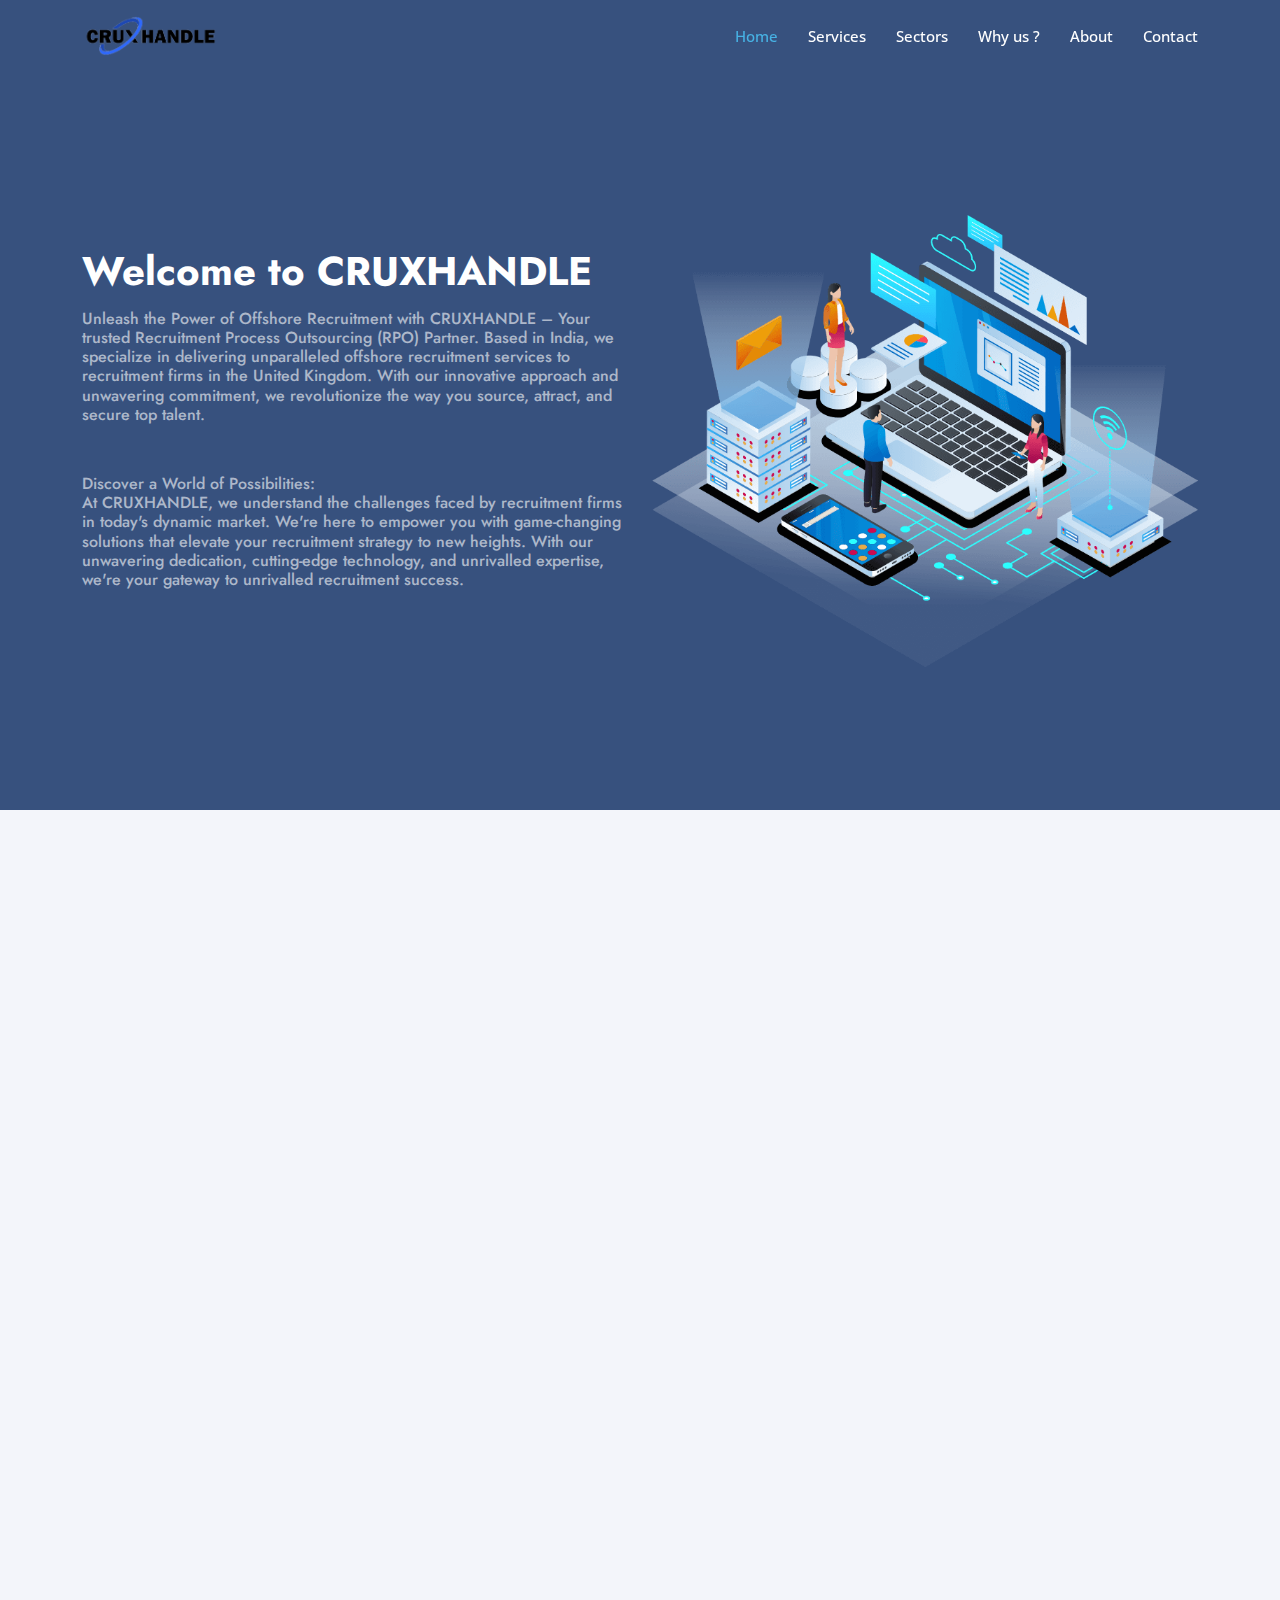
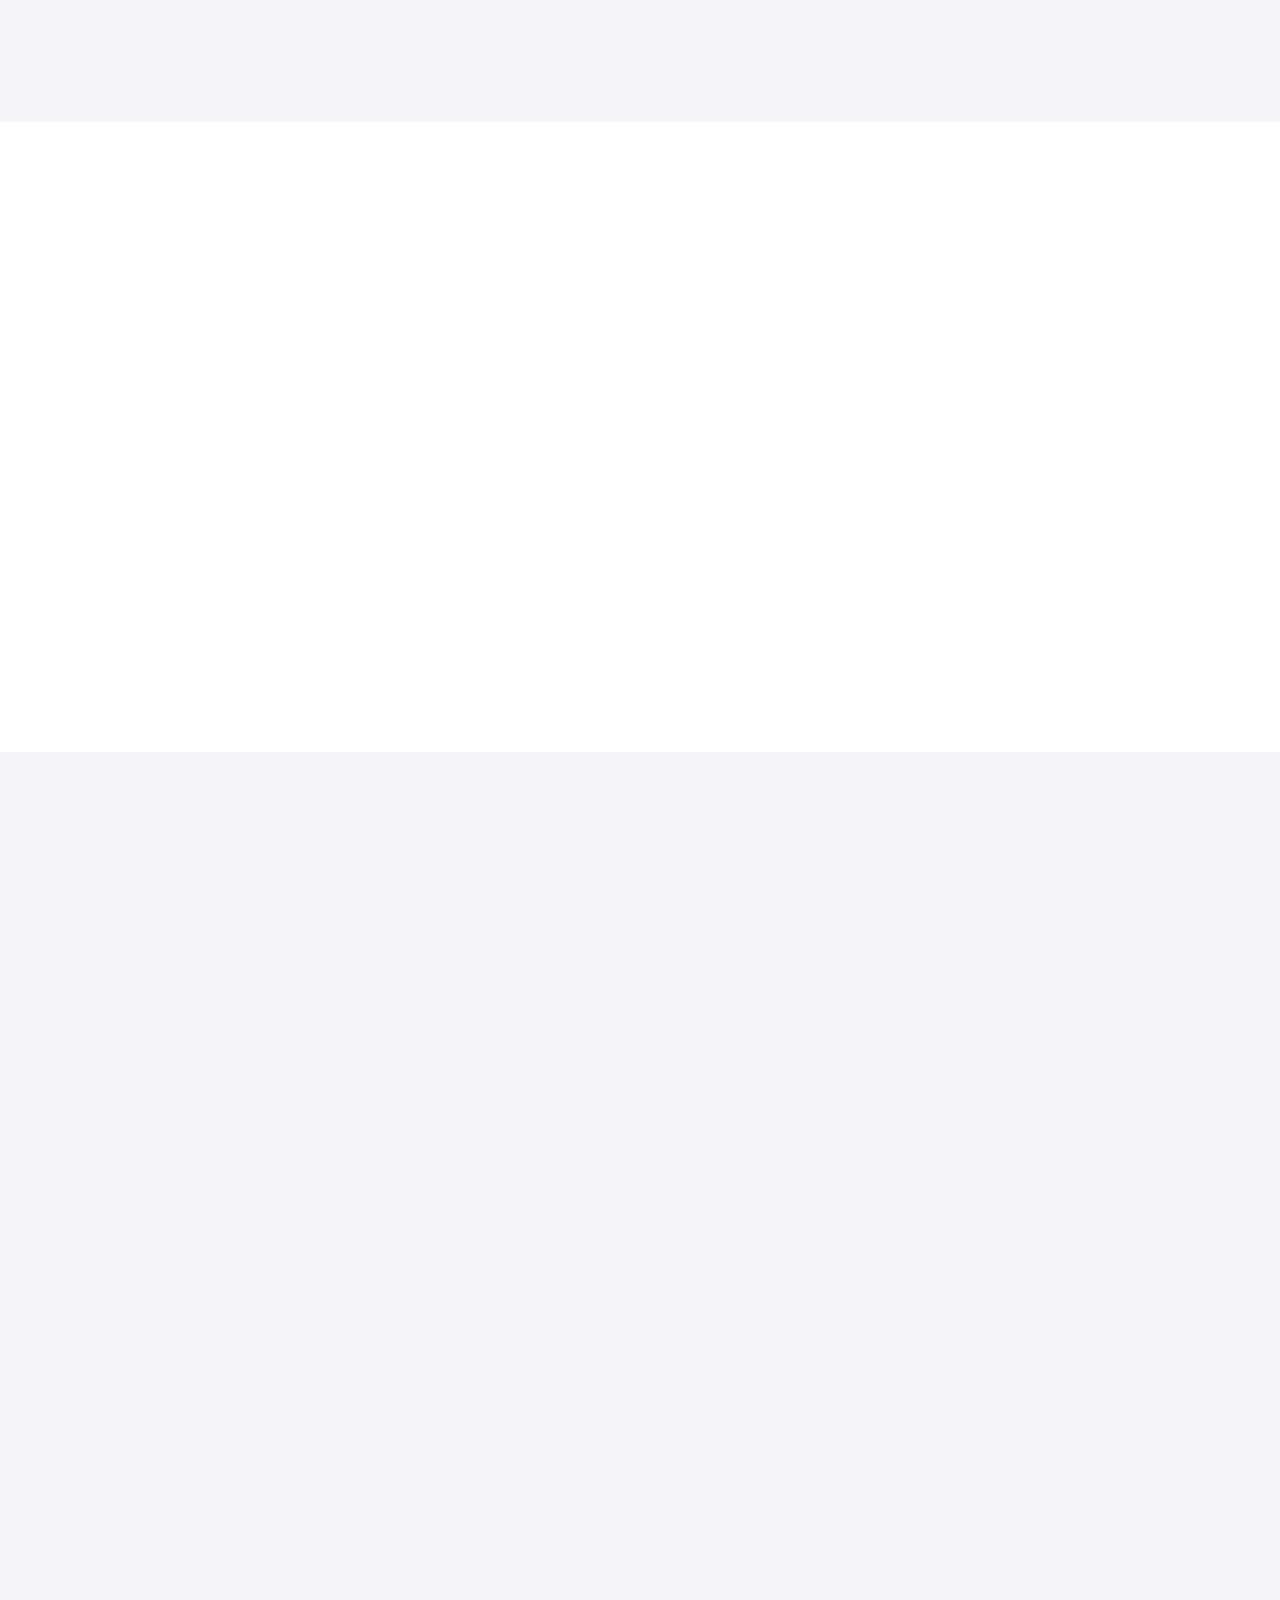
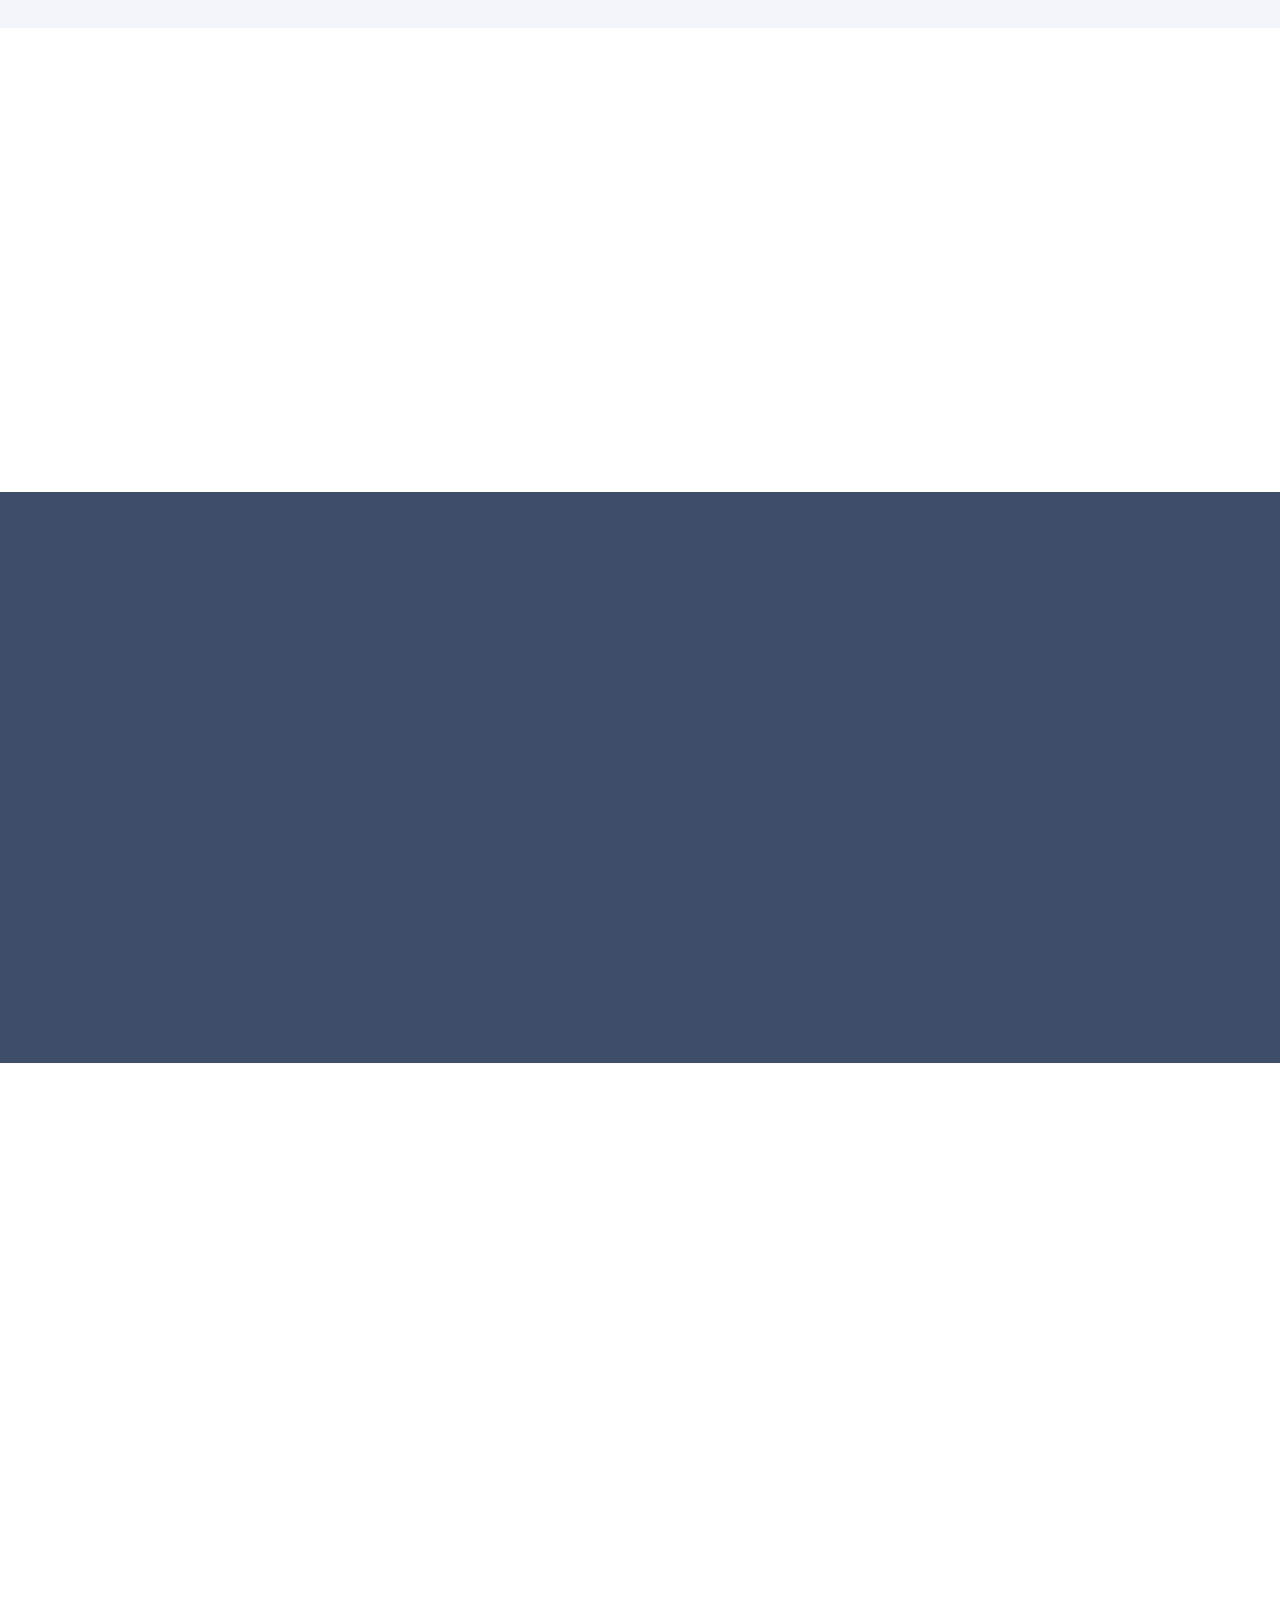
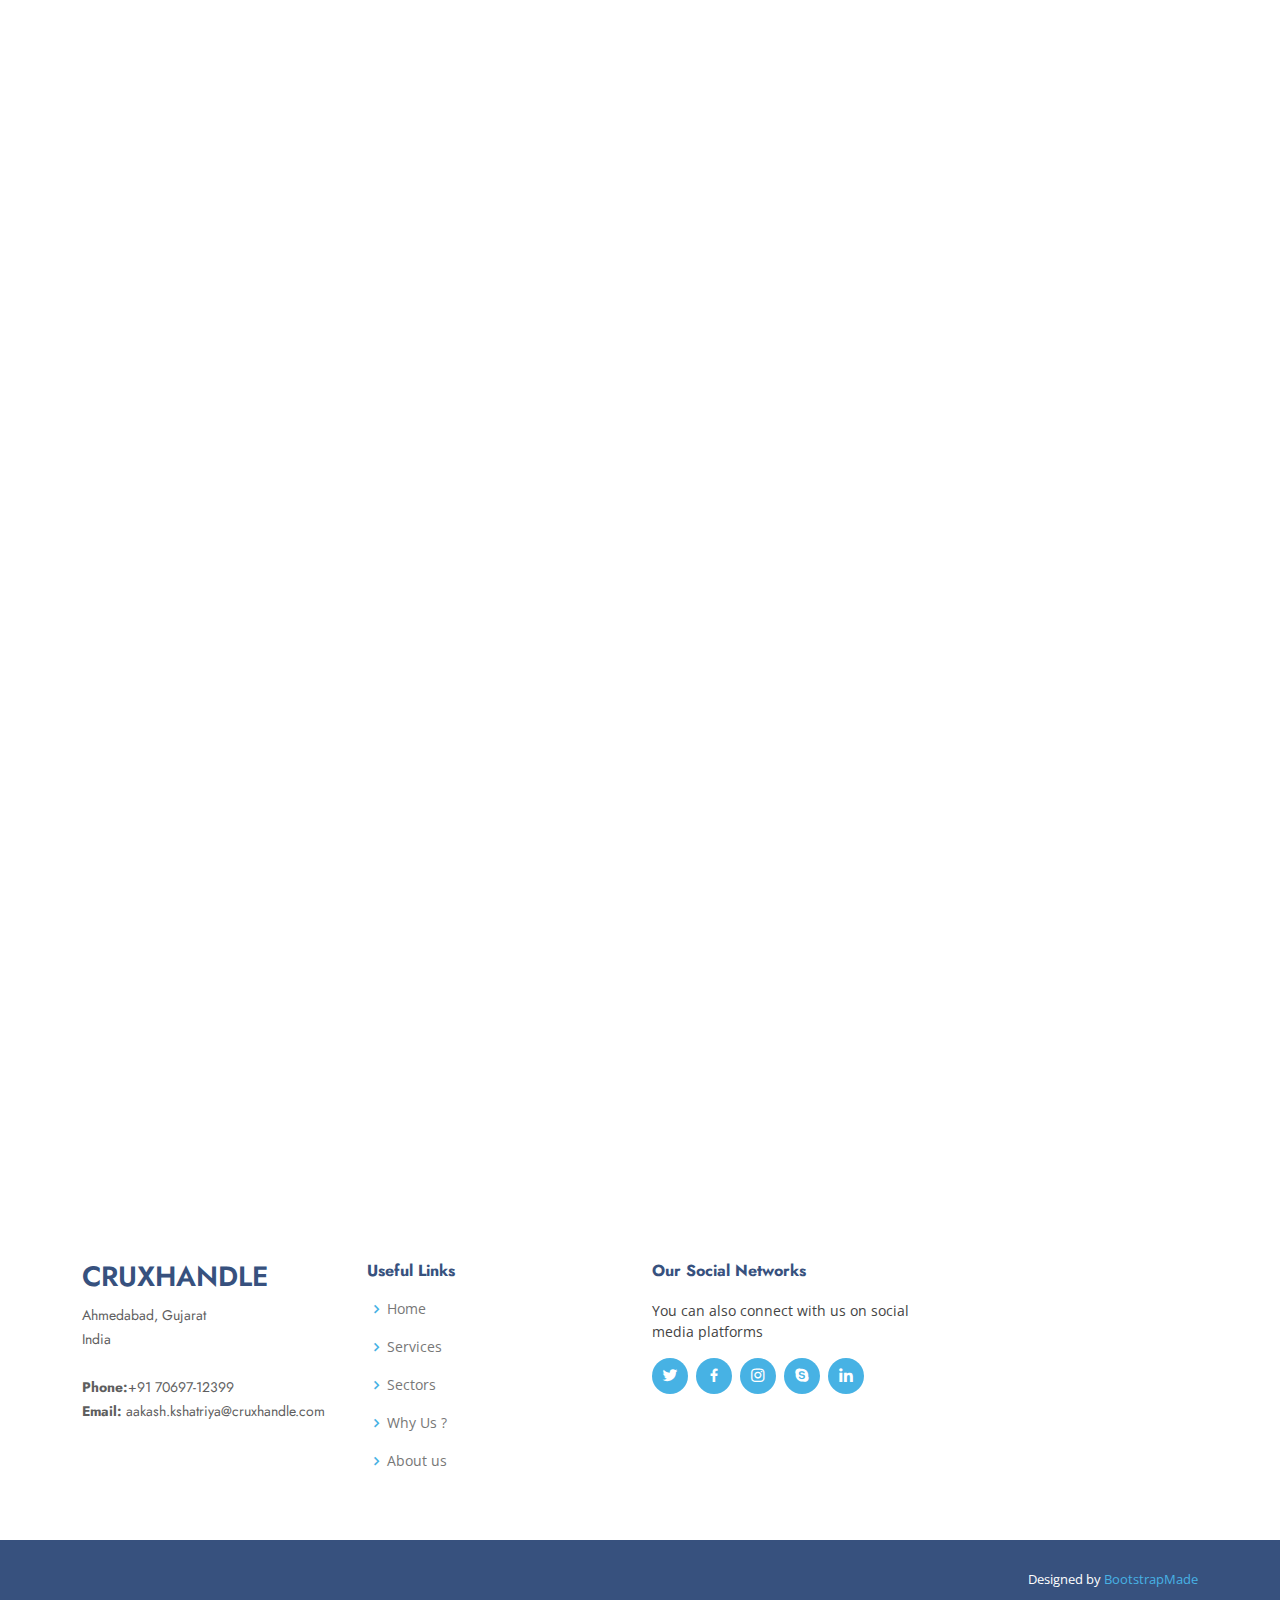
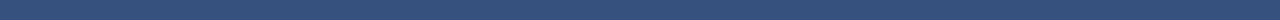
==== index.html @ e8531441 "Update index.html" ====
<!DOCTYPE html>
<html lang="en">

<head>
  <meta charset="utf-8">
  <meta content="width=device-width, initial-scale=1.0" name="viewport">

  <title>CRUXHANDLE</title>
  <meta content="" name="description">
  <meta content="" name="keywords">

  <!-- Favicons -->
  <link href="assets/img/favicon.ico" rel="icon">
  <link href="assets/img/apple-touch-icon.png" rel="apple-touch-icon">

  <!-- Google Fonts -->
  <link
    href="https://fonts.googleapis.com/css?family=Open+Sans:300,300i,400,400i,600,600i,700,700i|Jost:300,300i,400,400i,500,500i,600,600i,700,700i|Poppins:300,300i,400,400i,500,500i,600,600i,700,700i"
    rel="stylesheet">

  <!-- Vendor CSS Files -->
  <link href="assets/vendor/aos/aos.css" rel="stylesheet">
  <link href="assets/vendor/bootstrap/css/bootstrap.min.css" rel="stylesheet">
  <link href="assets/vendor/bootstrap-icons/bootstrap-icons.css" rel="stylesheet">
  <link href="assets/vendor/boxicons/css/boxicons.min.css" rel="stylesheet">
  <link href="assets/vendor/glightbox/css/glightbox.min.css" rel="stylesheet">
  <link href="assets/vendor/remixicon/remixicon.css" rel="stylesheet">
  <link href="assets/vendor/swiper/swiper-bundle.min.css" rel="stylesheet">

  <!-- Template Main CSS File -->
  <link href="assets/css/style.css" rel="stylesheet">

  <!-- =======================================================
  * Template Name: Arsha
  * Updated: May 30 2023 with Bootstrap v5.3.0
  * Template URL: https://bootstrapmade.com/arsha-free-bootstrap-html-template-corporate/
  * Author: BootstrapMade.com
  * License: https://bootstrapmade.com/license/
  ======================================================== -->
</head>

<body>

  <!-- ======= Header ======= -->
  <header id="header" class="fixed-top ">
    <div class="container d-flex align-items-center">

      <!-- <h1 class="logo me-auto"><a href="index.html">CRUXHANDLE</a></h1> -->
      <!-- Uncomment below if you prefer to use an image logo -->
      <a href="index.html" class="logo me-auto"><img src="assets/img/logo.png" class="img-fluid"></a>

      <nav id="navbar" class="navbar">
        <ul>
          <li><a class="nav-link scrollto active" href="#hero">Home</a></li>
          <li><a class="nav-link scrollto" href="#services">Services</a></li>
          <li><a class="nav-link scrollto" href="#sectors">Sectors</a></li>
          <li><a class="nav-link scrollto" href="#why-us">Why us ?</a></li>
          <li><a class="nav-link scrollto" href="#about">About</a></li>
          <!-- <li class="dropdown"><a href="#"><span>Drop Down</span> <i class="bi bi-chevron-down"></i></a>
            <ul>
              <li><a href="#">Drop Down 1</a></li>
              <li class="dropdown"><a href="#"><span>Deep Drop Down</span> <i class="bi bi-chevron-right"></i></a>
                <ul>
                  <li><a href="#">Deep Drop Down 1</a></li>
                  <li><a href="#">Deep Drop Down 2</a></li>
                  <li><a href="#">Deep Drop Down 3</a></li>
                  <li><a href="#">Deep Drop Down 4</a></li>
                  <li><a href="#">Deep Drop Down 5</a></li>
                </ul>
              </li>
              <li><a href="#">Drop Down 2</a></li>
              <li><a href="#">Drop Down 3</a></li>
              <li><a href="#">Drop Down 4</a></li>
            </ul>
          </li> -->
          <li><a class="nav-link scrollto" href="#contact">Contact</a></li>
        </ul>
        <i class="bi bi-list mobile-nav-toggle"></i>
      </nav><!-- .navbar -->

    </div>
  </header><!-- End Header -->

  <!-- ======= Hero Section ======= -->
  <section id="hero" class="d-flex align-items-center">

    <div class="container">
      <div class="row">
        <div class="col-lg-6 d-flex flex-column justify-content-center pt-4 pt-lg-0 order-2 order-lg-1"
          data-aos="fade-up" data-aos-delay="200">
          <h1>Welcome to CRUXHANDLE</h1>
          <h2>Unleash the Power of Offshore Recruitment with CRUXHANDLE – Your trusted Recruitment Process
            Outsourcing (RPO) Partner. Based in India, we specialize in delivering unparalleled offshore
            recruitment services to recruitment firms in the United Kingdom. With our innovative approach and
            unwavering commitment, we revolutionize the way you source, attract, and secure top talent.</h2>
          <h2>Discover a World of Possibilities:
            <br>
            At CRUXHANDLE, we understand the challenges faced by recruitment firms in today&#39;s dynamic
            market. We&#39;re here to empower you with game-changing solutions that elevate your recruitment
            strategy to new heights. With our unwavering dedication, cutting-edge technology, and unrivalled
            expertise, we&#39;re your gateway to unrivalled recruitment success.
          </h2>
        </div>
        <div class="col-lg-6 order-1 order-lg-2 hero-img" data-aos="zoom-in" data-aos-delay="200">
          <img src="assets/img/hero-img.png" class="img-fluid animated" alt="">
        </div>
      </div>
    </div>

  </section><!-- End Hero -->

  <main id="main">

    <!-- ======= Services Section ======= -->
    <section id="services" class="services section-bg">
      <div class="container" data-aos="fade-up">

        <div class="section-title">
          <h2>Services</h2>
          <p>Our services encompass the entire recruitment process, providing end-to-end solutions to optimize
            your talent acquisition efforts. Here are the types of services we provide:</p>
        </div>

        <div class="row">
          <div class="col-xl-3 col-md-6 d-flex align-items-stretch" data-aos="zoom-in" data-aos-delay="100">
            <div class="icon-box">
              <div class="icon"><i class="bx bxl-dribbble"></i></div>
              <h4><a href="">Sourcing and Candidate Identification</a></h4>
              <p>We employ various sourcing strategies to identify and attract top-quality candidates for your open
                positions.<br>
                We conduct thorough candidate screening, including resume review, phone or video interviews, and
                skills assessments, ensuring a qualified talent pool.</p>
            </div>
          </div>

          <div class="col-xl-3 col-md-6 d-flex align-items-stretch mt-4 mt-md-0" data-aos="zoom-in"
            data-aos-delay="200">
            <div class="icon-box">
              <div class="icon"><i class="bx bx-file"></i></div>
              <h4><a href="">Screening and Selection</a></h4>
              <p>We streamline the screening and selection process by conducting in-depth candidate assessments
                and evaluations.
                <br>
                Our team utilizes a combination of behavioural interviews, technical assessments, and reference
                checks to identify the best-fit candidates.
                <br>
                We present you with a shortlist of highly qualified candidates, saving you time and effort in the
                initial stages of the selection process.
              </p>
            </div>
          </div>

          <div class="col-xl-3 col-md-6 d-flex align-items-stretch mt-4 mt-xl-0" data-aos="zoom-in"
            data-aos-delay="300">
            <div class="icon-box">
              <div class="icon"><i class="bx bx-tachometer"></i></div>
              <h4><a href="">Interview Coordination and Support</a></h4>
              <p>
                We manage the logistics of scheduling and coordinating interviews between your organization and
                the candidates.
                <br>
                Our team ensures seamless communication and timely coordination, allowing for a smooth
                interview experience for both parties.
                <br>
                We provide guidance and support to candidates throughout the interview process, ensuring they
                have the necessary information and preparation.
              </p>
            </div>
          </div>

          <div class="col-xl-3 col-md-6 d-flex align-items-stretch mt-4 mt-xl-0" data-aos="zoom-in"
            data-aos-delay="400">
            <div class="icon-box">
              <div class="icon"><i class="bx bx-layer"></i></div>
              <h4><a href="">Employer Branding and Candidate Experience</a></h4>
              <p>We assist in enhancing your employer brand and creating a positive candidate experience.
                <br>
                We help you showcase your organization&#39;s values, culture, and unique selling points, attracting top
                talent to your brand.
                <br>
                We ensure effective communication and timely feedback to candidates, nurturing a positive
                employer brand reputation.
              </p>
            </div>
          </div>

        </div>

      </div>
    </section><!-- End Services Section -->

    <!-- ======= Skills Section ======= -->
    <section id="sectors" class="skills">
      <div class="container" data-aos="fade-up">

        <div class="row">
          <div class="col-lg-6 d-flex align-items-center" data-aos="fade-right" data-aos-delay="100">
            <img src="assets/img/skills.png" class="img-fluid" alt="">
          </div>
          <div class="col-lg-6 pt-4 pt-lg-0 content" data-aos="fade-left" data-aos-delay="100">
            <h3>Sectors</h3>
            <p class="fst-italic">
              We understand the diverse needs of staffing firms in different industries and strive to provide
              tailored recruitment services to meet their specific requirements. Here are the sectors where we
              specialize in offering our recruitment services:
            </p>

            <div class="col-lg-6">
              <ul>
                <li><i class="ri-check-double-line"></i> Information Technology (IT)</li>
                <li><i class="ri-check-double-line"></i> Finance and Accounting</li>
                <li><i class="ri-check-double-line"></i> Engineering</li>
                <li><i class="ri-check-double-line"></i> Sales and Marketing</li>
                <li><i class="ri-check-double-line"></i> Retail and Hospitality</li>
                <li><i class="ri-check-double-line"></i> Construction and Property</li>
              </ul>
            </div>

            <p class="fst-italic">
              These are the primary sectors where we operate within the recruitment industry in the United
              Kingdom. We understand the unique demands and challenges of each sector and strive to provide
              effective recruitment solutions that help our clients find the best talent for their organizations.
            </p>

          </div>
        </div>

      </div>
    </section><!-- End Skills Section -->

    <!-- ======= Why Us Section ======= -->
    <section id="why-us" class="why-us section-bg">
      <div class="container-fluid" data-aos="fade-up">

        <div class="row">

          <div class="col-lg-7 d-flex flex-column justify-content-center align-items-stretch  order-2 order-lg-1">

            <div class="content">
              <h3>Why Choose <strong>CRUXHANDLE?</strong></h3>
            </div>

            <div class="accordion-list">
              <ul>
                <li>
                  <a data-bs-toggle="collapse" class="collapse" data-bs-target="#accordion-list-1"><span>01</span>
                    Seamless Offshore Recruitment Solutions <i class="bx bx-chevron-down icon-show"></i><i
                      class="bx bx-chevron-up icon-close"></i></a>
                  <div id="accordion-list-1" class="collapse show" data-bs-parent=".accordion-list">
                    <p>
                      At CRUXHANDLE, we seamlessly integrate our offshore
                      recruitment services with your existing processes, enabling you to access a vast talent pool while
                      maintaining control and efficiency.
                    </p>
                  </div>
                </li>

                <li>
                  <a data-bs-toggle="collapse" data-bs-target="#accordion-list-2" class="collapsed"><span>02</span>
                    Strategic Offshore Partnership <i class="bx bx-chevron-down icon-show"></i><i
                      class="bx bx-chevron-up icon-close"></i></a>
                  <div id="accordion-list-2" class="collapse" data-bs-parent=".accordion-list">
                    <p>
                      Experience the power of offshore recruitment without compromising
                      on quality. Our strategic location in India, combined with our deep understanding of the United
                      Kingdom job market, allows us to deliver exceptional results while optimizing your cost-
                      effectiveness.
                    </p>
                  </div>
                </li>

                <li>
                  <a data-bs-toggle="collapse" data-bs-target="#accordion-list-3" class="collapsed"><span>03</span>
                    Strategic Advantage in the United Kingdom Market <i class="bx bx-chevron-down icon-show"></i><i
                      class="bx bx-chevron-up icon-close"></i></a>
                  <div id="accordion-list-3" class="collapse" data-bs-parent=".accordion-list">
                    <p>
                      We possesses an in-depth understanding of the
                      United Kingdom job market. We leverage this knowledge to help you overcome recruitment
                      challenges and gain a competitive edge.
                    </p>
                  </div>
                </li>

                <li>
                  <a data-bs-toggle="collapse" data-bs-target="#accordion-list-4" class="collapsed"><span>04</span>
                    Tailored Solutions for Your Success <i class="bx bx-chevron-down icon-show"></i><i
                      class="bx bx-chevron-up icon-close"></i></a>
                  <div id="accordion-list-4" class="collapse" data-bs-parent=".accordion-list">
                    <p>
                      We believe in the power of customization. We work closely with
                      you to understand your unique requirements and deliver personalized solutions that align with your
                      business objectives.
                    </p>
                  </div>
                </li>

                <li>
                  <a data-bs-toggle="collapse" data-bs-target="#accordion-list-5" class="collapsed"><span>05</span>
                    Cost-Effective Excellence<i class="bx bx-chevron-down icon-show"></i><i
                      class="bx bx-chevron-up icon-close"></i></a>
                  <div id="accordion-list-5" class="collapse" data-bs-parent=".accordion-list">
                    <p>
                      By partnering with CRUXHANDLE, you can significantly reduce recruitment
                      costs without compromising on quality. Our streamlined processes and optimized resources ensure
                      maximum return on investment.
                    </p>
                  </div>
                </li>

                <li>
                  <a data-bs-toggle="collapse" data-bs-target="#accordion-list-6" class="collapsed"><span>06</span>
                    Accelerate Growth and Productivity<i class="bx bx-chevron-down icon-show"></i><i
                      class="bx bx-chevron-up icon-close"></i></a>
                  <div id="accordion-list-6" class="collapse" data-bs-parent=".accordion-list">
                    <p>
                      With our comprehensive recruitment outsourcing services, you
                      can focus on your core business while we handle the intricate aspects of talent acquisition. Boost
                      productivity, expand your client base, and achieve sustainable growth.
                    </p>
                  </div>
                </li>

              </ul>
            </div>

          </div>

          <div class="col-lg-5 align-items-stretch order-1 order-lg-2 img"
            style='background-image: url("assets/img/why-us.png");' data-aos="zoom-in" data-aos-delay="150">&nbsp;</div>
        </div>

      </div>
    </section><!-- End Why Us Section -->

    <!-- ======= About Us Section ======= -->
    <section id="about" class="about">
      <div class="container" data-aos="fade-up">

        <div class="section-title">
          <h2>About Us</h2>
        </div>

        <div class="row content">
          <div class="col-lg-6">
            <p>
            <h6>Our Company</h6>

            CRUXHANDLE, founded in 2023, is a dynamic Recruitment Process Outsourcing (RPO) firm based in
            India. Our mission is to empower small-scale staffing firms based in the United Kingdom by providing
            comprehensive offshore recruitment services. With a deep understanding of the industry and a
            commitment to excellence, we aim to revolutionize the recruitment landscape, enabling our clients
            to thrive and grow.
            </p>

          </div>
          <div class="col-lg-6 pt-4 pt-lg-0">
            <p>
            <h6>Our Team </h6>

            Meet Aakash Kshatriya: Empowering Small-Scale Staffing Firms to Reach New Heights

            Aakash Kshatriya, a seasoned recruiter with a specialization in the Information and Technology
            sector, brings a wealth of experience and a fresh perspective to the world of recruitment. With a
            passion for helping small-scale staffing firms in the United Kingdom achieve remarkable growth,
            Aakash is the driving force behind CRUXHANDLE, a pioneering Recruitment Process Outsourcing
            (RPO) firm based in India.
            </p>
          </div>
        </div>

      </div>
    </section><!-- End About Us Section -->

    <!-- ======= Cta Section ======= -->
    <section id="cta" class="cta">
      <div class="container" data-aos="zoom-in">

        <div class="row">
          <div class="col-lg-9 text-center text-lg-start">
            <h3>A Journey of Experience and Expertise</h3>
            <p>With a successful track record in the recruitment industry, Aakash has honed his skills over the years,
              garnering invaluable experience in both the Indian and UK markets. As an IT recruiter in prominent
              outsourcing firms, he worked closely with UK and European firms, gaining insight into the intricacies
              of offshore operations. His time as a freelance contract recruiter further deepened his
              understanding of the industry, enhancing his ability to deliver exceptional results.</p>

            <h3>Seizing the Opportunity for Small-Scale Staffing Firms</h3>
            <p>
              It was during his journey as a recruiter that Aakash recognized the immense potential to support
              small-scale staffing firms in the United Kingdom. Motivated by a clear vision, he set out to create a
              business that would revolutionize their recruitment processes, save costs, and propel their growth.
              This led to the inception of CRUXHANDLE in 2023.</p>

          </div>
        </div>

      </div>
    </section><!-- End Cta Section -->

    <!-- ======= Skills Section ======= -->
    <section id="skills" class="skills">
      <div class="container" data-aos="fade-up">

        <div class="row">
          <div class="col-lg-6 d-flex align-items-center" data-aos="fade-right" data-aos-delay="100">
            <figure>
            <img src="assets/img/ak.jpg" class="img-fluid" alt="">
            <figcaption style="text-align: center;"><b>Aakash Kshatriya</b><br>Managing Director</figcaption>
            </figure>
          </div>
          <div class="col-lg-6 pt-4 pt-lg-0 content" data-aos="fade-left" data-aos-delay="100">
            <h3>A Vision for Growth and Productivity</h3>
            <p>
              Aakash&#39;s goal is simple yet powerful: to empower small-scale staffing firms by providing cost-
              effective solutions that optimize their operations. By leveraging the advantages of offshore
              recruitment services, including access to affordable labour and comprehensive recruitment support,
              he aims to enable these firms to focus on their core competencies while CRUXHANDLE takes care of
              their talent acquisition needs.
            </p>

          </div>
        </div>

      </div>
    </section><!-- End Skills Section -->


    <!-- ======= About Us Section ======= -->
    <section class="about">
      <div class="container" data-aos="fade-up">

        <div class="row content">
          <div class="col-lg-6">
            <p>
            <h3>Partnering for Success</h3>

            At CRUXHANDLE, Aakash and his dedicated team are committed to building strong and enduring
            partnerships with their clients. By fostering open communication, transparency, and trust, they
            create an environment that allows small-scale staffing firms to thrive. Aakash&#39;s hands-on experience
            and deep understanding of the outsourcing industry in India and the dynamics of UK-based
            recruitment firms make him the ideal partner for those seeking accelerated growth.
            </p>

          </div>
          <div class="col-lg-6 pt-4 pt-lg-0">
            <p>
            <h3>Driving Recruitment Excellence</h3>

            With Aakash&#39;s unwavering dedication and a relentless pursuit of excellence, CRUXHANDLE aims to
            set new standards in the RPO industry. Aakash&#39;s passion for recruitment, combined with his
            commitment to saving clients&#39; time, increasing their productivity, and facilitating business expansion,
            ensures that CRUXHANDLE delivers nothing short of exceptional results.
            </p>
          </div>
        </div>

      </div>
    </section><!-- End About Us Section -->






    <!-- ======= Portfolio Section ======= -->
    <!-- <section id="portfolio" class="portfolio">
      <div class="container" data-aos="fade-up">

        <div class="section-title">
          <h2>Portfolio</h2>
          <p>Magnam dolores commodi suscipit. Necessitatibus eius consequatur ex aliquid fuga eum quidem. Sit sint
            consectetur velit. Quisquam quos quisquam cupiditate. Et nemo qui impedit suscipit alias ea. Quia fugiat sit
            in iste officiis commodi quidem hic quas.</p>
        </div>

        <ul id="portfolio-flters" class="d-flex justify-content-center" data-aos="fade-up" data-aos-delay="100">
          <li data-filter="*" class="filter-active">All</li>
          <li data-filter=".filter-app">App</li>
          <li data-filter=".filter-card">Card</li>
          <li data-filter=".filter-web">Web</li>
        </ul>

        <div class="row portfolio-container" data-aos="fade-up" data-aos-delay="200">

          <div class="col-lg-4 col-md-6 portfolio-item filter-app">
            <div class="portfolio-img"><img src="assets/img/portfolio/portfolio-1.jpg" class="img-fluid" alt=""></div>
            <div class="portfolio-info">
              <h4>App 1</h4>
              <p>App</p>
              <a href="assets/img/portfolio/portfolio-1.jpg" data-gallery="portfolioGallery"
                class="portfolio-lightbox preview-link" title="App 1"><i class="bx bx-plus"></i></a>
              <a href="portfolio-details.html" class="details-link" title="More Details"><i class="bx bx-link"></i></a>
            </div>
          </div>

          <div class="col-lg-4 col-md-6 portfolio-item filter-web">
            <div class="portfolio-img"><img src="assets/img/portfolio/portfolio-2.jpg" class="img-fluid" alt=""></div>
            <div class="portfolio-info">
              <h4>Web 3</h4>
              <p>Web</p>
              <a href="assets/img/portfolio/portfolio-2.jpg" data-gallery="portfolioGallery"
                class="portfolio-lightbox preview-link" title="Web 3"><i class="bx bx-plus"></i></a>
              <a href="portfolio-details.html" class="details-link" title="More Details"><i class="bx bx-link"></i></a>
            </div>
          </div>

          <div class="col-lg-4 col-md-6 portfolio-item filter-app">
            <div class="portfolio-img"><img src="assets/img/portfolio/portfolio-3.jpg" class="img-fluid" alt=""></div>
            <div class="portfolio-info">
              <h4>App 2</h4>
              <p>App</p>
              <a href="assets/img/portfolio/portfolio-3.jpg" data-gallery="portfolioGallery"
                class="portfolio-lightbox preview-link" title="App 2"><i class="bx bx-plus"></i></a>
              <a href="portfolio-details.html" class="details-link" title="More Details"><i class="bx bx-link"></i></a>
            </div>
          </div>

          <div class="col-lg-4 col-md-6 portfolio-item filter-card">
            <div class="portfolio-img"><img src="assets/img/portfolio/portfolio-4.jpg" class="img-fluid" alt=""></div>
            <div class="portfolio-info">
              <h4>Card 2</h4>
              <p>Card</p>
              <a href="assets/img/portfolio/portfolio-4.jpg" data-gallery="portfolioGallery"
                class="portfolio-lightbox preview-link" title="Card 2"><i class="bx bx-plus"></i></a>
              <a href="portfolio-details.html" class="details-link" title="More Details"><i class="bx bx-link"></i></a>
            </div>
          </div>

          <div class="col-lg-4 col-md-6 portfolio-item filter-web">
            <div class="portfolio-img"><img src="assets/img/portfolio/portfolio-5.jpg" class="img-fluid" alt=""></div>
            <div class="portfolio-info">
              <h4>Web 2</h4>
              <p>Web</p>
              <a href="assets/img/portfolio/portfolio-5.jpg" data-gallery="portfolioGallery"
                class="portfolio-lightbox preview-link" title="Web 2"><i class="bx bx-plus"></i></a>
              <a href="portfolio-details.html" class="details-link" title="More Details"><i class="bx bx-link"></i></a>
            </div>
          </div>

          <div class="col-lg-4 col-md-6 portfolio-item filter-app">
            <div class="portfolio-img"><img src="assets/img/portfolio/portfolio-6.jpg" class="img-fluid" alt=""></div>
            <div class="portfolio-info">
              <h4>App 3</h4>
              <p>App</p>
              <a href="assets/img/portfolio/portfolio-6.jpg" data-gallery="portfolioGallery"
                class="portfolio-lightbox preview-link" title="App 3"><i class="bx bx-plus"></i></a>
              <a href="portfolio-details.html" class="details-link" title="More Details"><i class="bx bx-link"></i></a>
            </div>
          </div>

          <div class="col-lg-4 col-md-6 portfolio-item filter-card">
            <div class="portfolio-img"><img src="assets/img/portfolio/portfolio-7.jpg" class="img-fluid" alt=""></div>
            <div class="portfolio-info">
              <h4>Card 1</h4>
              <p>Card</p>
              <a href="assets/img/portfolio/portfolio-7.jpg" data-gallery="portfolioGallery"
                class="portfolio-lightbox preview-link" title="Card 1"><i class="bx bx-plus"></i></a>
              <a href="portfolio-details.html" class="details-link" title="More Details"><i class="bx bx-link"></i></a>
            </div>
          </div>

          <div class="col-lg-4 col-md-6 portfolio-item filter-card">
            <div class="portfolio-img"><img src="assets/img/portfolio/portfolio-8.jpg" class="img-fluid" alt=""></div>
            <div class="portfolio-info">
              <h4>Card 3</h4>
              <p>Card</p>
              <a href="assets/img/portfolio/portfolio-8.jpg" data-gallery="portfolioGallery"
                class="portfolio-lightbox preview-link" title="Card 3"><i class="bx bx-plus"></i></a>
              <a href="portfolio-details.html" class="details-link" title="More Details"><i class="bx bx-link"></i></a>
            </div>
          </div>

          <div class="col-lg-4 col-md-6 portfolio-item filter-web">
            <div class="portfolio-img"><img src="assets/img/portfolio/portfolio-9.jpg" class="img-fluid" alt=""></div>
            <div class="portfolio-info">
              <h4>Web 3</h4>
              <p>Web</p>
              <a href="assets/img/portfolio/portfolio-9.jpg" data-gallery="portfolioGallery"
                class="portfolio-lightbox preview-link" title="Web 3"><i class="bx bx-plus"></i></a>
              <a href="portfolio-details.html" class="details-link" title="More Details"><i class="bx bx-link"></i></a>
            </div>
          </div>

        </div>

      </div>
    </section> -->
    <!-- End Portfolio Section -->

    <!-- ======= Team Section ======= -->
    <!-- <section id="team" class="team section-bg">
      <div class="container" data-aos="fade-up">

        <div class="section-title">
          <h2>Team</h2>
          <p>Magnam dolores commodi suscipit. Necessitatibus eius consequatur ex aliquid fuga eum quidem. Sit sint
            consectetur velit. Quisquam quos quisquam cupiditate. Et nemo qui impedit suscipit alias ea. Quia fugiat sit
            in iste officiis commodi quidem hic quas.</p>
        </div>

        <div class="row">

          <div class="col-lg-6" data-aos="zoom-in" data-aos-delay="100">
            <div class="member d-flex align-items-start">
              <div class="pic"><img src="assets/img/team/team-1.jpg" class="img-fluid" alt=""></div>
              <div class="member-info">
                <h4>Walter White</h4>
                <span>Chief Executive Officer</span>
                <p>Explicabo voluptatem mollitia et repellat qui dolorum quasi</p>
                <div class="social">
                  <a href=""><i class="ri-twitter-fill"></i></a>
                  <a href=""><i class="ri-facebook-fill"></i></a>
                  <a href=""><i class="ri-instagram-fill"></i></a>
                  <a href=""> <i class="ri-linkedin-box-fill"></i> </a>
                </div>
              </div>
            </div>
          </div>

          <div class="col-lg-6 mt-4 mt-lg-0" data-aos="zoom-in" data-aos-delay="200">
            <div class="member d-flex align-items-start">
              <div class="pic"><img src="assets/img/team/team-2.jpg" class="img-fluid" alt=""></div>
              <div class="member-info">
                <h4>Sarah Jhonson</h4>
                <span>Product Manager</span>
                <p>Aut maiores voluptates amet et quis praesentium qui senda para</p>
                <div class="social">
                  <a href=""><i class="ri-twitter-fill"></i></a>
                  <a href=""><i class="ri-facebook-fill"></i></a>
                  <a href=""><i class="ri-instagram-fill"></i></a>
                  <a href=""> <i class="ri-linkedin-box-fill"></i> </a>
                </div>
              </div>
            </div>
          </div>

          <div class="col-lg-6 mt-4" data-aos="zoom-in" data-aos-delay="300">
            <div class="member d-flex align-items-start">
              <div class="pic"><img src="assets/img/team/team-3.jpg" class="img-fluid" alt=""></div>
              <div class="member-info">
                <h4>William Anderson</h4>
                <span>CTO</span>
                <p>Quisquam facilis cum velit laborum corrupti fuga rerum quia</p>
                <div class="social">
                  <a href=""><i class="ri-twitter-fill"></i></a>
                  <a href=""><i class="ri-facebook-fill"></i></a>
                  <a href=""><i class="ri-instagram-fill"></i></a>
                  <a href=""> <i class="ri-linkedin-box-fill"></i> </a>
                </div>
              </div>
            </div>
          </div>

          <div class="col-lg-6 mt-4" data-aos="zoom-in" data-aos-delay="400">
            <div class="member d-flex align-items-start">
              <div class="pic"><img src="assets/img/team/team-4.jpg" class="img-fluid" alt=""></div>
              <div class="member-info">
                <h4>Amanda Jepson</h4>
                <span>Accountant</span>
                <p>Dolorum tempora officiis odit laborum officiis et et accusamus</p>
                <div class="social">
                  <a href=""><i class="ri-twitter-fill"></i></a>
                  <a href=""><i class="ri-facebook-fill"></i></a>
                  <a href=""><i class="ri-instagram-fill"></i></a>
                  <a href=""> <i class="ri-linkedin-box-fill"></i> </a>
                </div>
              </div>
            </div>
          </div>

        </div>

      </div>
    </section> -->
    <!-- End Team Section -->

    <!-- ======= Pricing Section ======= -->
    <!-- <section id="pricing" class="pricing">
      <div class="container" data-aos="fade-up">

        <div class="section-title">
          <h2>Pricing</h2>
          <p>Magnam dolores commodi suscipit. Necessitatibus eius consequatur ex aliquid fuga eum quidem. Sit sint
            consectetur velit. Quisquam quos quisquam cupiditate. Et nemo qui impedit suscipit alias ea. Quia fugiat sit
            in iste officiis commodi quidem hic quas.</p>
        </div>

        <div class="row">

          <div class="col-lg-4" data-aos="fade-up" data-aos-delay="100">
            <div class="box">
              <h3>Free Plan</h3>
              <h4><sup>$</sup>0<span>per month</span></h4>
              <ul>
                <li><i class="bx bx-check"></i> Quam adipiscing vitae proin</li>
                <li><i class="bx bx-check"></i> Nec feugiat nisl pretium</li>
                <li><i class="bx bx-check"></i> Nulla at volutpat diam uteera</li>
                <li class="na"><i class="bx bx-x"></i> <span>Pharetra massa massa ultricies</span></li>
                <li class="na"><i class="bx bx-x"></i> <span>Massa ultricies mi quis hendrerit</span></li>
              </ul>
              <a href="#" class="buy-btn">Get Started</a>
            </div>
          </div>

          <div class="col-lg-4 mt-4 mt-lg-0" data-aos="fade-up" data-aos-delay="200">
            <div class="box featured">
              <h3>Business Plan</h3>
              <h4><sup>$</sup>29<span>per month</span></h4>
              <ul>
                <li><i class="bx bx-check"></i> Quam adipiscing vitae proin</li>
                <li><i class="bx bx-check"></i> Nec feugiat nisl pretium</li>
                <li><i class="bx bx-check"></i> Nulla at volutpat diam uteera</li>
                <li><i class="bx bx-check"></i> Pharetra massa massa ultricies</li>
                <li><i class="bx bx-check"></i> Massa ultricies mi quis hendrerit</li>
              </ul>
              <a href="#" class="buy-btn">Get Started</a>
            </div>
          </div>

          <div class="col-lg-4 mt-4 mt-lg-0" data-aos="fade-up" data-aos-delay="300">
            <div class="box">
              <h3>Developer Plan</h3>
              <h4><sup>$</sup>49<span>per month</span></h4>
              <ul>
                <li><i class="bx bx-check"></i> Quam adipiscing vitae proin</li>
                <li><i class="bx bx-check"></i> Nec feugiat nisl pretium</li>
                <li><i class="bx bx-check"></i> Nulla at volutpat diam uteera</li>
                <li><i class="bx bx-check"></i> Pharetra massa massa ultricies</li>
                <li><i class="bx bx-check"></i> Massa ultricies mi quis hendrerit</li>
              </ul>
              <a href="#" class="buy-btn">Get Started</a>
            </div>
          </div>

        </div>

      </div>
    </section> -->
    <!-- End Pricing Section -->

    <!-- ======= Frequently Asked Questions Section ======= -->
    <!-- <section id="faq" class="faq section-bg">
      <div class="container" data-aos="fade-up">

        <div class="section-title">
          <h2>Frequently Asked Questions</h2>
          <p>Magnam dolores commodi suscipit. Necessitatibus eius consequatur ex aliquid fuga eum quidem. Sit sint
            consectetur velit. Quisquam quos quisquam cupiditate. Et nemo qui impedit suscipit alias ea. Quia fugiat sit
            in iste officiis commodi quidem hic quas.</p>
        </div>

        <div class="faq-list">
          <ul>
            <li data-aos="fade-up" data-aos-delay="100">
              <i class="bx bx-help-circle icon-help"></i> <a data-bs-toggle="collapse" class="collapse"
                data-bs-target="#faq-list-1">Non consectetur a erat nam at lectus urna duis? <i
                  class="bx bx-chevron-down icon-show"></i><i class="bx bx-chevron-up icon-close"></i></a>
              <div id="faq-list-1" class="collapse show" data-bs-parent=".faq-list">
                <p>
                  Feugiat pretium nibh ipsum consequat. Tempus iaculis urna id volutpat lacus laoreet non curabitur
                  gravida. Venenatis lectus magna fringilla urna porttitor rhoncus dolor purus non.
                </p>
              </div>
            </li>

            <li data-aos="fade-up" data-aos-delay="200">
              <i class="bx bx-help-circle icon-help"></i> <a data-bs-toggle="collapse" data-bs-target="#faq-list-2"
                class="collapsed">Feugiat scelerisque varius morbi enim nunc? <i
                  class="bx bx-chevron-down icon-show"></i><i class="bx bx-chevron-up icon-close"></i></a>
              <div id="faq-list-2" class="collapse" data-bs-parent=".faq-list">
                <p>
                  Dolor sit amet consectetur adipiscing elit pellentesque habitant morbi. Id interdum velit laoreet id
                  donec ultrices. Fringilla phasellus faucibus scelerisque eleifend donec pretium. Est pellentesque elit
                  ullamcorper dignissim. Mauris ultrices eros in cursus turpis massa tincidunt dui.
                </p>
              </div>
            </li>

            <li data-aos="fade-up" data-aos-delay="300">
              <i class="bx bx-help-circle icon-help"></i> <a data-bs-toggle="collapse" data-bs-target="#faq-list-3"
                class="collapsed">Dolor sit amet consectetur adipiscing elit? <i
                  class="bx bx-chevron-down icon-show"></i><i class="bx bx-chevron-up icon-close"></i></a>
              <div id="faq-list-3" class="collapse" data-bs-parent=".faq-list">
                <p>
                  Eleifend mi in nulla posuere sollicitudin aliquam ultrices sagittis orci. Faucibus pulvinar elementum
                  integer enim. Sem nulla pharetra diam sit amet nisl suscipit. Rutrum tellus pellentesque eu tincidunt.
                  Lectus urna duis convallis convallis tellus. Urna molestie at elementum eu facilisis sed odio morbi
                  quis
                </p>
              </div>
            </li>

            <li data-aos="fade-up" data-aos-delay="400">
              <i class="bx bx-help-circle icon-help"></i> <a data-bs-toggle="collapse" data-bs-target="#faq-list-4"
                class="collapsed">Tempus quam pellentesque nec nam aliquam sem et tortor consequat? <i
                  class="bx bx-chevron-down icon-show"></i><i class="bx bx-chevron-up icon-close"></i></a>
              <div id="faq-list-4" class="collapse" data-bs-parent=".faq-list">
                <p>
                  Molestie a iaculis at erat pellentesque adipiscing commodo. Dignissim suspendisse in est ante in. Nunc
                  vel risus commodo viverra maecenas accumsan. Sit amet nisl suscipit adipiscing bibendum est. Purus
                  gravida quis blandit turpis cursus in.
                </p>
              </div>
            </li>

            <li data-aos="fade-up" data-aos-delay="500">
              <i class="bx bx-help-circle icon-help"></i> <a data-bs-toggle="collapse" data-bs-target="#faq-list-5"
                class="collapsed">Tortor vitae purus faucibus ornare. Varius vel pharetra vel turpis nunc eget lorem
                dolor? <i class="bx bx-chevron-down icon-show"></i><i class="bx bx-chevron-up icon-close"></i></a>
              <div id="faq-list-5" class="collapse" data-bs-parent=".faq-list">
                <p>
                  Laoreet sit amet cursus sit amet dictum sit amet justo. Mauris vitae ultricies leo integer malesuada
                  nunc vel. Tincidunt eget nullam non nisi est sit amet. Turpis nunc eget lorem dolor sed. Ut venenatis
                  tellus in metus vulputate eu scelerisque.
                </p>
              </div>
            </li>

          </ul>
        </div>

      </div>
    </section> -->
    <!-- End Frequently Asked Questions Section -->

    <!-- ======= Contact Section ======= -->
    <section id="contact" class="contact">
      <div class="container" data-aos="fade-up">

        <div class="section-title">
          <h2>Contact</h2>
          <!--<p>Magnam dolores commodi suscipit. Necessitatibus eius consequatur ex aliquid fuga eum quidem. Sit sint
            consectetur velit. Quisquam quos quisquam cupiditate. Et nemo qui impedit suscipit alias ea. Quia fugiat sit
            in iste officiis commodi quidem hic quas.</p> -->
        </div>

        <div class="row">

          <div class="col-lg-5 d-flex align-items-stretch">
            <div class="info">
              <div class="address">
                <i class="bi bi-geo-alt"></i>
                <h4>Location:</h4>
                <p>Ahmedabad, India</p>
              </div>

              <div class="email">
                <i class="bi bi-envelope"></i>
                <h4>Email:</h4>
                <p> aakash.kshatriya@cruxhandle.com</p>
              </div>

              <div class="phone">
                <i class="bi bi-phone"></i>
                <h4>Call:</h4>
                <p>+91 70697-12399</p>
              </div>

              <iframe src="https://maps.google.com/maps?q=Ahmedabad&t=&z=13&ie=UTF8&iwloc=&output=embed" frameborder="0"
                style="border:0; width: 100%; height: 290px;" allowfullscreen></iframe>
            </div>

          </div>

          <div class="col-lg-7 mt-5 mt-lg-0 d-flex align-items-stretch">
            <form id="contact-mail-form" class="php-email-form">
              <div class="row">
                <div class="form-group col-md-6">
                  <label for="name">Your Name</label>
                  <input type="text" name="name" class="form-control" id="name" required>
                </div>
                <div class="form-group col-md-6">
                  <label for="name">Your Email</label>
                  <input type="email" class="form-control" name="email" id="email" required>
                </div>
              </div>
              <div class="form-group">
                <label for="name">Subject</label>
                <input type="text" class="form-control" name="subject" id="subject" required>
              </div>
              <div class="form-group">
                <label for="name">Message</label>
                <textarea class="form-control" name="message" rows="10" required></textarea>
              </div>
              <div class="my-3">
                <div class="loading">Loading</div>
                <div class="error-message"></div>
                <div class="sent-message">Your message has been sent. Thank you!</div>
              </div>
              <div class="text-center"><button type="submit">Send Message</button></div>
            </form>
          </div>

        </div>

      </div>
    </section><!-- End Contact Section -->

  </main><!-- End #main -->

  <!-- ======= Footer ======= -->
  <footer id="footer">

    <div class="footer-top">
      <div class="container">
        <div class="row">

          <div class="col-lg-3 col-md-6 footer-contact">
            <h3>CRUXHANDLE</h3>
            <p>Ahmedabad, Gujarat
              <br>
              India <br><br>
              <strong>Phone:</strong>+91 70697-12399<br>
              <strong>Email:</strong> aakash.kshatriya@cruxhandle.com<br>
            </p>
          </div>

          <div class="col-lg-3 col-md-6 footer-links">
            <h4>Useful Links</h4>
            <ul>
              <li><i class="bx bx-chevron-right"></i> <a href="#">Home</a></li>
              <li><i class="bx bx-chevron-right"></i> <a href="#services">Services</a></li>
              <li><i class="bx bx-chevron-right"></i> <a href="#sectors">Sectors</a></li>
              <li><i class="bx bx-chevron-right"></i> <a href="#why-us">Why Us ?</a></li>
              <li><i class="bx bx-chevron-right"></i> <a href="#about">About us</a></li>
            </ul>
          </div>

          <div class="col-lg-3 col-md-6 footer-links">
            <h4>Our Social Networks</h4>
            <p>You can also connect with us on social media platforms</p>
            <div class="social-links mt-3">
              <a href="#" class="twitter"><i class="bx bxl-twitter"></i></a>
              <a href="#" class="facebook"><i class="bx bxl-facebook"></i></a>
              <a href="#" class="instagram"><i class="bx bxl-instagram"></i></a>
              <a href="#" class="google-plus"><i class="bx bxl-skype"></i></a>
              <a href="#" class="linkedin"><i class="bx bxl-linkedin"></i></a>
            </div>
          </div>

        </div>
      </div>
    </div>

    <div class="container footer-bottom clearfix">
      <div class="credits">
        <!-- All the links in the footer should remain intact. -->
        <!-- You can delete the links only if you purchased the pro version. -->
        <!-- Licensing information: https://bootstrapmade.com/license/ -->
        <!-- Purchase the pro version with working PHP/AJAX contact form: https://bootstrapmade.com/arsha-free-bootstrap-html-template-corporate/ -->
        Designed by <a href="https://bootstrapmade.com/">BootstrapMade</a>
      </div>
    </div>
  </footer><!-- End Footer -->

  <div id="preloader"></div>
  <a href="#" class="back-to-top d-flex align-items-center justify-content-center"><i
      class="bi bi-arrow-up-short"></i></a>

  <!-- Vendor JS Files -->
  <script src="assets/vendor/aos/aos.js"></script>
  <script src="assets/vendor/bootstrap/js/bootstrap.bundle.min.js"></script>
  <script src="assets/vendor/glightbox/js/glightbox.min.js"></script>
  <script src="assets/vendor/isotope-layout/isotope.pkgd.min.js"></script>
  <script src="assets/vendor/swiper/swiper-bundle.min.js"></script>
  <script src="assets/vendor/waypoints/noframework.waypoints.js"></script>

  <!-- Template Main JS File -->
  <script src="assets/js/main.js"></script>

  <script>
    document.getElementById("contact-mail-form").addEventListener("submit", send_mail)

    function send_mail(e) {
      e.preventDefault()
      console.log("submit")

      let thisForm = this;

      thisForm.querySelector('.loading').classList.add('d-block')
      thisForm.querySelector('.error-message').classList.remove('d-block')
      thisForm.querySelector('.sent-message').classList.remove('d-block')

      let formData = new FormData(thisForm)
      let object = {};
      formData.forEach((value, key) => object[key] = value);

      console.log(object)

      let myHeaders = new Headers()
      myHeaders.append("Content-Type", "application/json")

      var raw = JSON.stringify(object)

      var requestOptions = {
        method: 'POST',
        headers: myHeaders,
        body: raw,
        redirect: 'follow'
      };

      fetch("https://blush-gecko-veil.cyclic.app/send_mail", requestOptions)
        .then(response => {
          if (response.ok) {
            return response.text();
          } else {
            throw new Error(`${response.status} ${response.statusText} ${response.url}`);
          }
        })
        .then(data => {
          thisForm.querySelector('.loading').classList.remove('d-block');
          if (data.trim() == 'OK') {
            thisForm.querySelector('.sent-message').classList.add('d-block');
            thisForm.reset();
          } else {
            throw new Error(data ? data : 'Form submission failed and no error message returned from: ' + action);
          }
        })
        .catch((error) => {
          displayError(thisForm, error);
        });

      function displayError(thisForm, error) {
        thisForm.querySelector('.loading').classList.remove('d-block');
        thisForm.querySelector('.error-message').innerHTML = error;
        thisForm.querySelector('.error-message').classList.add('d-block');
      }
    }
  </script>

</body>

</html>
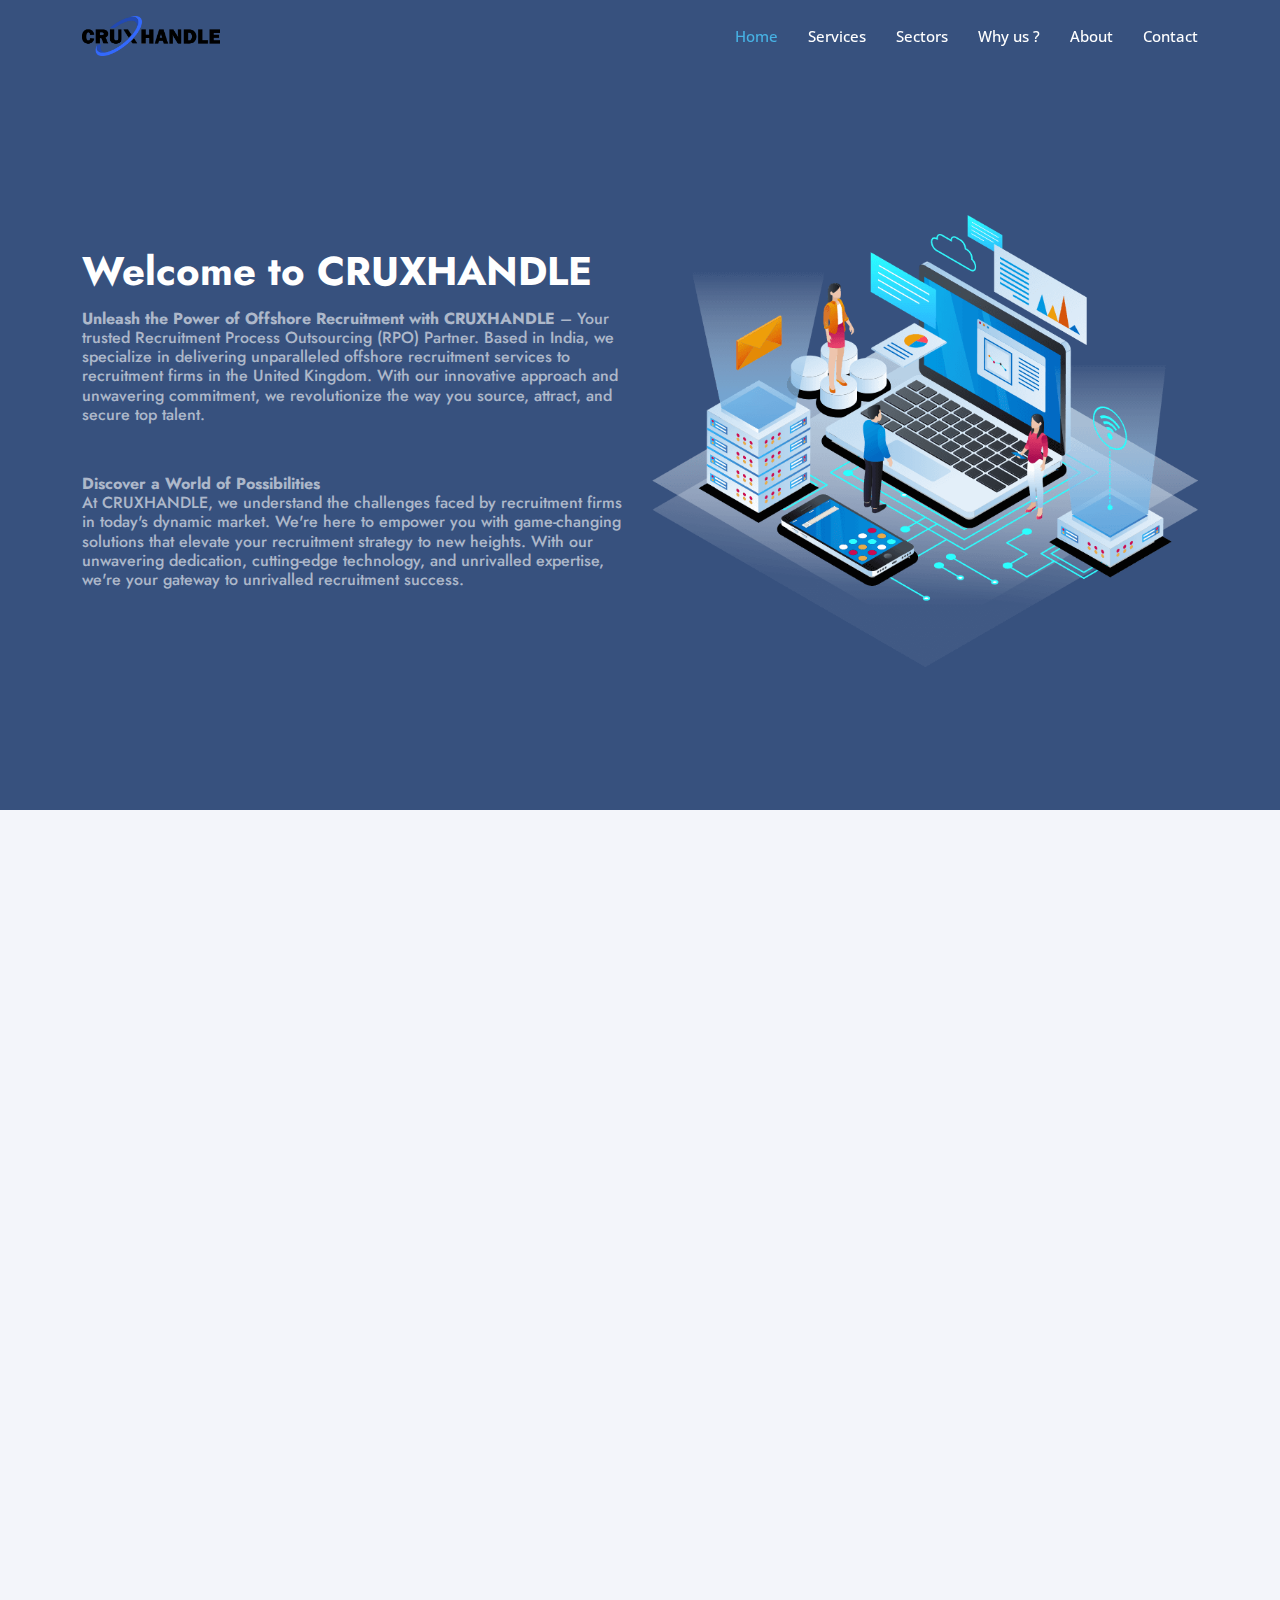
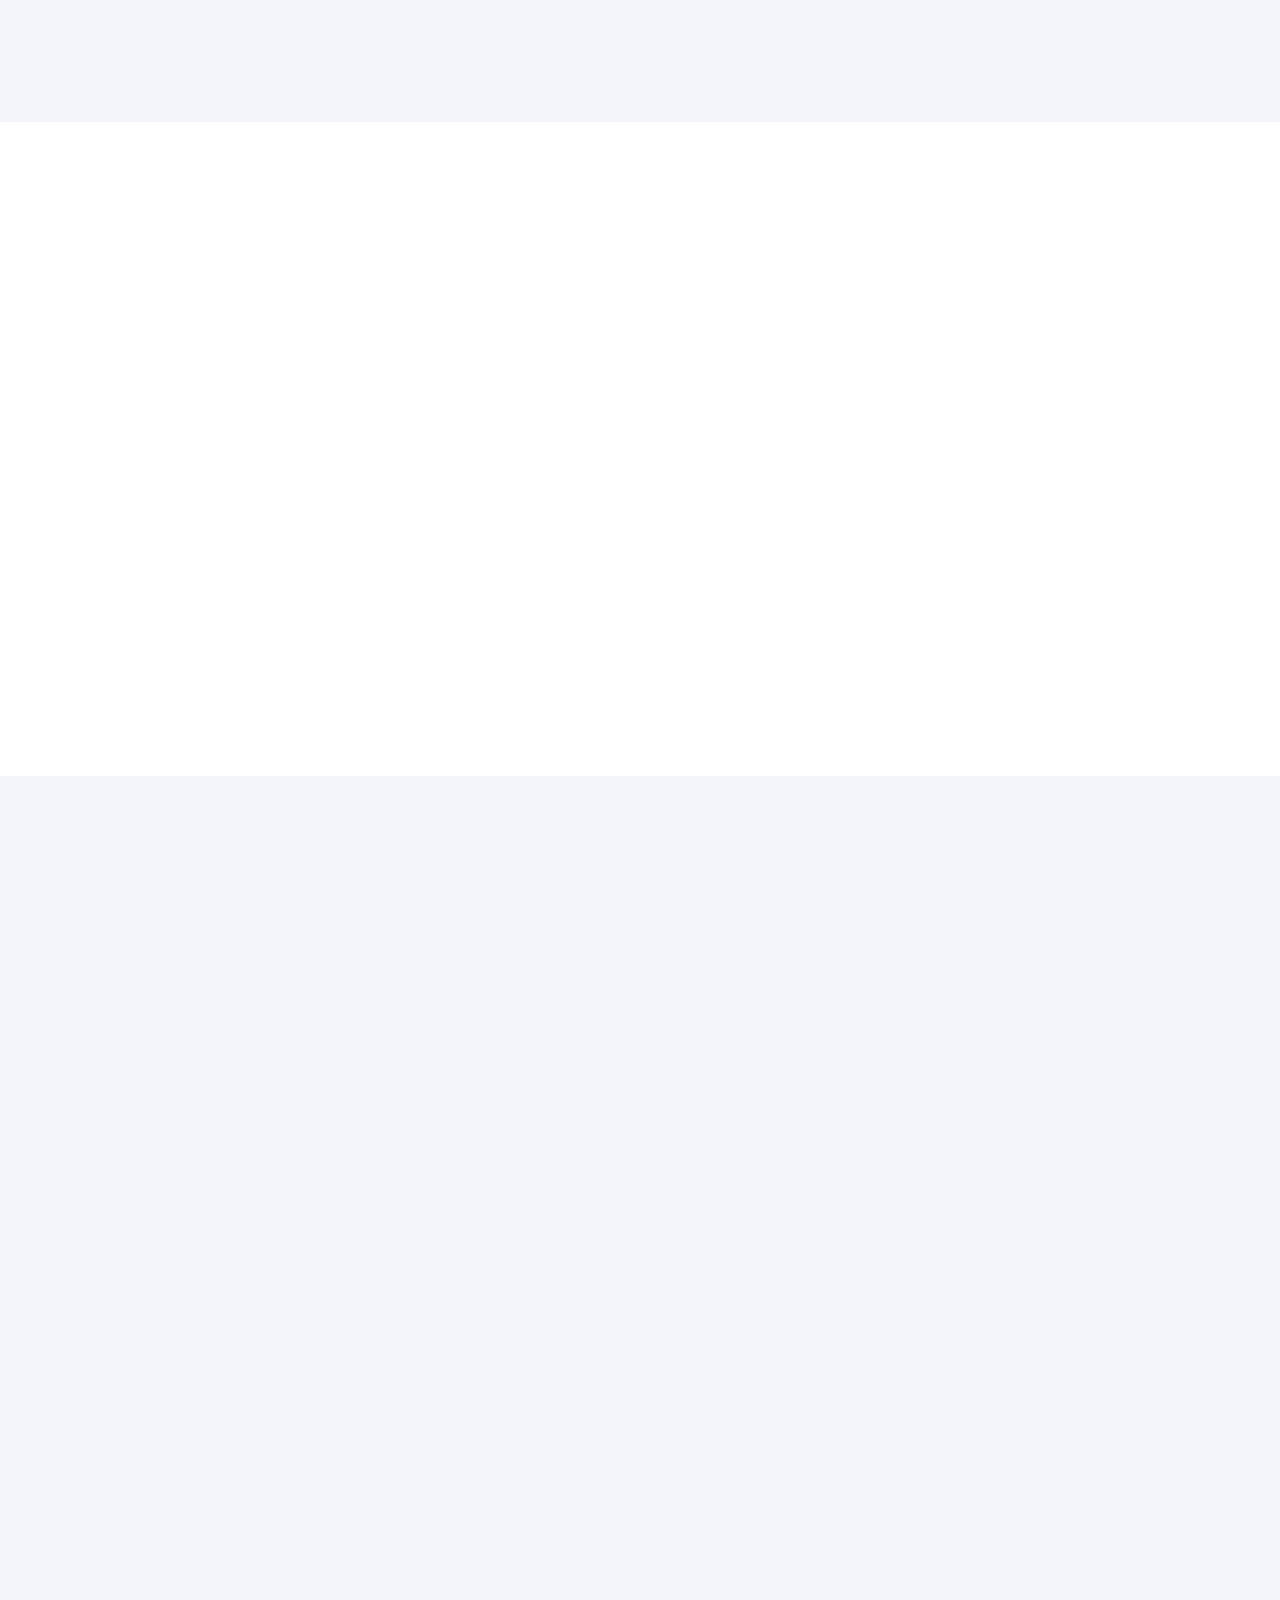
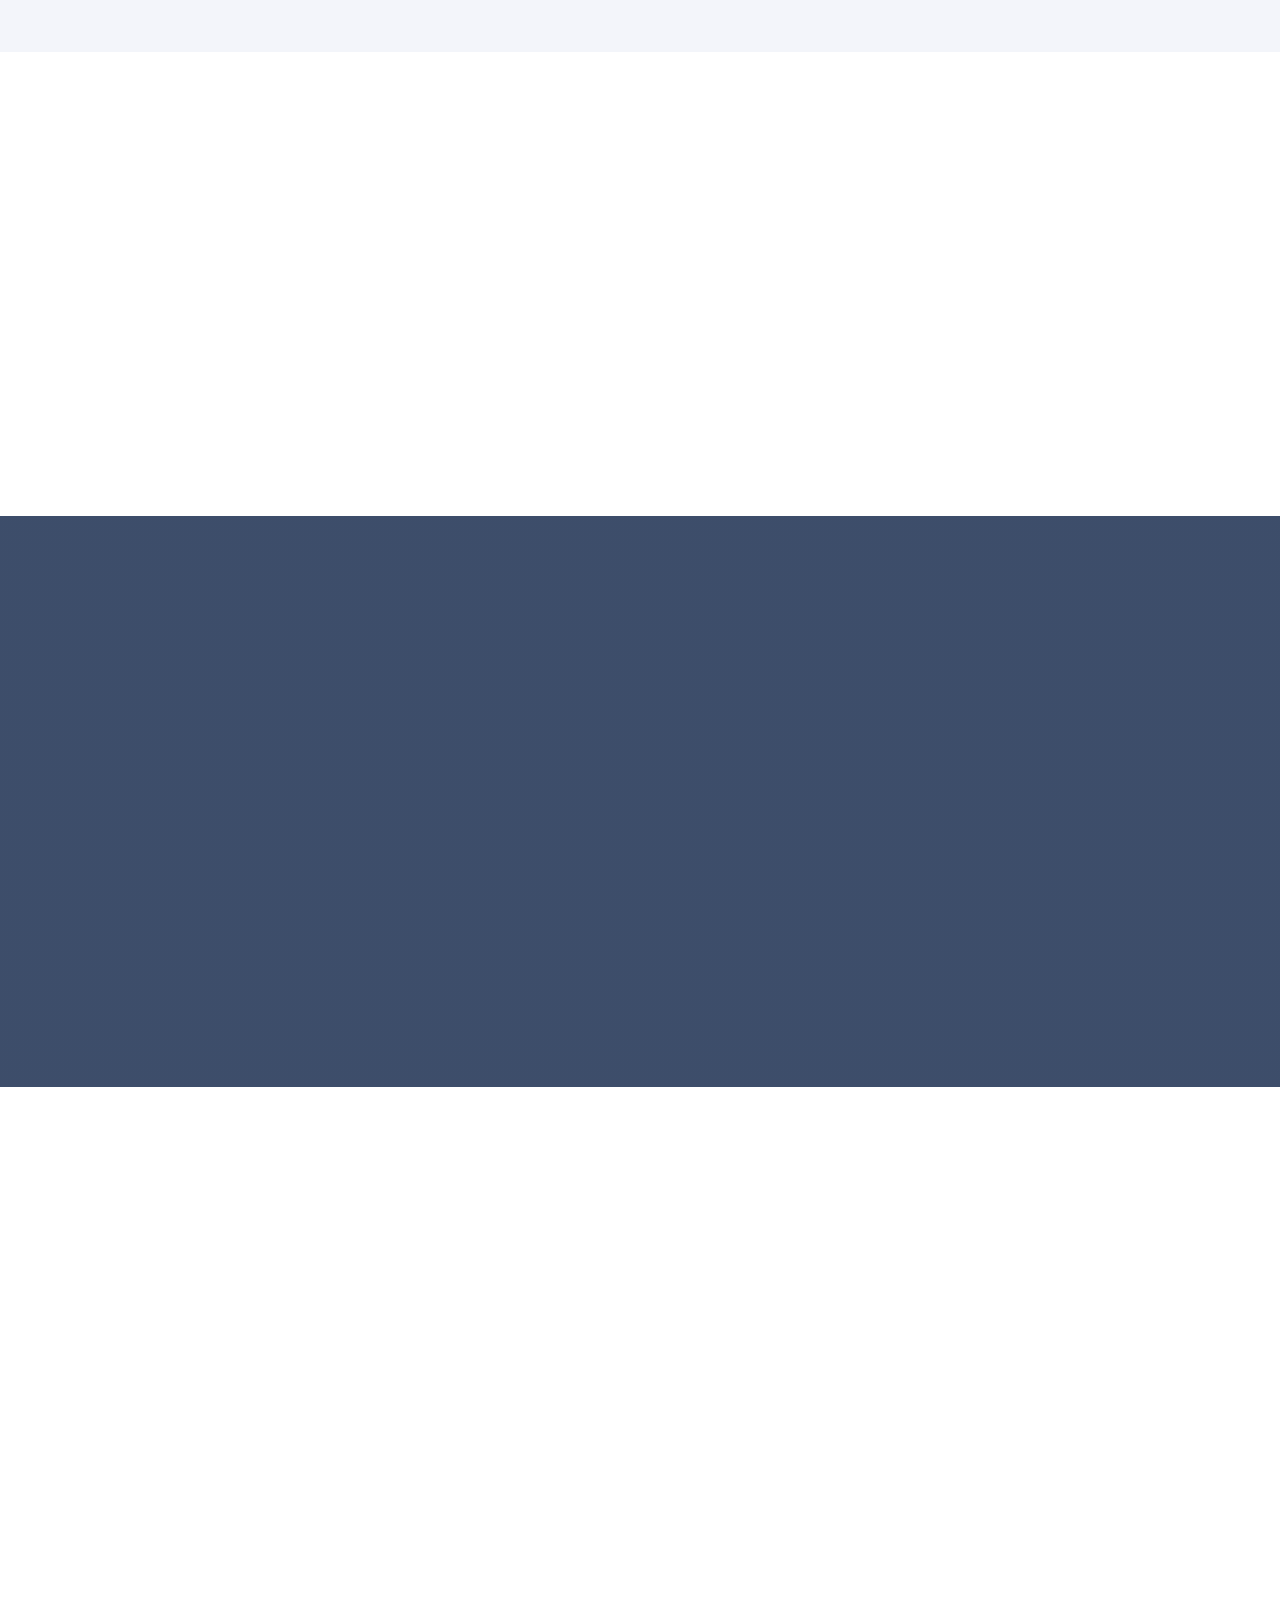
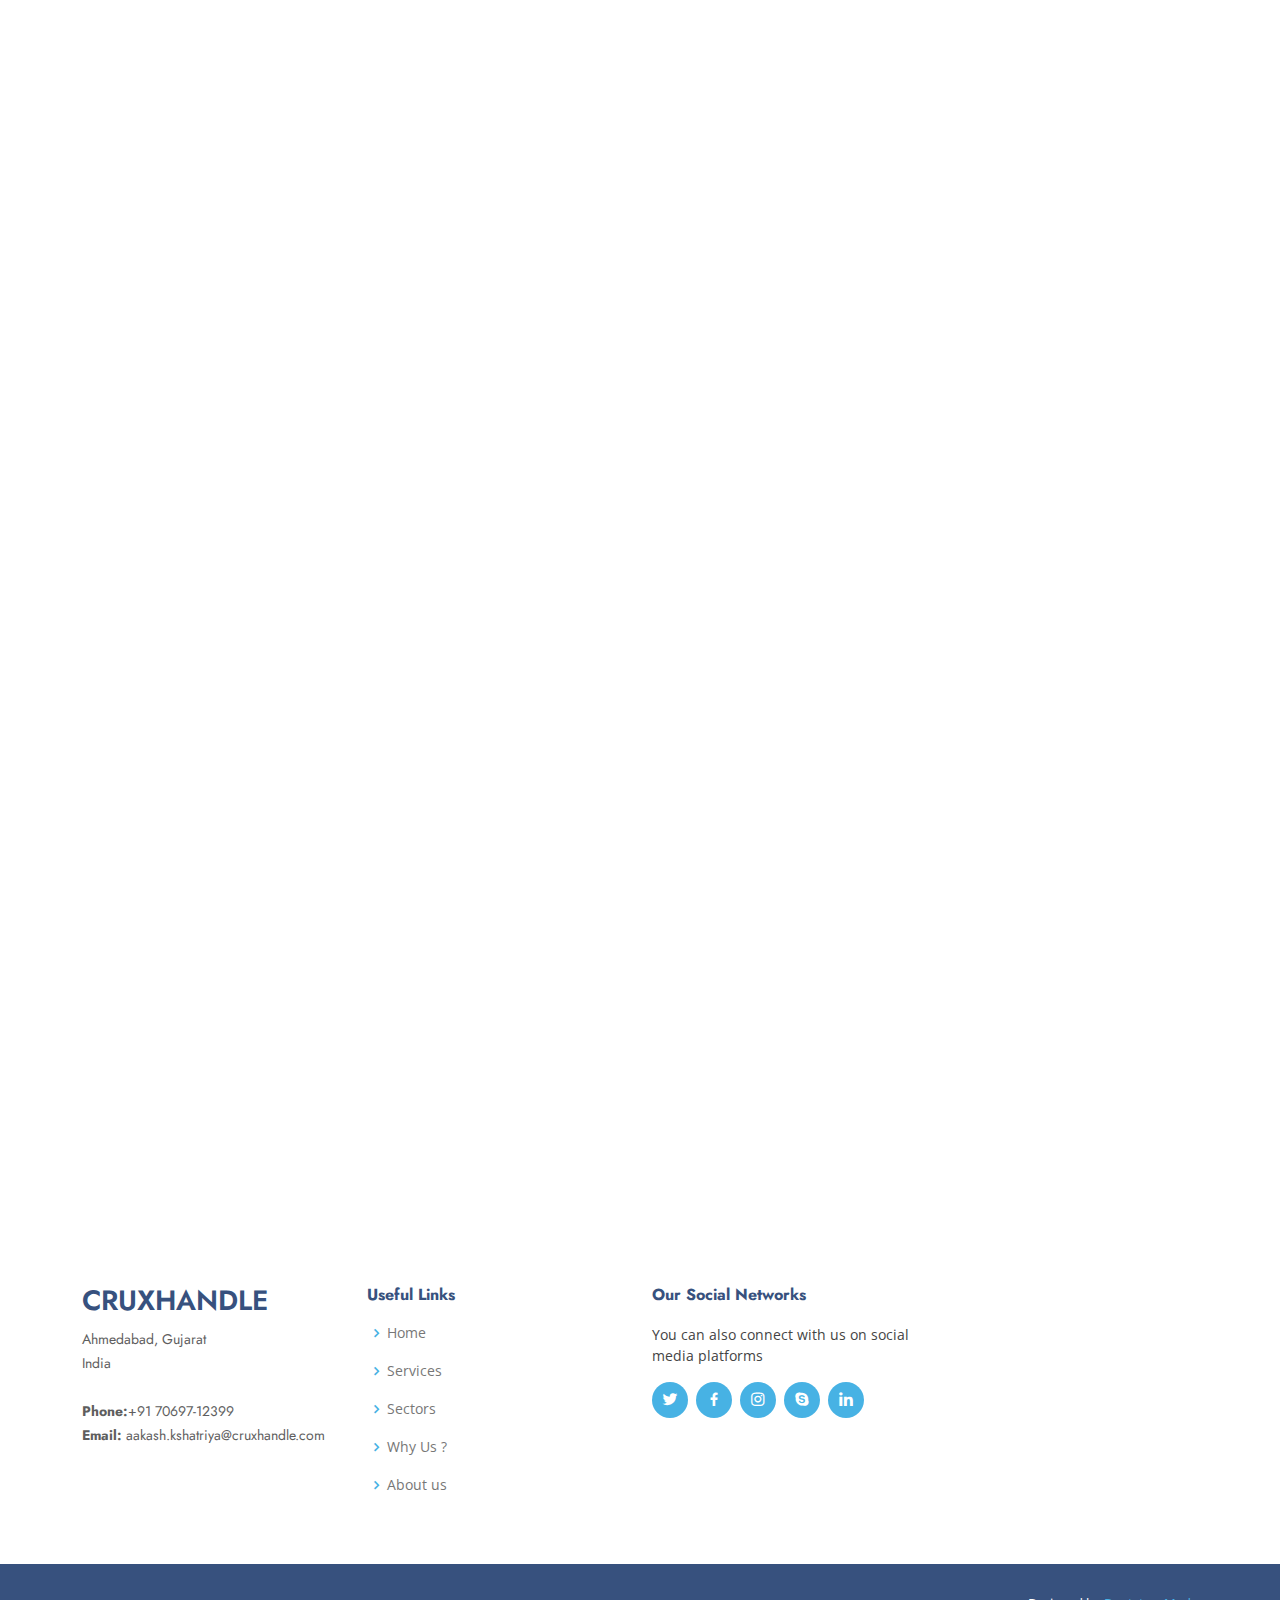
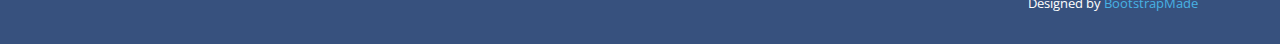
==== commit 759e4172: "Update index.html" ====
--- a/index.html
+++ b/index.html
@@ -89,11 +89,11 @@
         <div class="col-lg-6 d-flex flex-column justify-content-center pt-4 pt-lg-0 order-2 order-lg-1"
           data-aos="fade-up" data-aos-delay="200">
           <h1>Welcome to CRUXHANDLE</h1>
-          <h2>Unleash the Power of Offshore Recruitment with CRUXHANDLE – Your trusted Recruitment Process
+          <h2><b>Unleash the Power of Offshore Recruitment with CRUXHANDLE</b> – Your trusted Recruitment Process
             Outsourcing (RPO) Partner. Based in India, we specialize in delivering unparalleled offshore
             recruitment services to recruitment firms in the United Kingdom. With our innovative approach and
             unwavering commitment, we revolutionize the way you source, attract, and secure top talent.</h2>
-          <h2>Discover a World of Possibilities:
+          <h2><b>Discover a World of Possibilities</b>
             <br>
             At CRUXHANDLE, we understand the challenges faced by recruitment firms in today&#39;s dynamic
             market. We&#39;re here to empower you with game-changing solutions that elevate your recruitment
@@ -199,7 +199,7 @@
           </div>
           <div class="col-lg-6 pt-4 pt-lg-0 content" data-aos="fade-left" data-aos-delay="100">
             <h3>Sectors</h3>
-            <p class="fst-italic">
+            <p>
               We understand the diverse needs of staffing firms in different industries and strive to provide
               tailored recruitment services to meet their specific requirements. Here are the sectors where we
               specialize in offering our recruitment services:
@@ -207,16 +207,16 @@
 
             <div class="col-lg-6">
               <ul>
-                <li><i class="ri-check-double-line"></i> Information Technology (IT)</li>
-                <li><i class="ri-check-double-line"></i> Finance and Accounting</li>
-                <li><i class="ri-check-double-line"></i> Engineering</li>
-                <li><i class="ri-check-double-line"></i> Sales and Marketing</li>
-                <li><i class="ri-check-double-line"></i> Retail and Hospitality</li>
-                <li><i class="ri-check-double-line"></i> Construction and Property</li>
+                <li><i class="ri-check-double-line"></i><b>Information Technology (IT)</b></li>
+                <li><i class="ri-check-double-line"></i><b>Finance and Accounting</b></li>
+                <li><i class="ri-check-double-line"></i><b>Engineering</b></li>
+                <li><i class="ri-check-double-line"></i><b>Sales and Marketing</b></li>
+                <li><i class="ri-check-double-line"></i><b>Retail and Hospitality</b></li>
+                <li><i class="ri-check-double-line"></i><b>Construction and Property</b></li>
               </ul>
             </div>
 
-            <p class="fst-italic">
+            <p>
               These are the primary sectors where we operate within the recruitment industry in the United
               Kingdom. We understand the unique demands and challenges of each sector and strive to provide
               effective recruitment solutions that help our clients find the best talent for their organizations.
@@ -358,7 +358,7 @@
             <p>
             <h6>Our Team </h6>
 
-            Meet Aakash Kshatriya: Empowering Small-Scale Staffing Firms to Reach New Heights
+            Meet Aakash Kshatriya: Empowering Small-Scale Staffing Firms to Reach New Heights.
 
             Aakash Kshatriya, a seasoned recruiter with a specialization in the Information and Technology
             sector, brings a wealth of experience and a fresh perspective to the world of recruitment. With a
@@ -406,7 +406,7 @@
           <div class="col-lg-6 d-flex align-items-center" data-aos="fade-right" data-aos-delay="100">
             <figure>
             <img src="assets/img/ak.jpg" class="img-fluid" alt="">
-            <figcaption style="text-align: center;"><b>Aakash Kshatriya</b><br>Managing Director</figcaption>
+            <figcaption style="text-align: center;"><b>AAKASH KSHATRIYA</b><br>Managing Director</figcaption>
             </figure>
           </div>
           <div class="col-lg-6 pt-4 pt-lg-0 content" data-aos="fade-left" data-aos-delay="100">
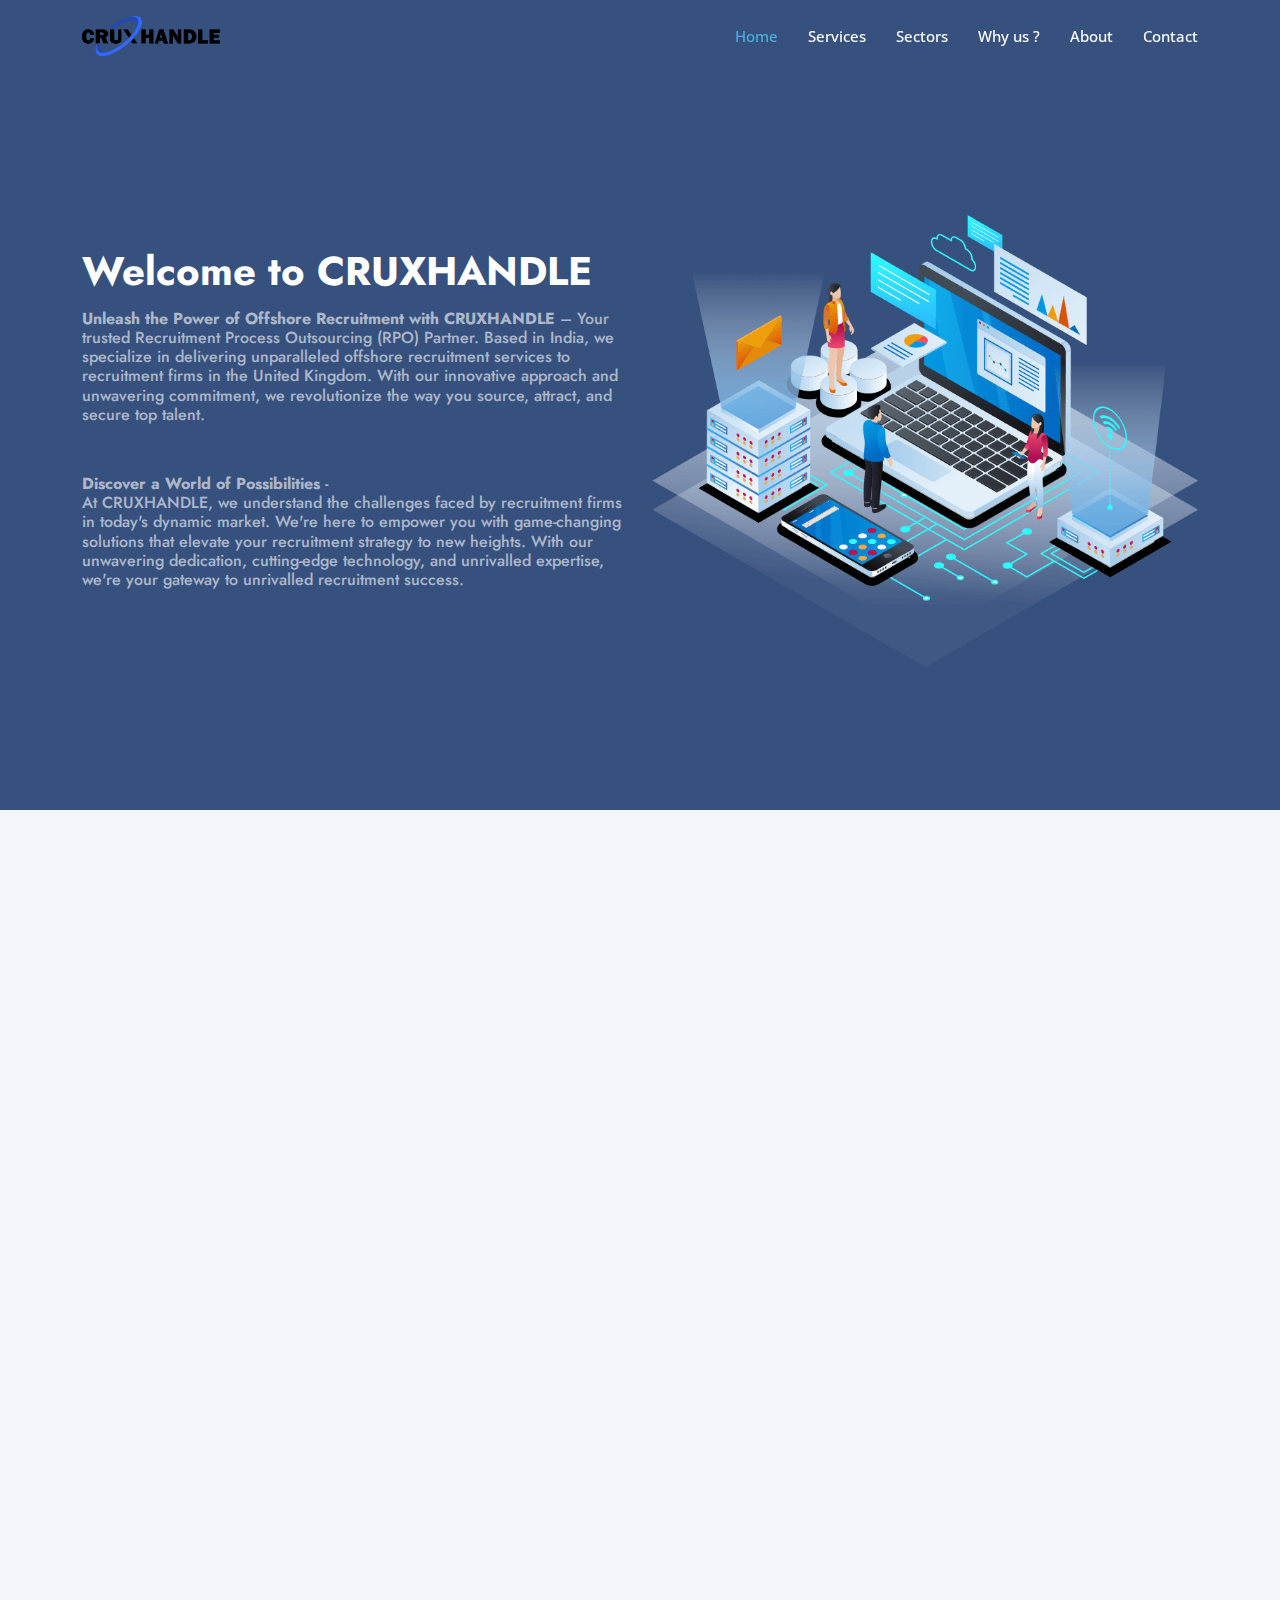
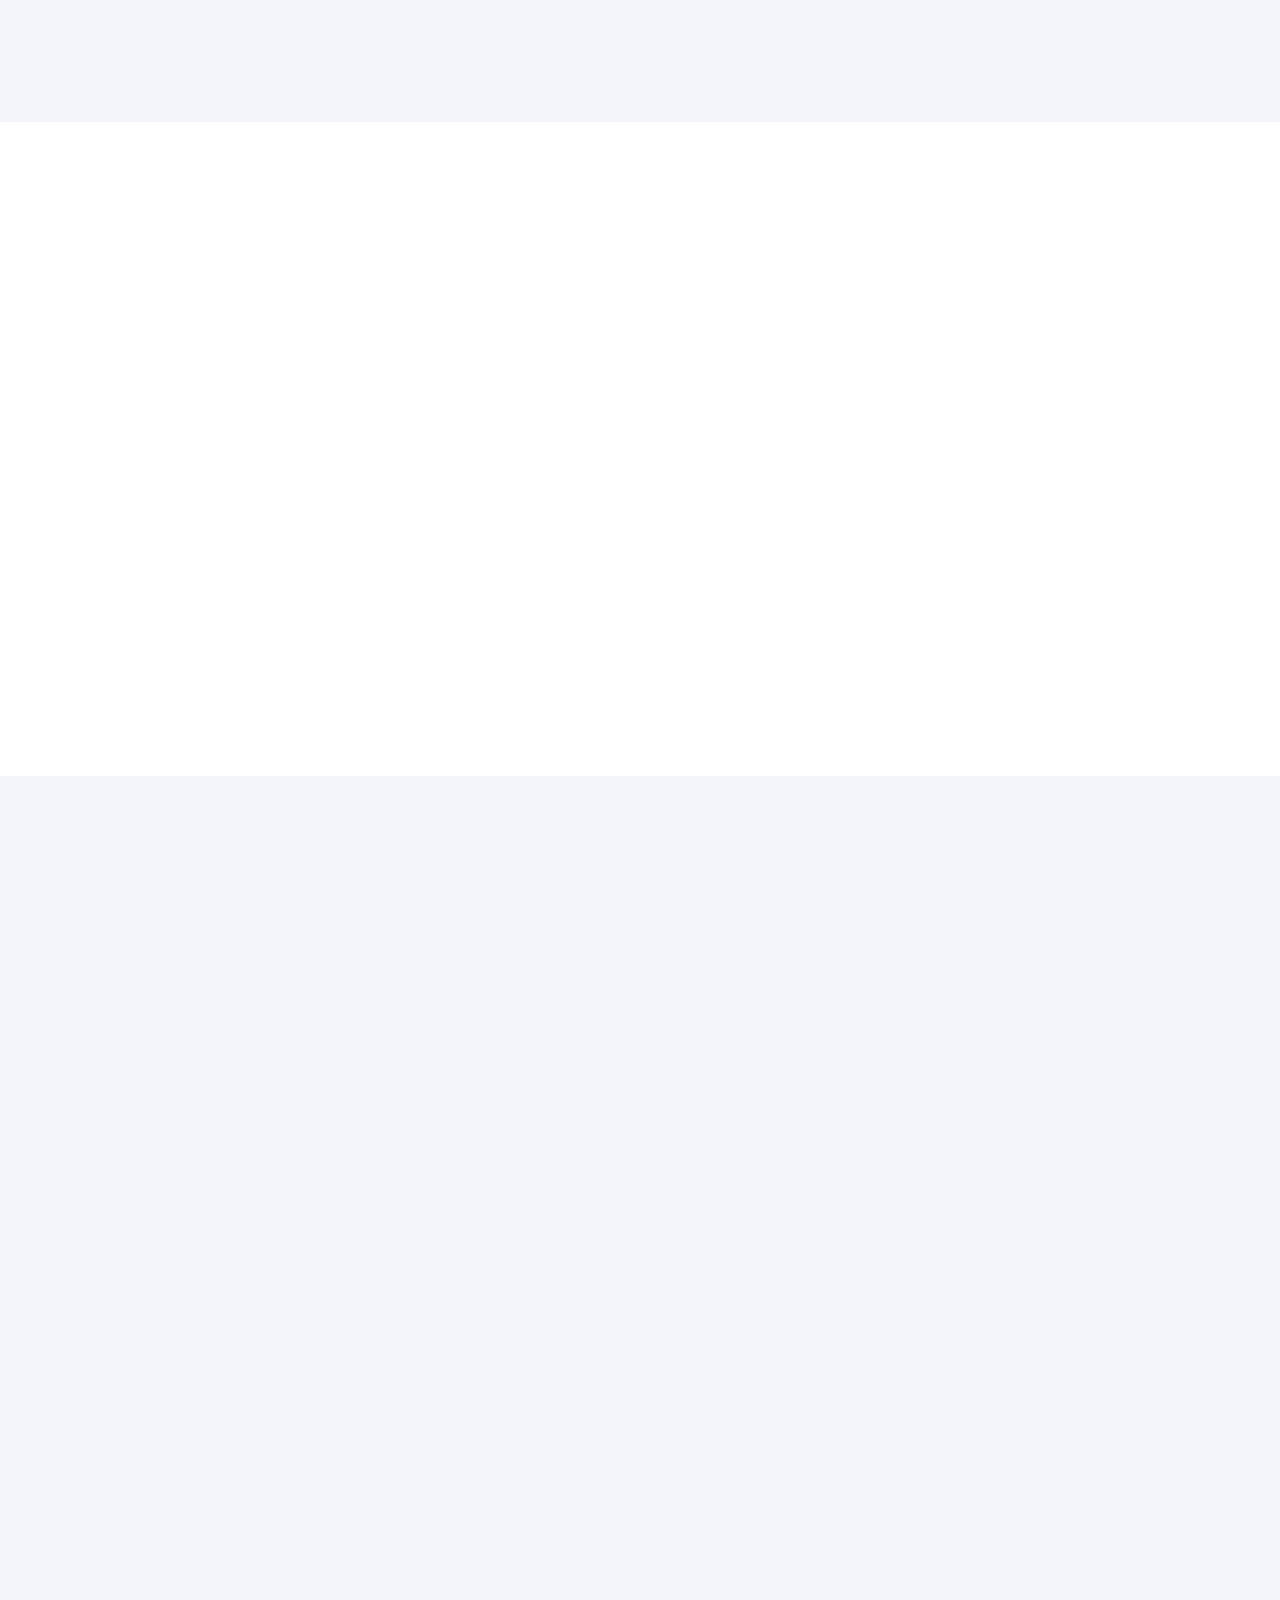
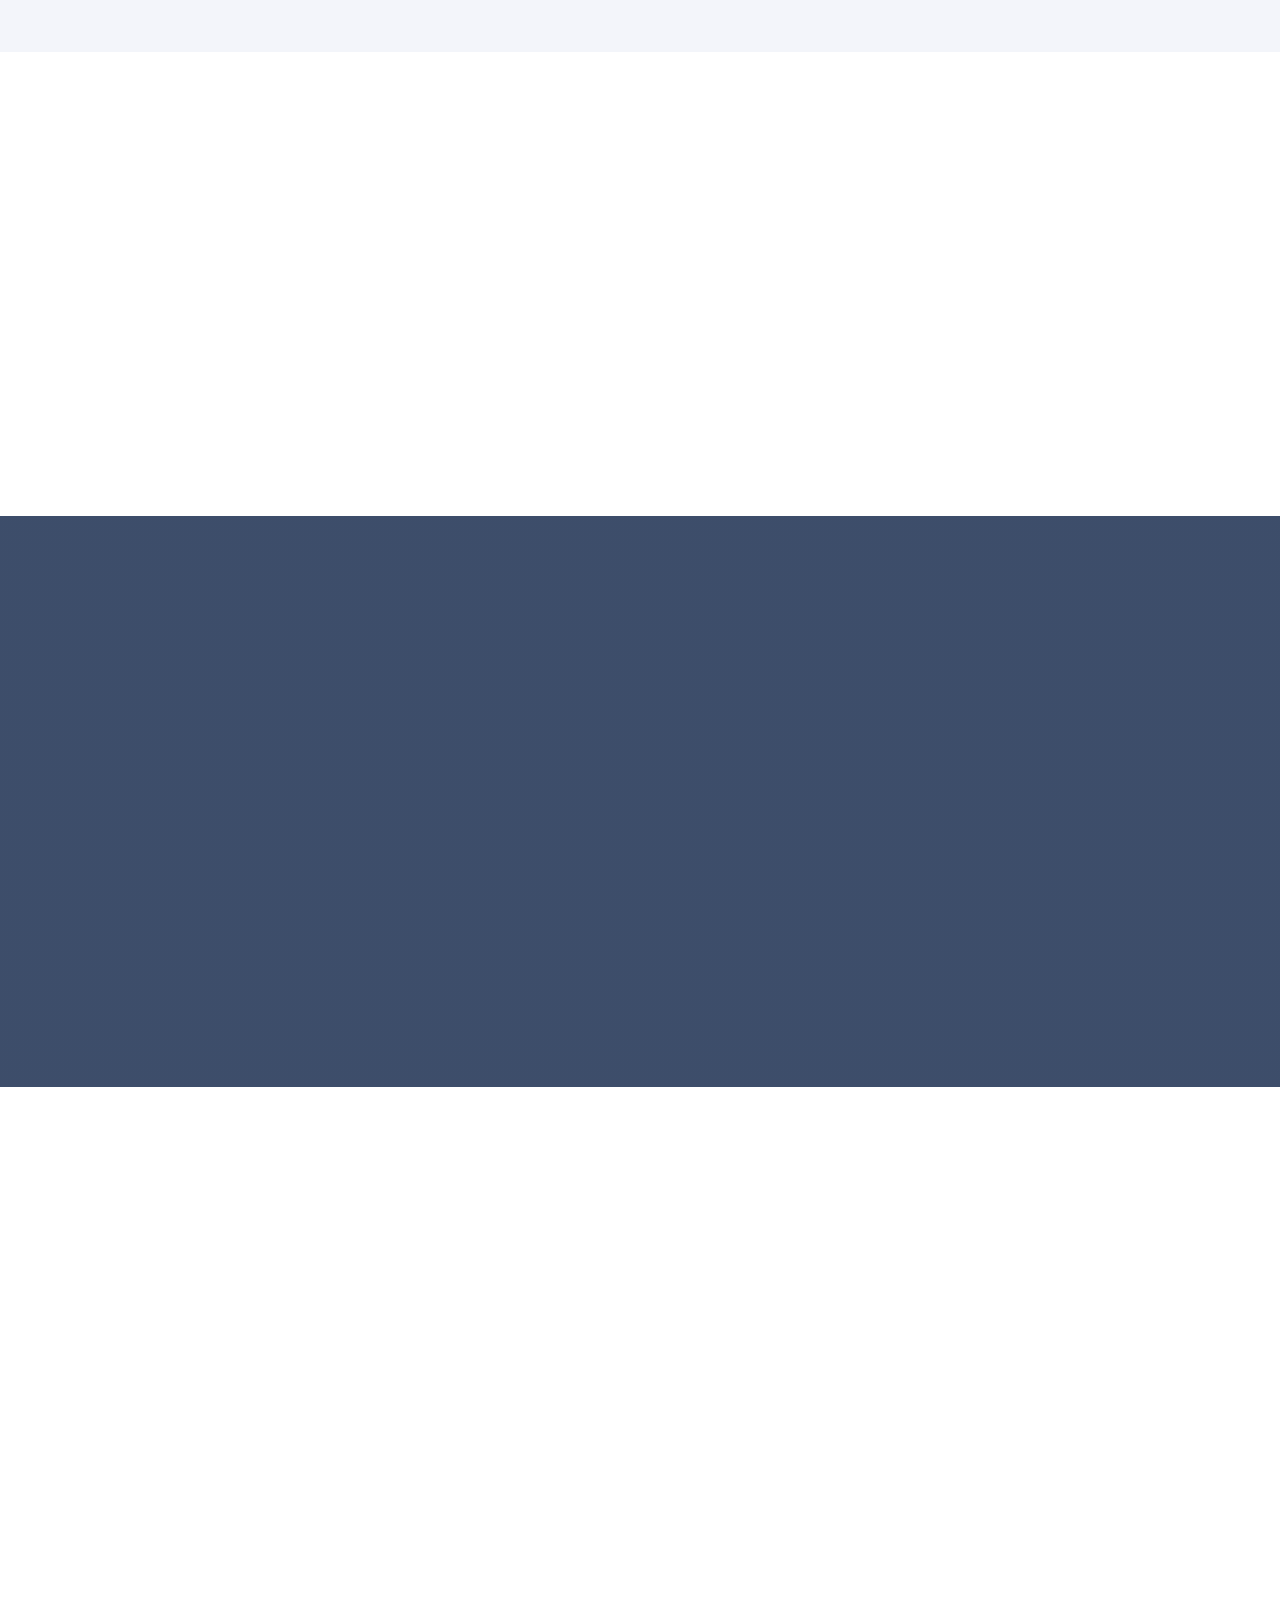
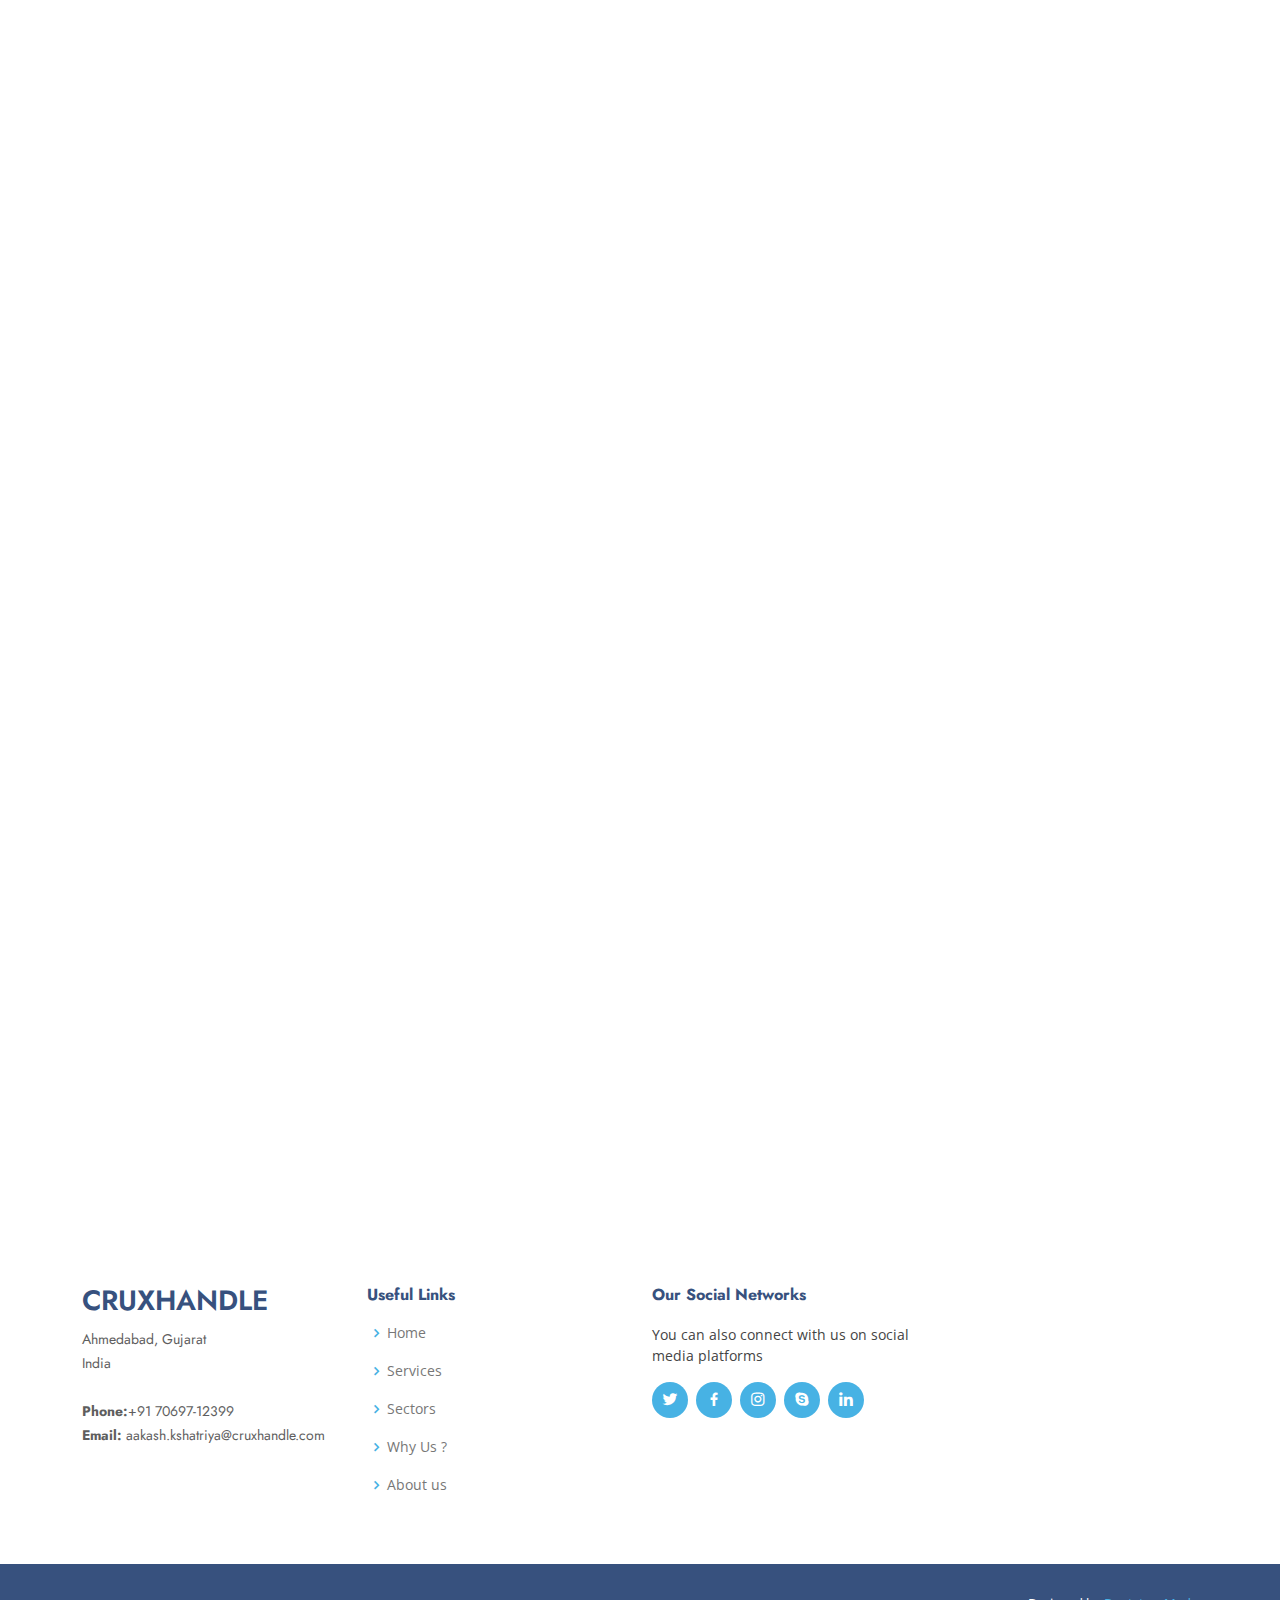
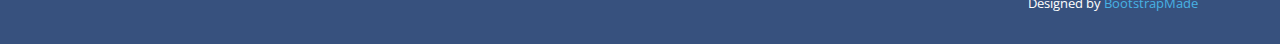
==== commit 0463d258: "Update index.html" ====
--- a/index.html
+++ b/index.html
@@ -93,7 +93,7 @@
             Outsourcing (RPO) Partner. Based in India, we specialize in delivering unparalleled offshore
             recruitment services to recruitment firms in the United Kingdom. With our innovative approach and
             unwavering commitment, we revolutionize the way you source, attract, and secure top talent.</h2>
-          <h2><b>Discover a World of Possibilities</b>
+          <h2><b>Discover a World of Possibilities</b> -
             <br>
             At CRUXHANDLE, we understand the challenges faced by recruitment firms in today&#39;s dynamic
             market. We&#39;re here to empower you with game-changing solutions that elevate your recruitment
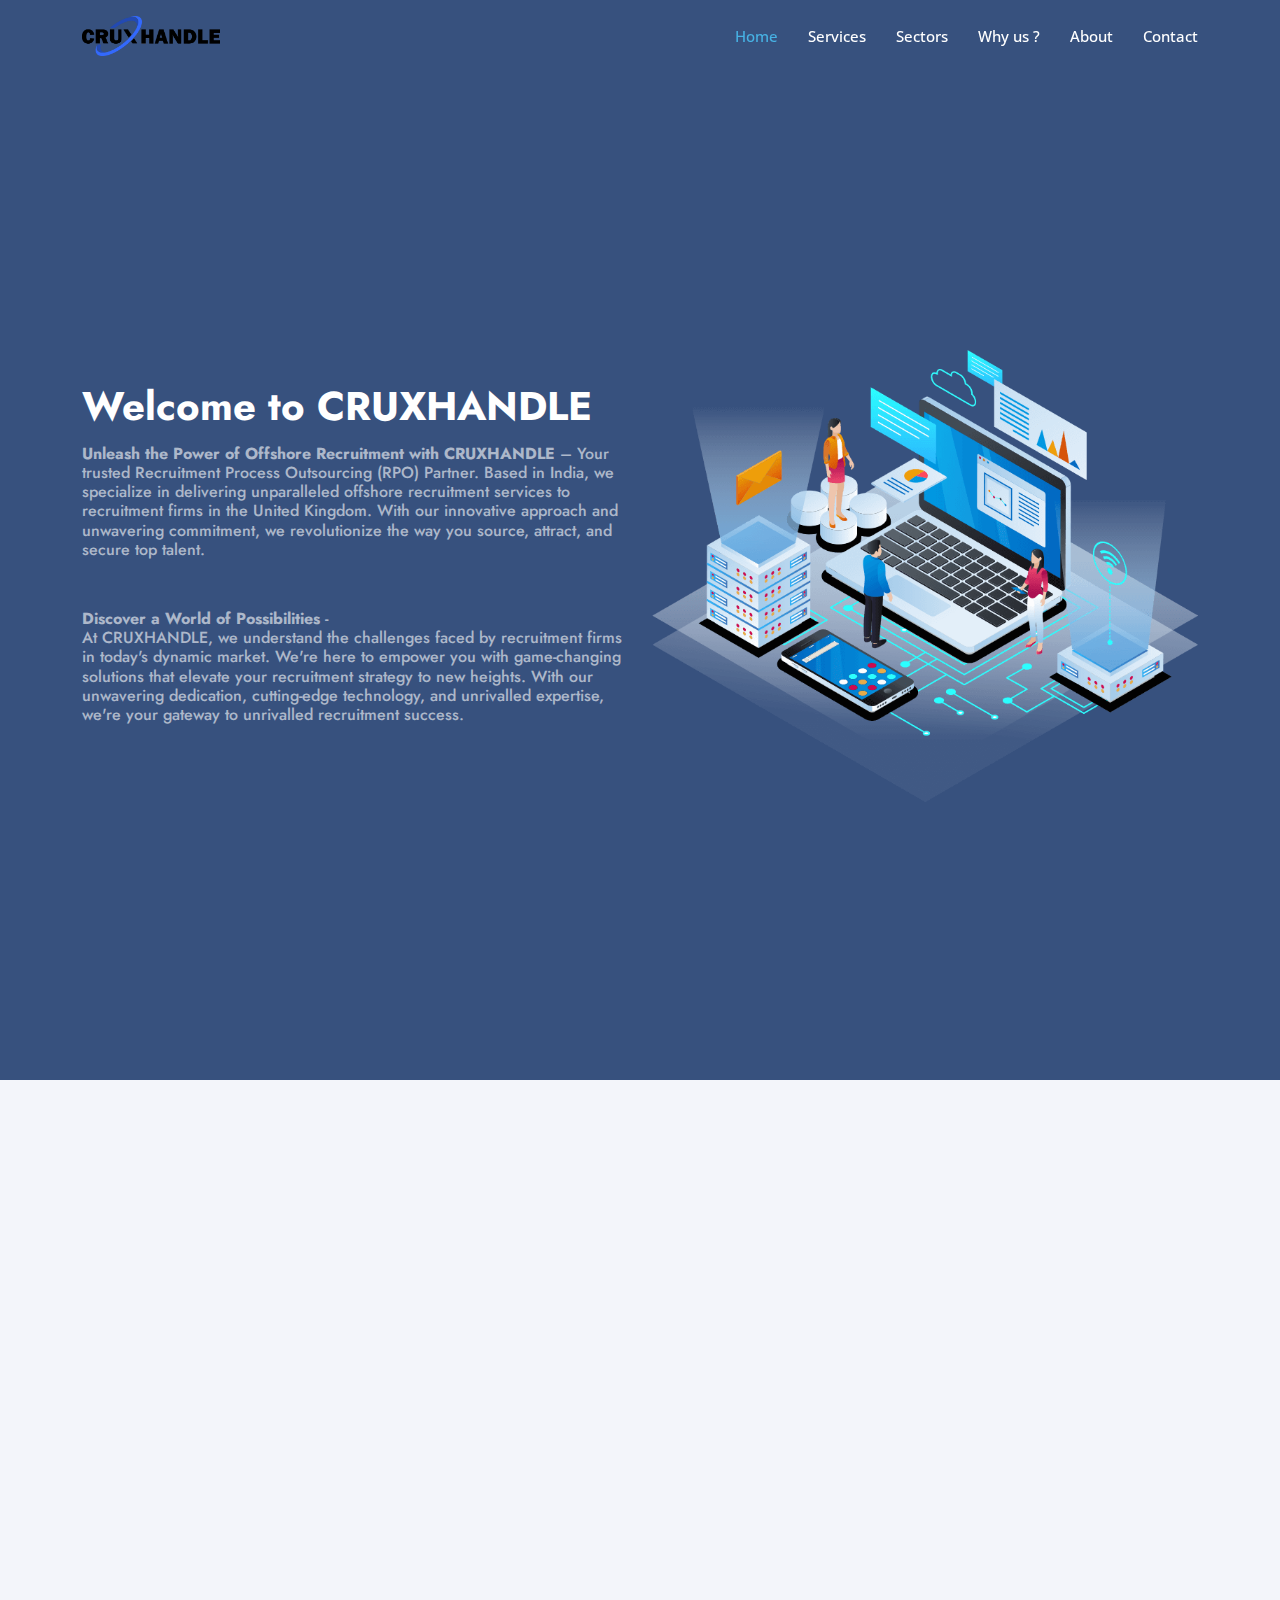
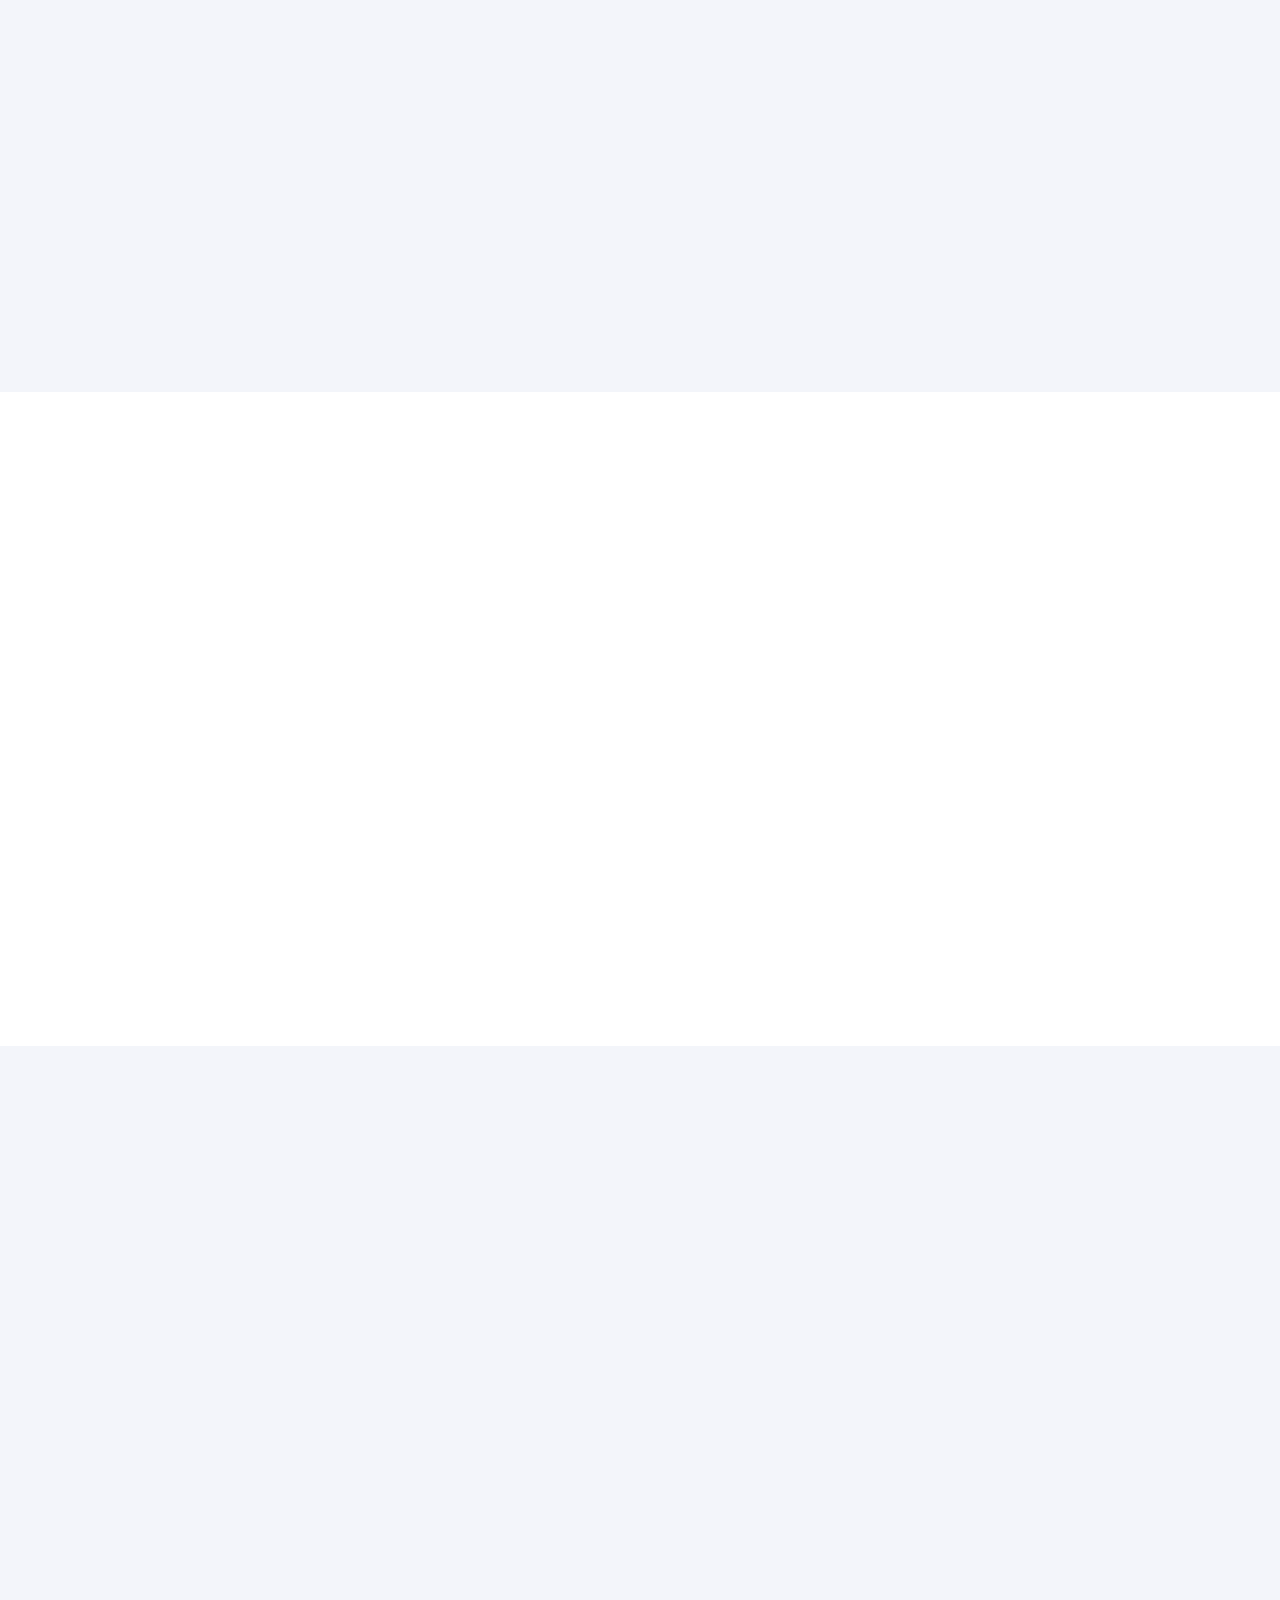
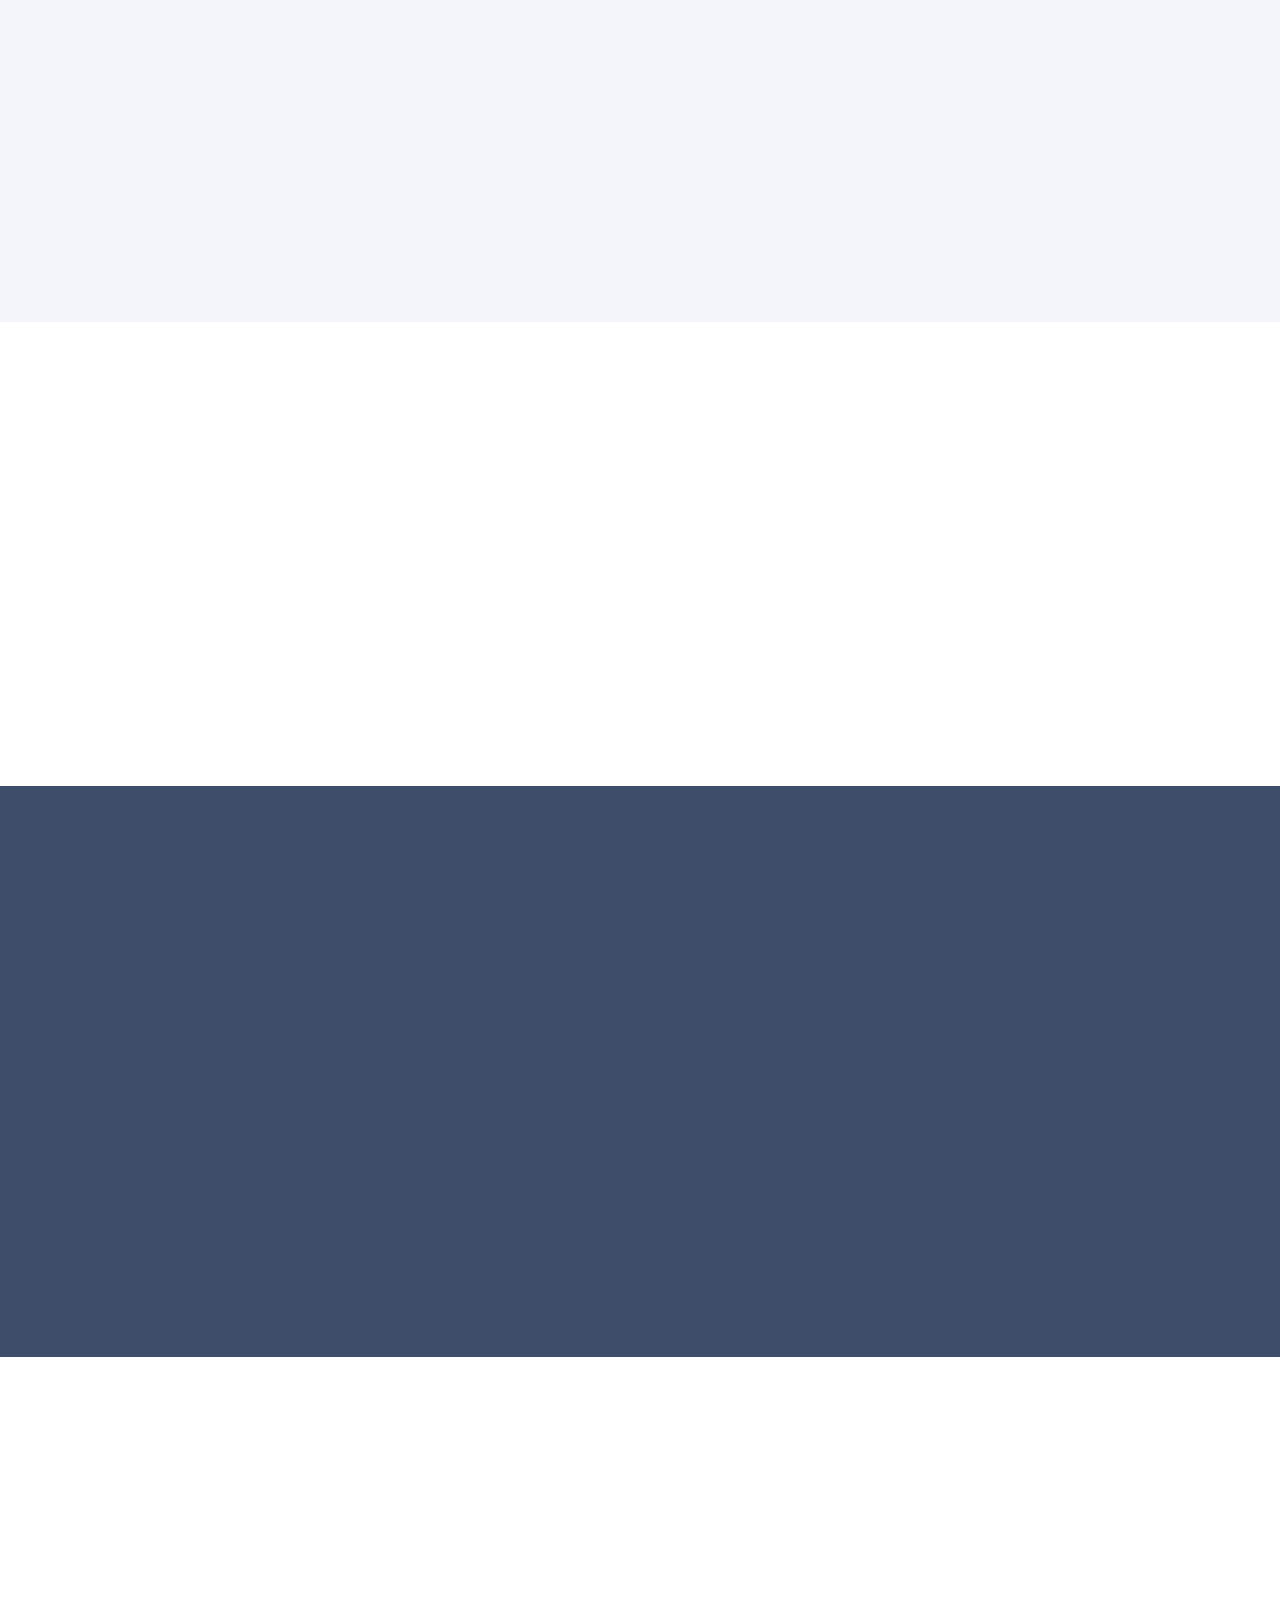
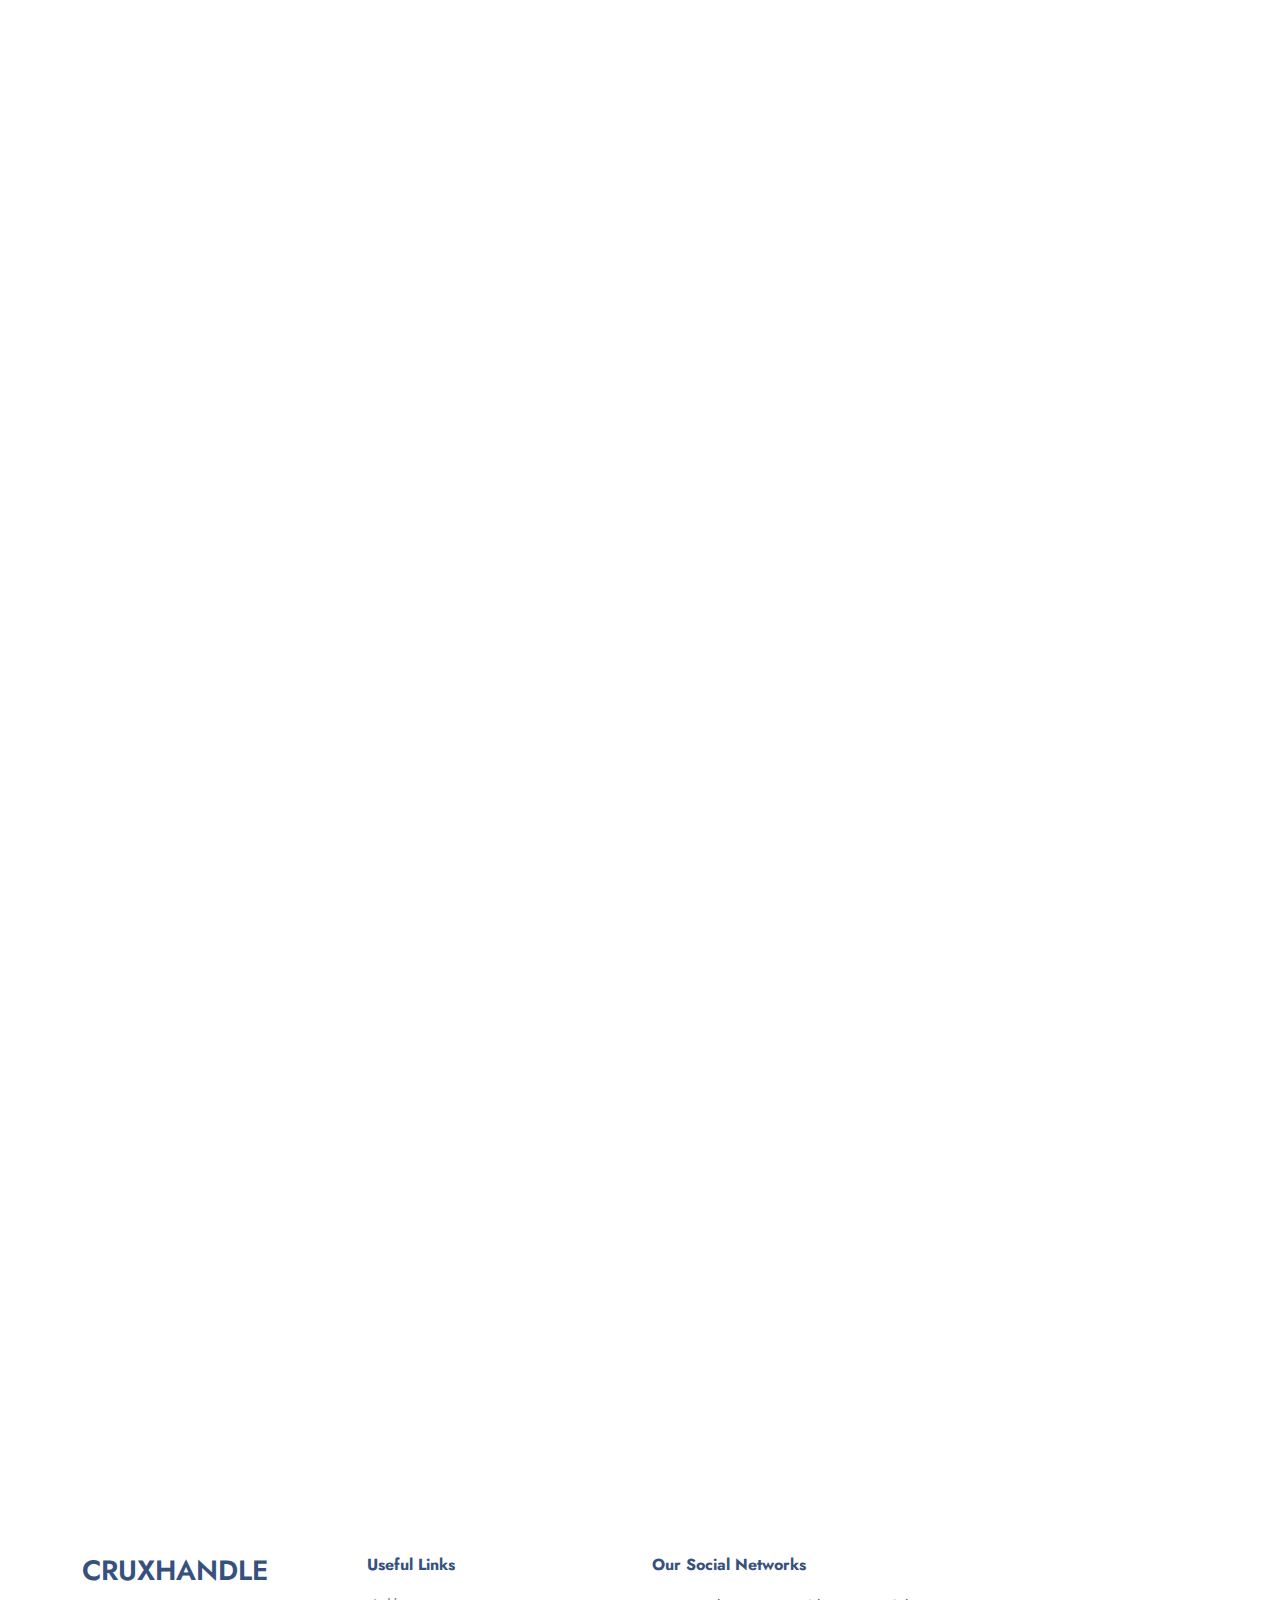
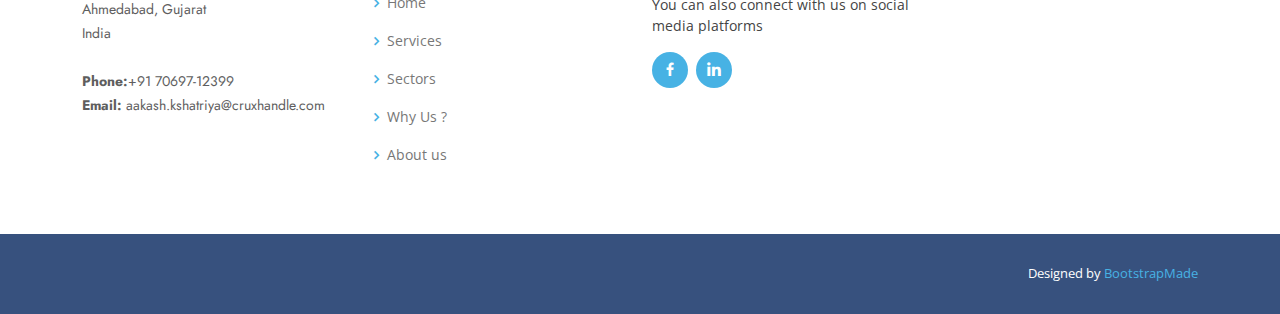
==== commit 2fcb45bc: "Update index.html" ====
--- a/index.html
+++ b/index.html
@@ -931,10 +931,7 @@
             <h4>Our Social Networks</h4>
             <p>You can also connect with us on social media platforms</p>
             <div class="social-links mt-3">
-              <a href="#" class="twitter"><i class="bx bxl-twitter"></i></a>
               <a href="#" class="facebook"><i class="bx bxl-facebook"></i></a>
-              <a href="#" class="instagram"><i class="bx bxl-instagram"></i></a>
-              <a href="#" class="google-plus"><i class="bx bxl-skype"></i></a>
               <a href="#" class="linkedin"><i class="bx bxl-linkedin"></i></a>
             </div>
           </div>
--- a/assets/css/style.css
+++ b/assets/css/style.css
@@ -385,7 +385,7 @@
 --------------------------------------------------------------*/
 #hero {
   width: 100%;
-  height: 90vh;
+  height: 120vh;
   background: #37517e;
 }
 
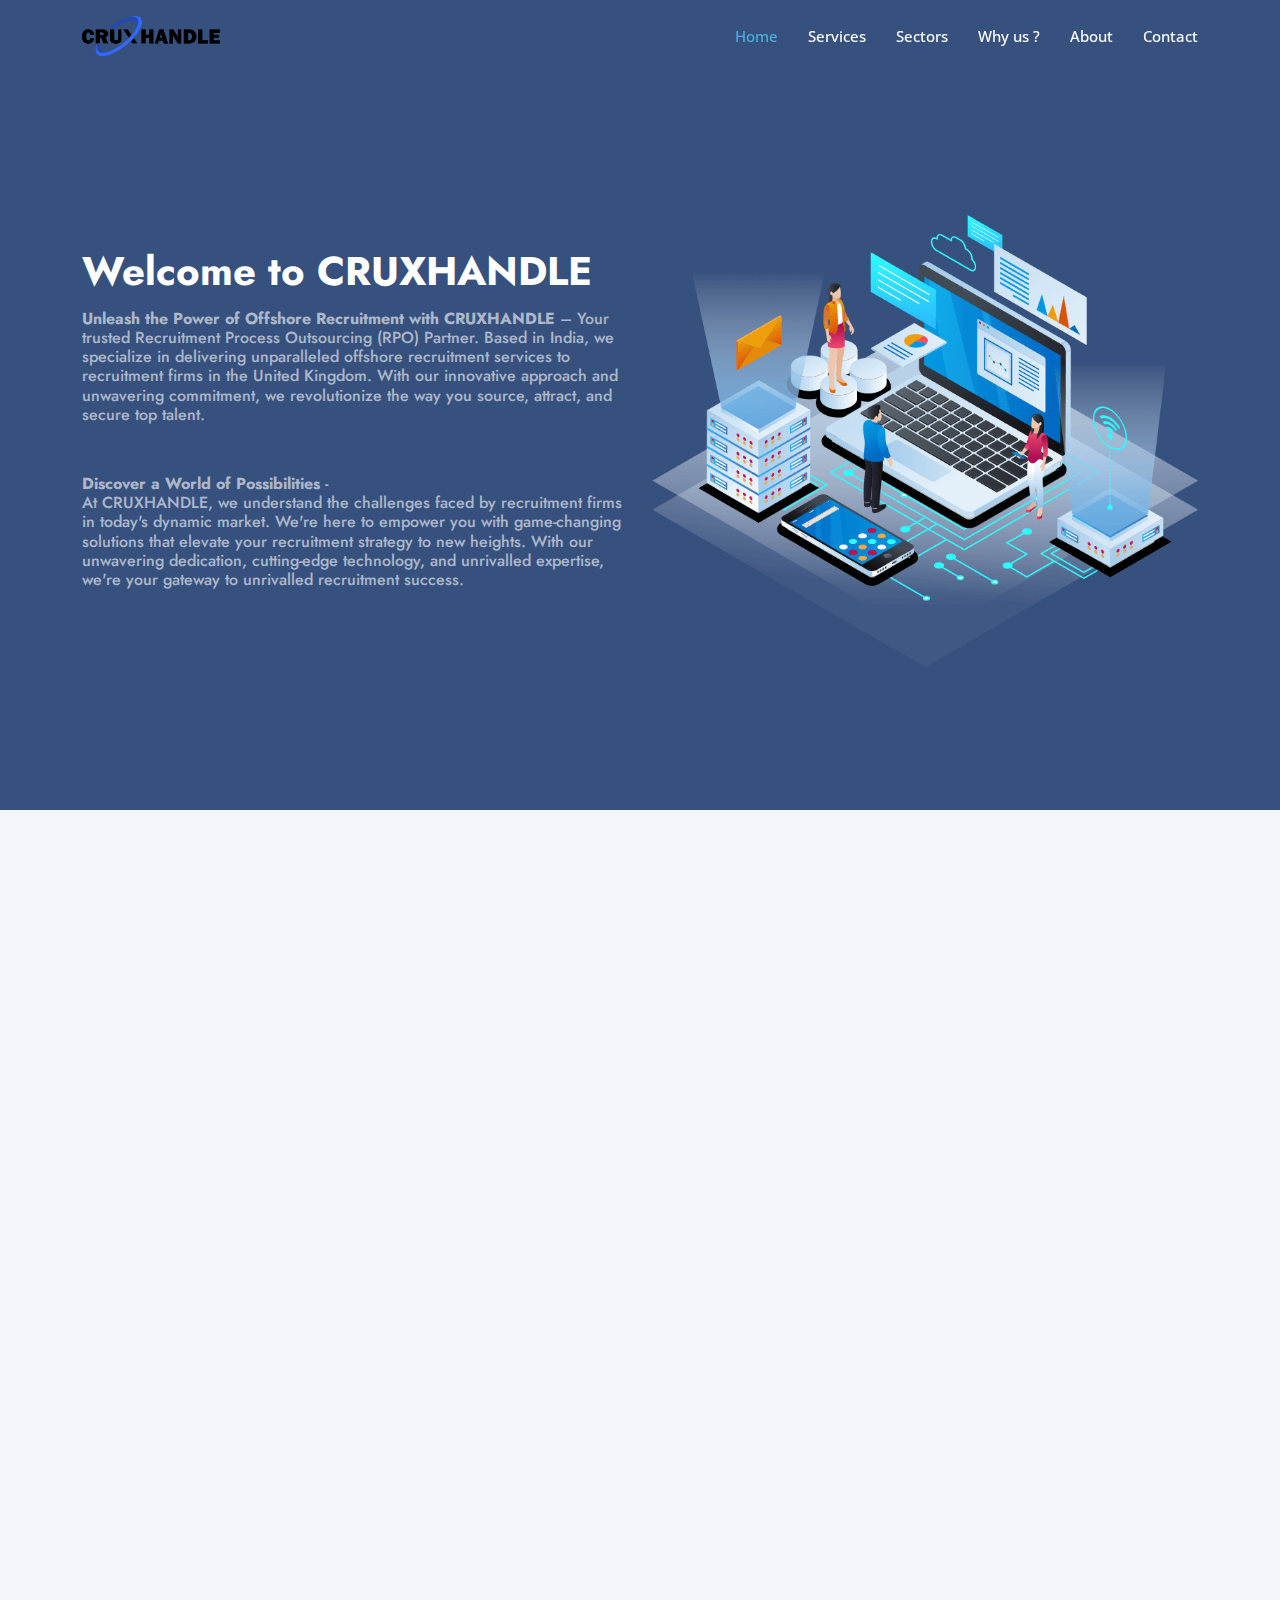
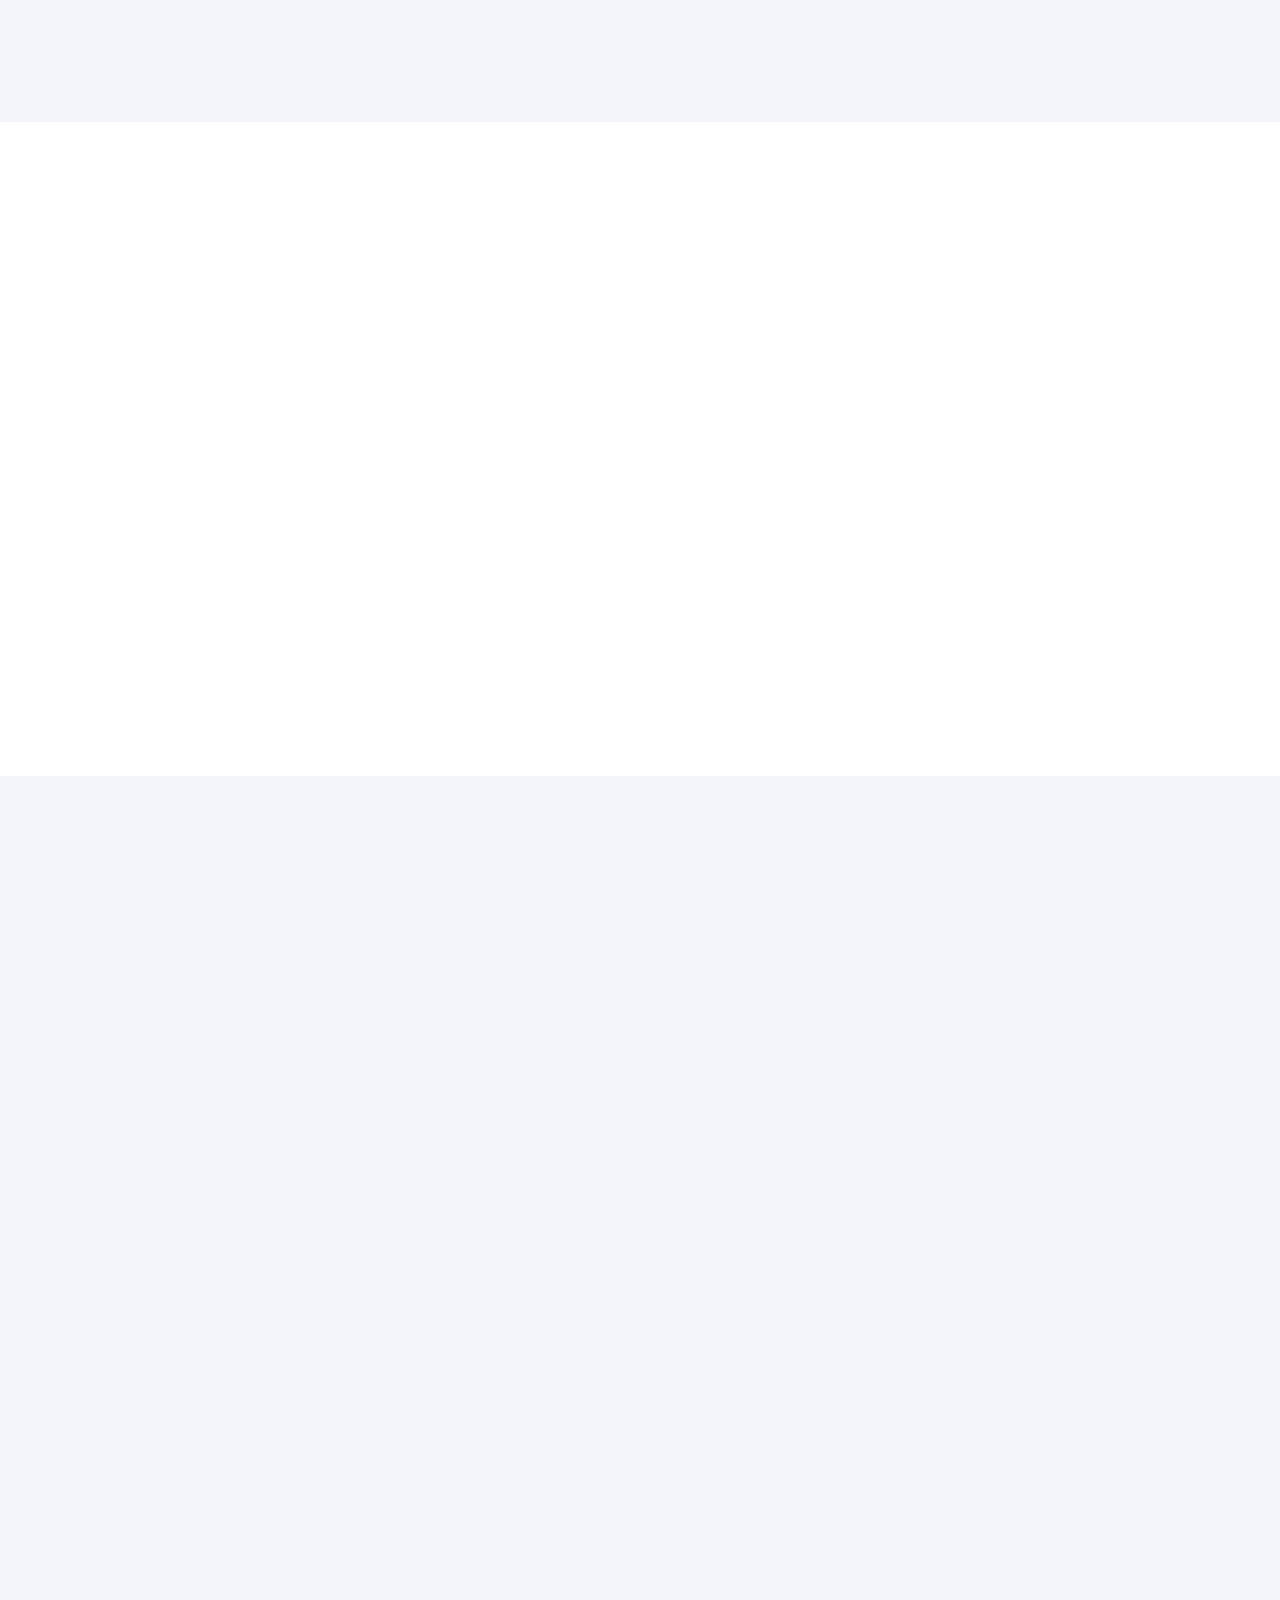
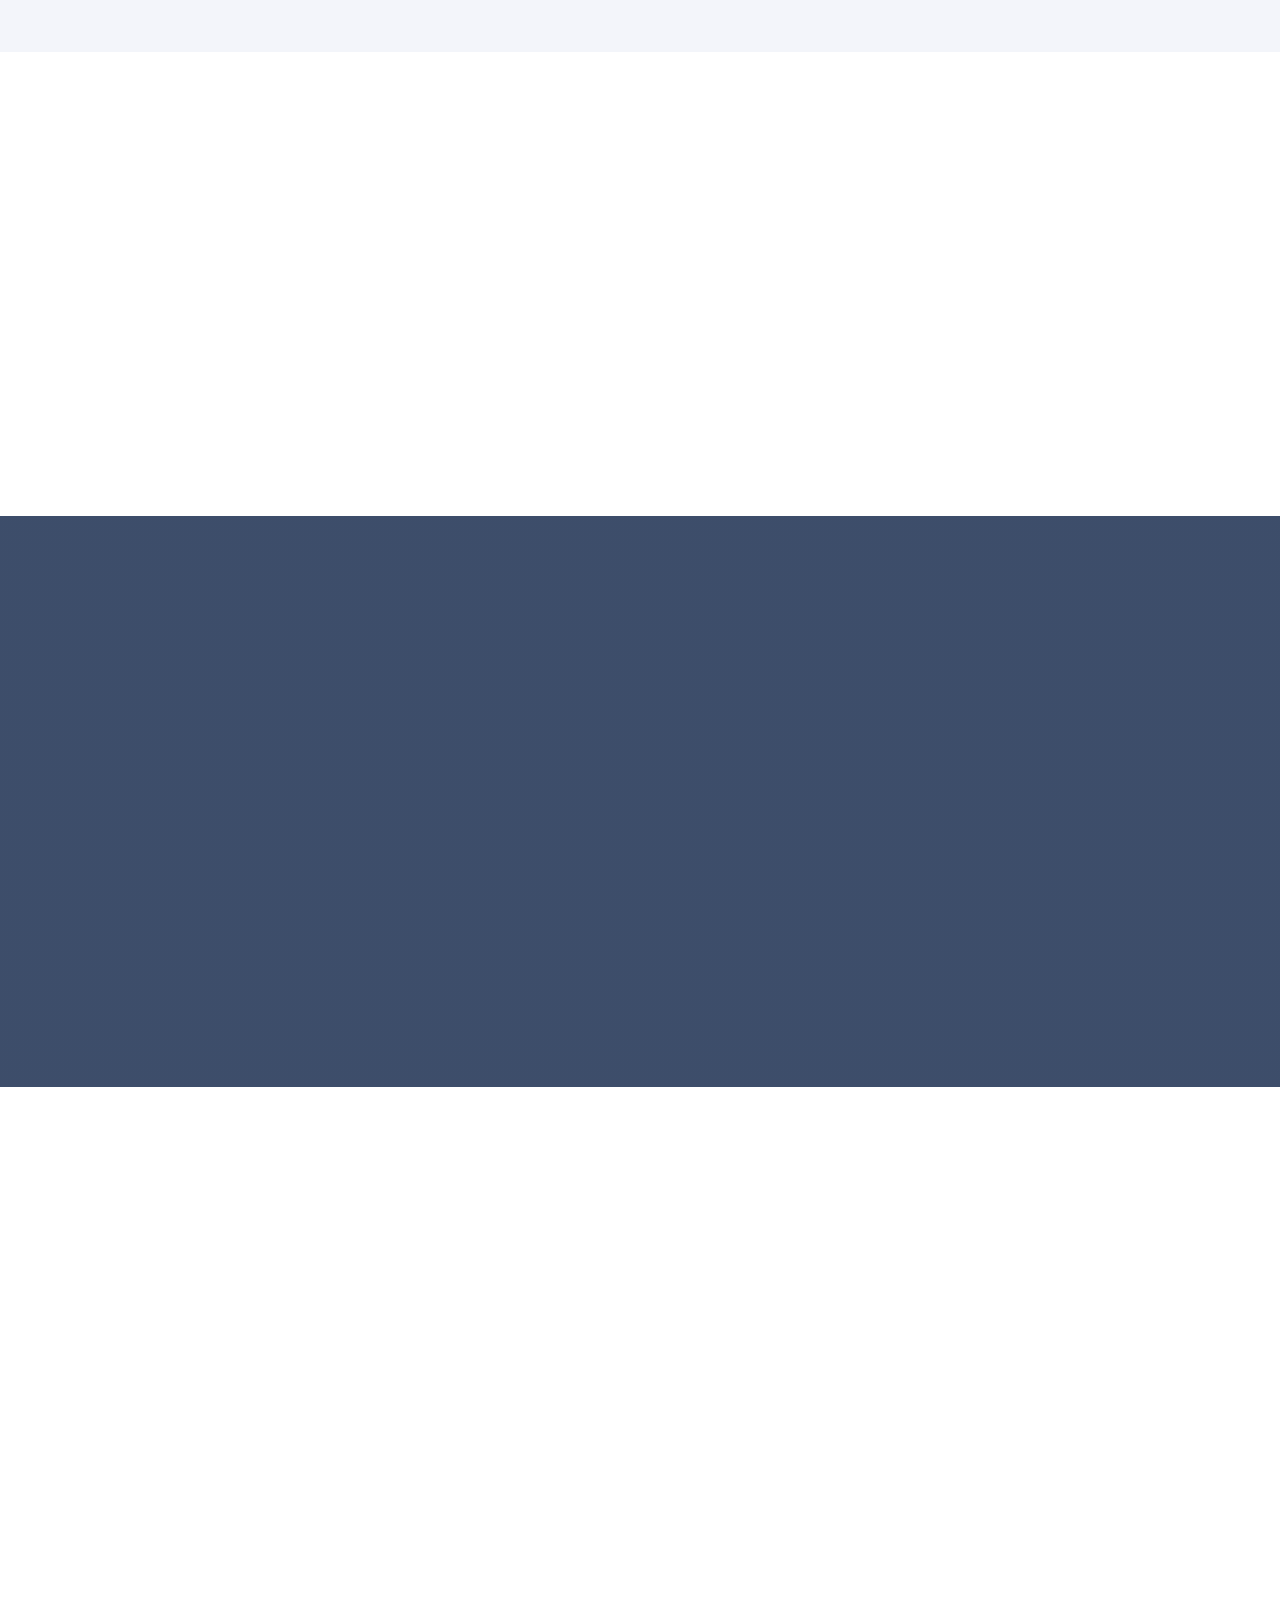
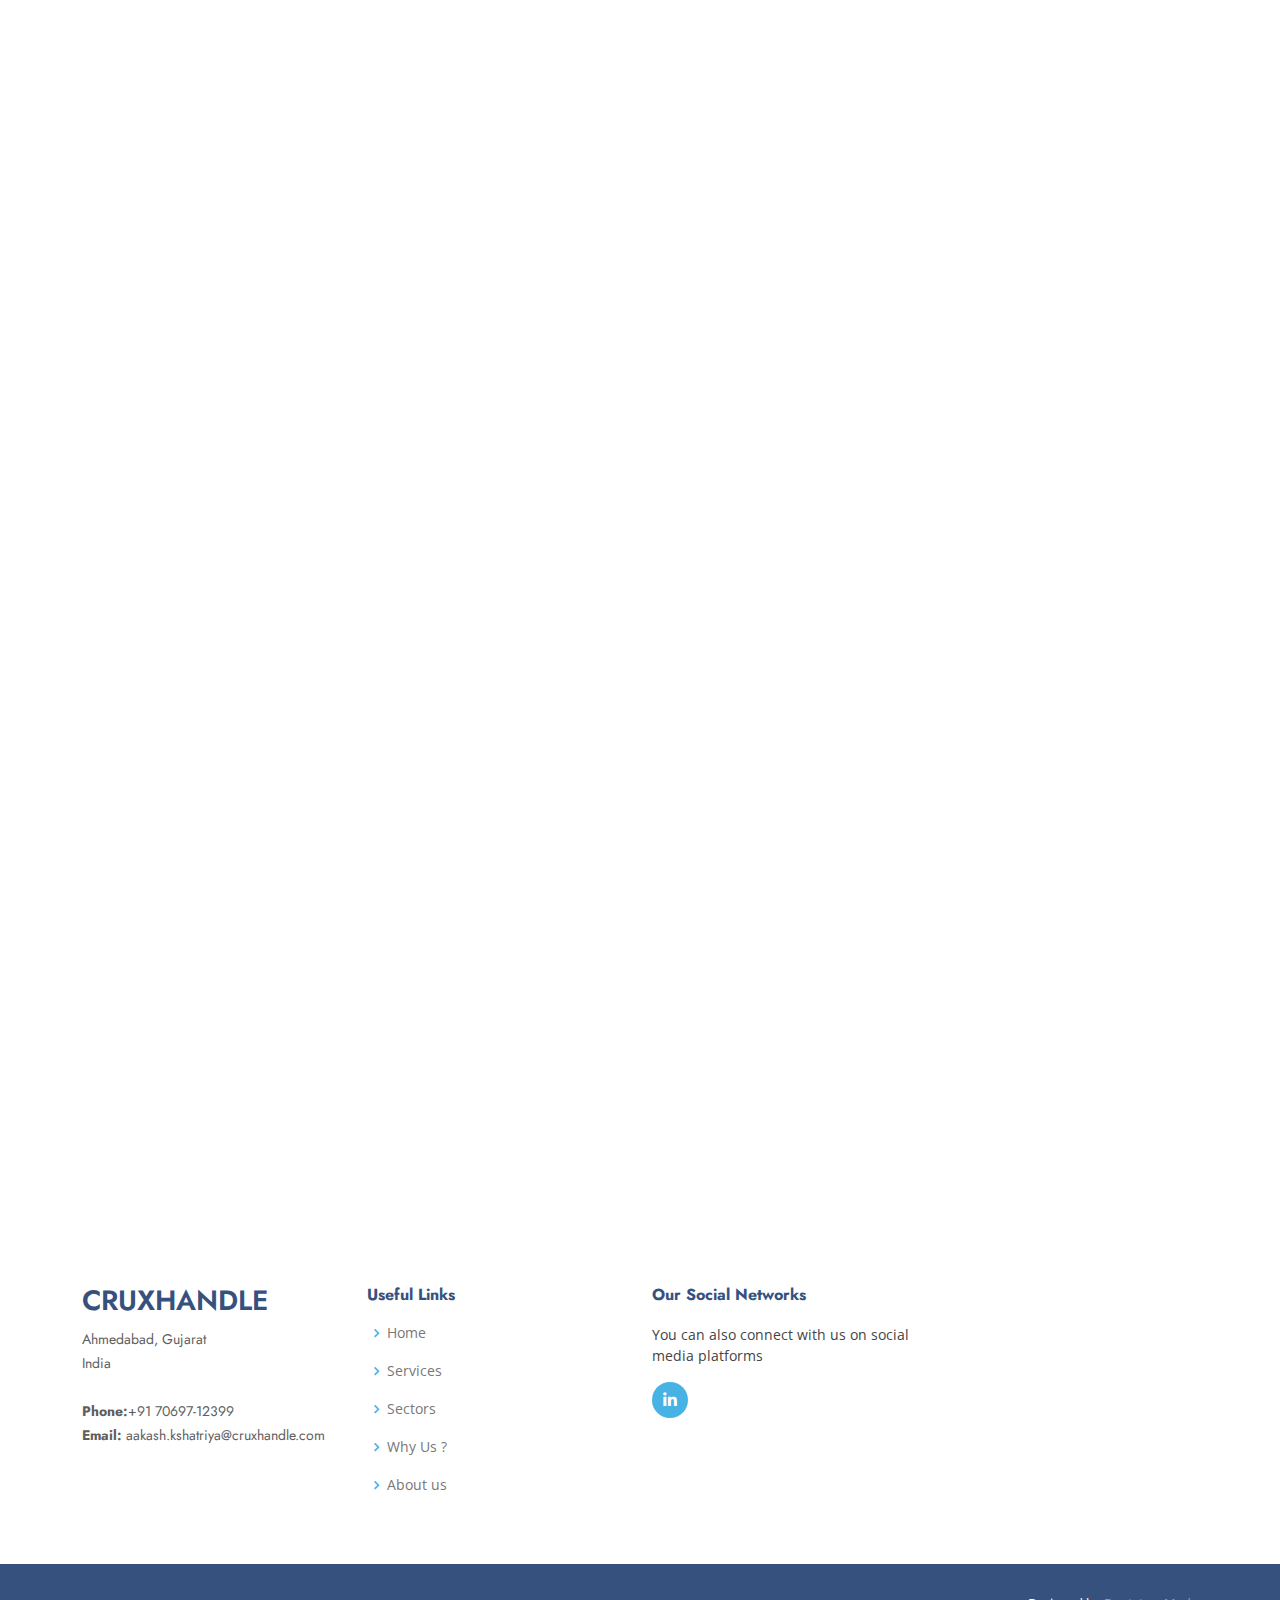
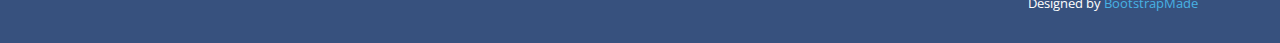
==== commit 67fc897e: "Update index.html" ====
--- a/index.html
+++ b/index.html
@@ -931,8 +931,7 @@
             <h4>Our Social Networks</h4>
             <p>You can also connect with us on social media platforms</p>
             <div class="social-links mt-3">
-              <a href="#" class="facebook"><i class="bx bxl-facebook"></i></a>
-              <a href="#" class="linkedin"><i class="bx bxl-linkedin"></i></a>
+              <a href="https://www.linkedin.com/company/cruxhandle/" class="linkedin"><i class="bx bxl-linkedin"></i></a>
             </div>
           </div>
 
--- a/assets/css/style.css
+++ b/assets/css/style.css
@@ -385,7 +385,7 @@
 --------------------------------------------------------------*/
 #hero {
   width: 100%;
-  height: 120vh;
+  height: 90vh;
   background: #37517e;
 }
 
@@ -453,7 +453,7 @@
 
 @media (max-width: 991px) {
   #hero {
-    height: 100vh;
+    height: 150vh;
     text-align: center;
   }
 
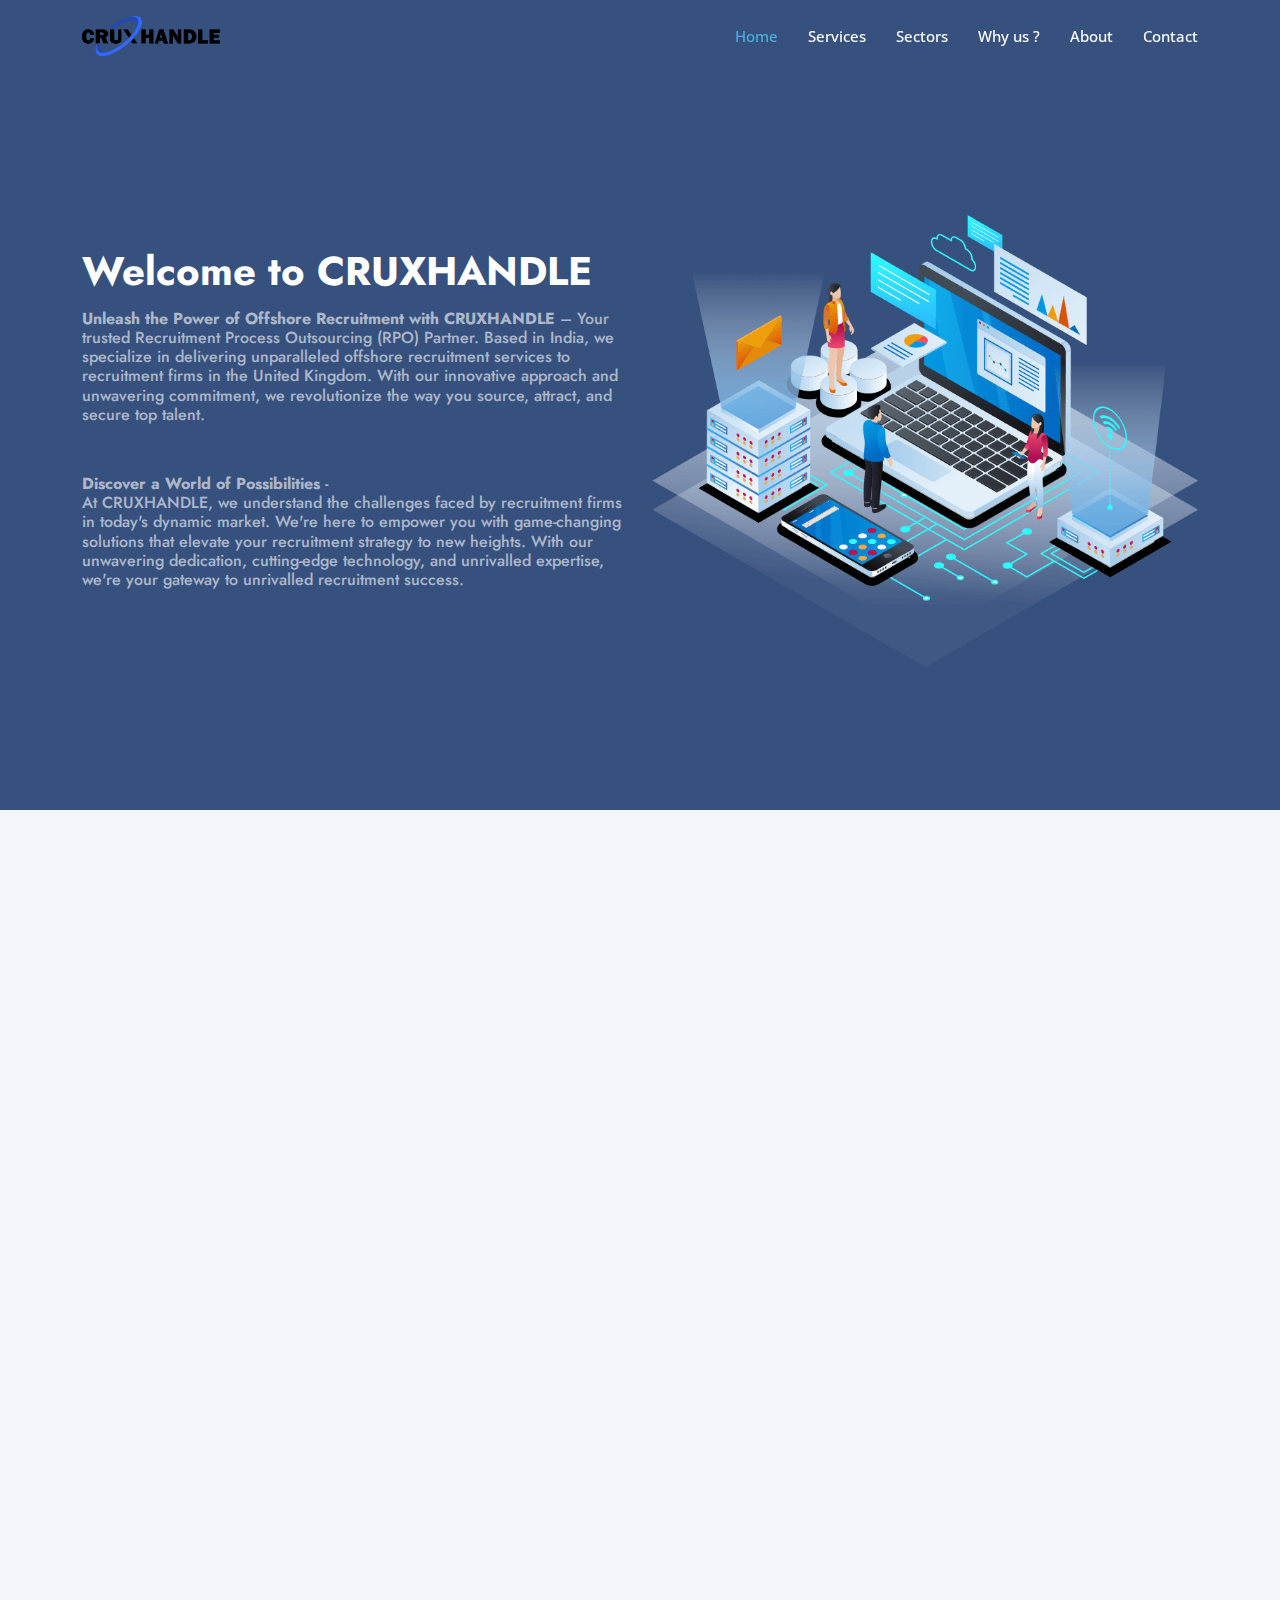
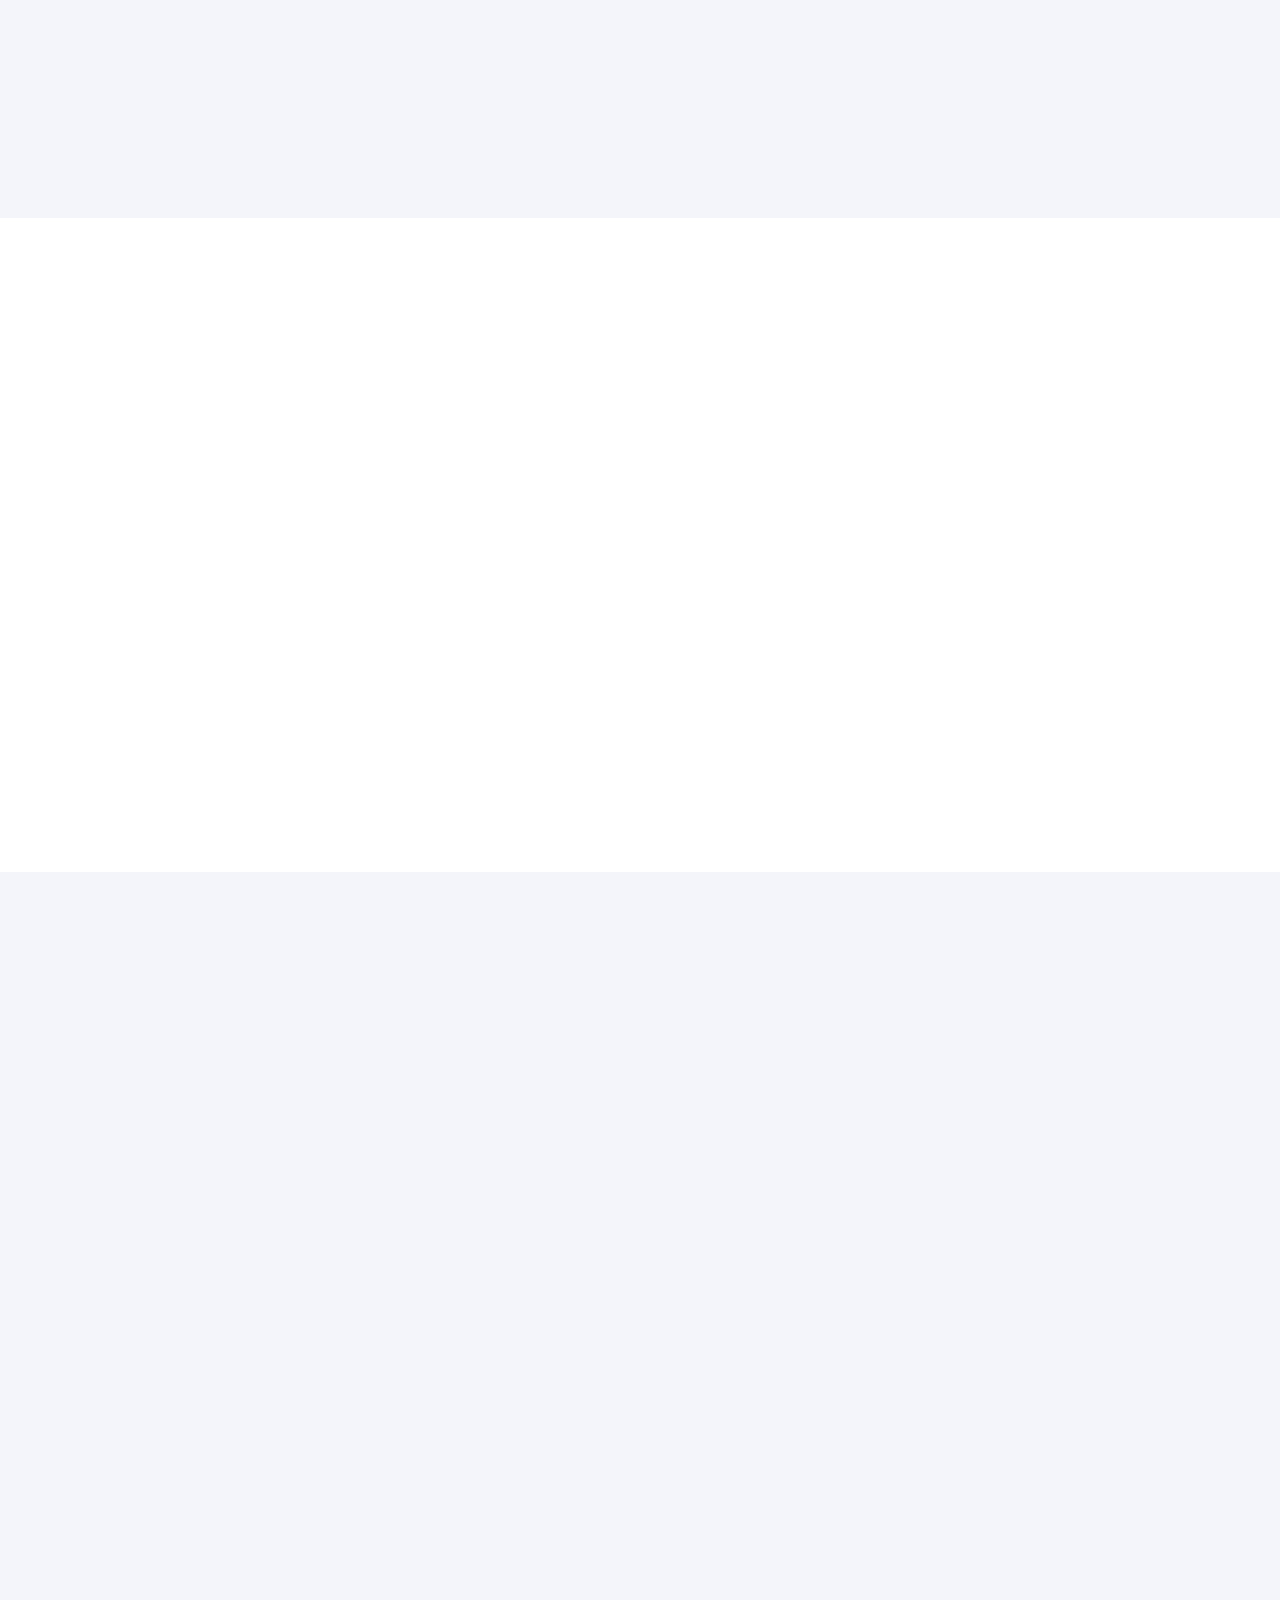
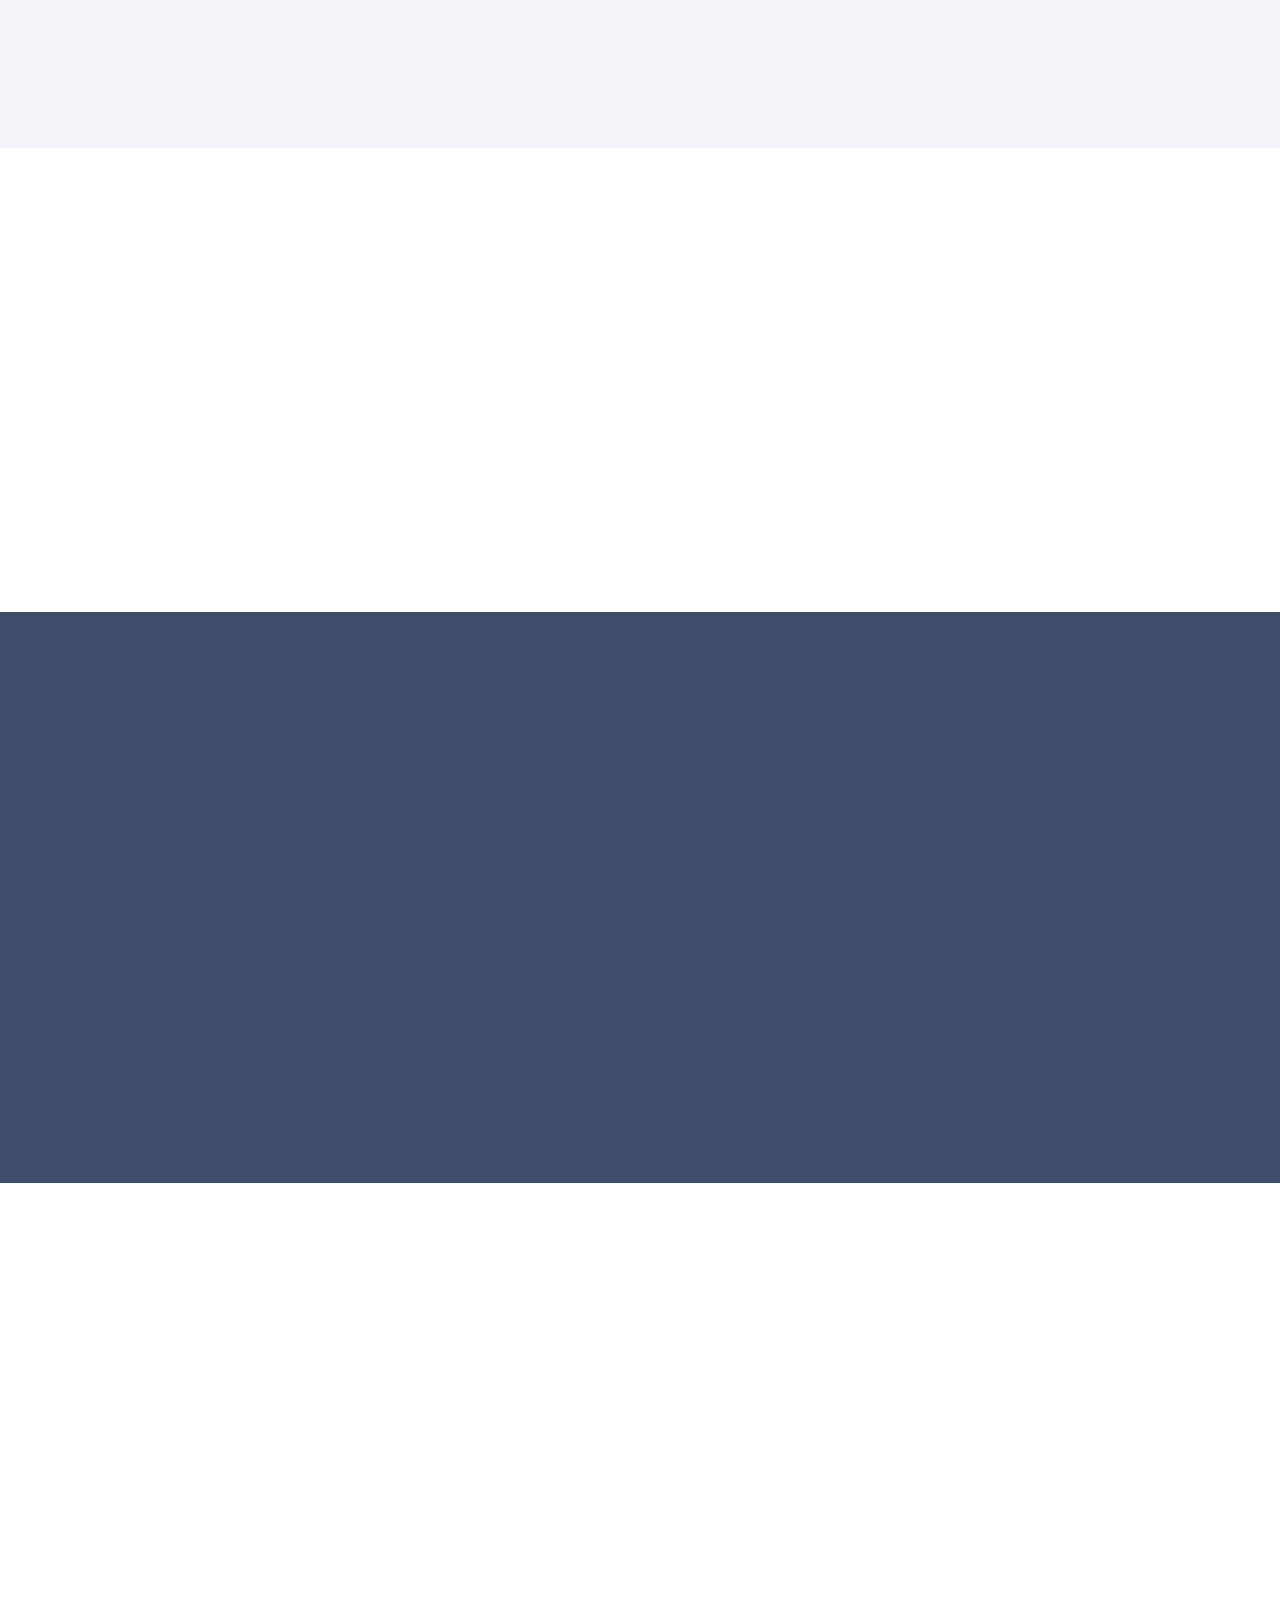
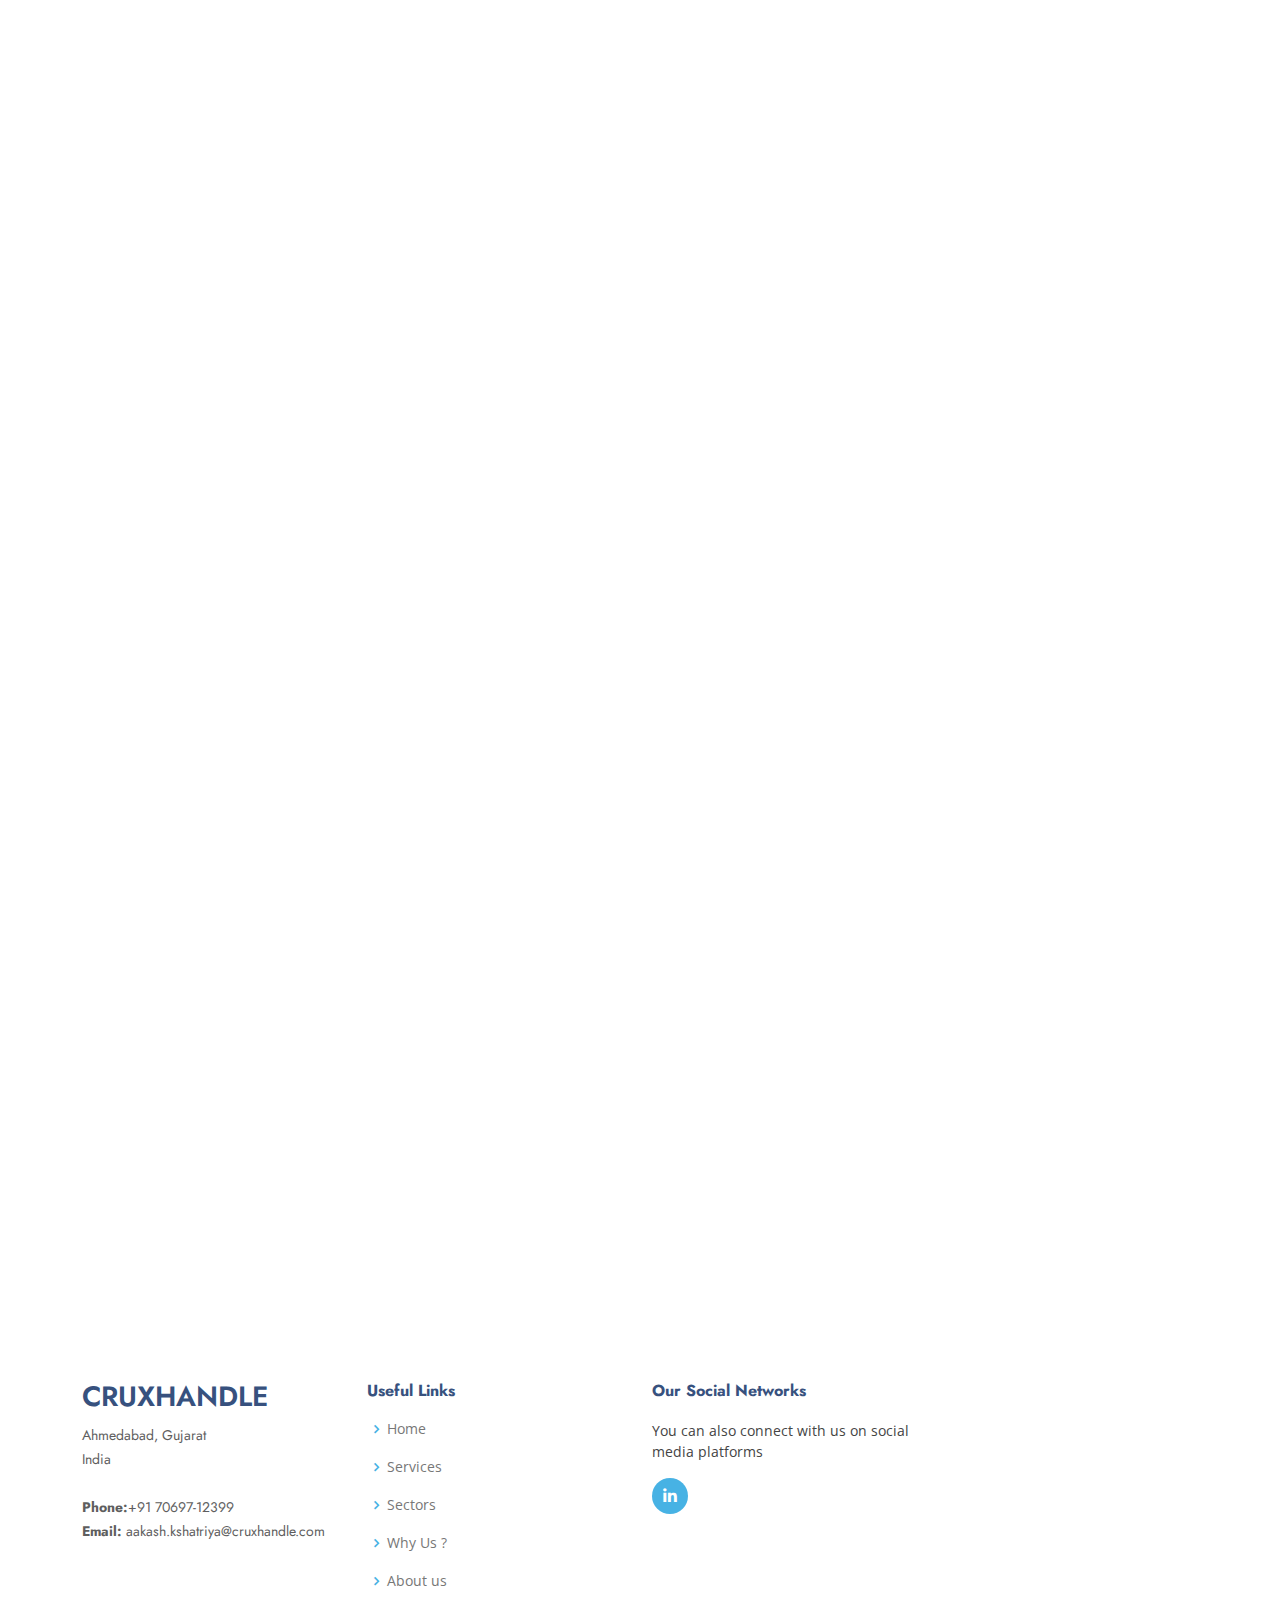
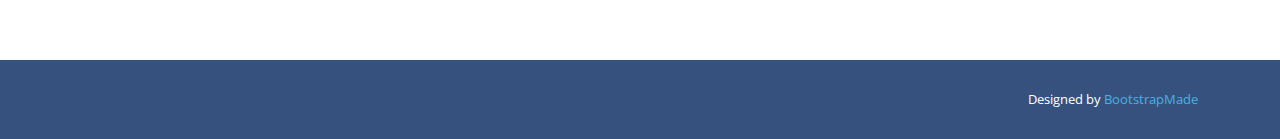
==== commit 487f4b51: "Update index.html" ====
--- a/index.html
+++ b/index.html
@@ -172,14 +172,12 @@
             data-aos-delay="400">
             <div class="icon-box">
               <div class="icon"><i class="bx bx-layer"></i></div>
-              <h4><a href="">Employer Branding and Candidate Experience</a></h4>
-              <p>We assist in enhancing your employer brand and creating a positive candidate experience.
+              <h4><a href="">Comprehensive Recruitment Support</a></h4>
+              <p>Our comprehensive support includes CRM integration, ATS implementation, and database management. We ensure seamless customer relationship management, automate administrative tasks, and maintain organized candidate data.
                 <br>
-                We help you showcase your organization&#39;s values, culture, and unique selling points, attracting top
-                talent to your brand.
+                With our Comprehensive Recruitment Support, clients can focus on core recruitment activities while we handle administrative tasks, database management, and technology integration.
                 <br>
-                We ensure effective communication and timely feedback to candidates, nurturing a positive
-                employer brand reputation.
+                This results in improved efficiency, enhanced candidate experiences, and better recruitment outcomes.
               </p>
             </div>
           </div>
@@ -406,7 +404,7 @@
           <div class="col-lg-6 d-flex align-items-center" data-aos="fade-right" data-aos-delay="100">
             <figure>
             <img src="assets/img/ak.jpg" class="img-fluid" alt="">
-            <figcaption style="text-align: center;"><b>AAKASH KSHATRIYA</b><br>Managing Director</figcaption>
+            <figcaption style="text-align: center;"><b>AAKASH KSHATRIYA</b><br>Founder & Recruitment Specialist</figcaption>
             </figure>
           </div>
           <div class="col-lg-6 pt-4 pt-lg-0 content" data-aos="fade-left" data-aos-delay="100">
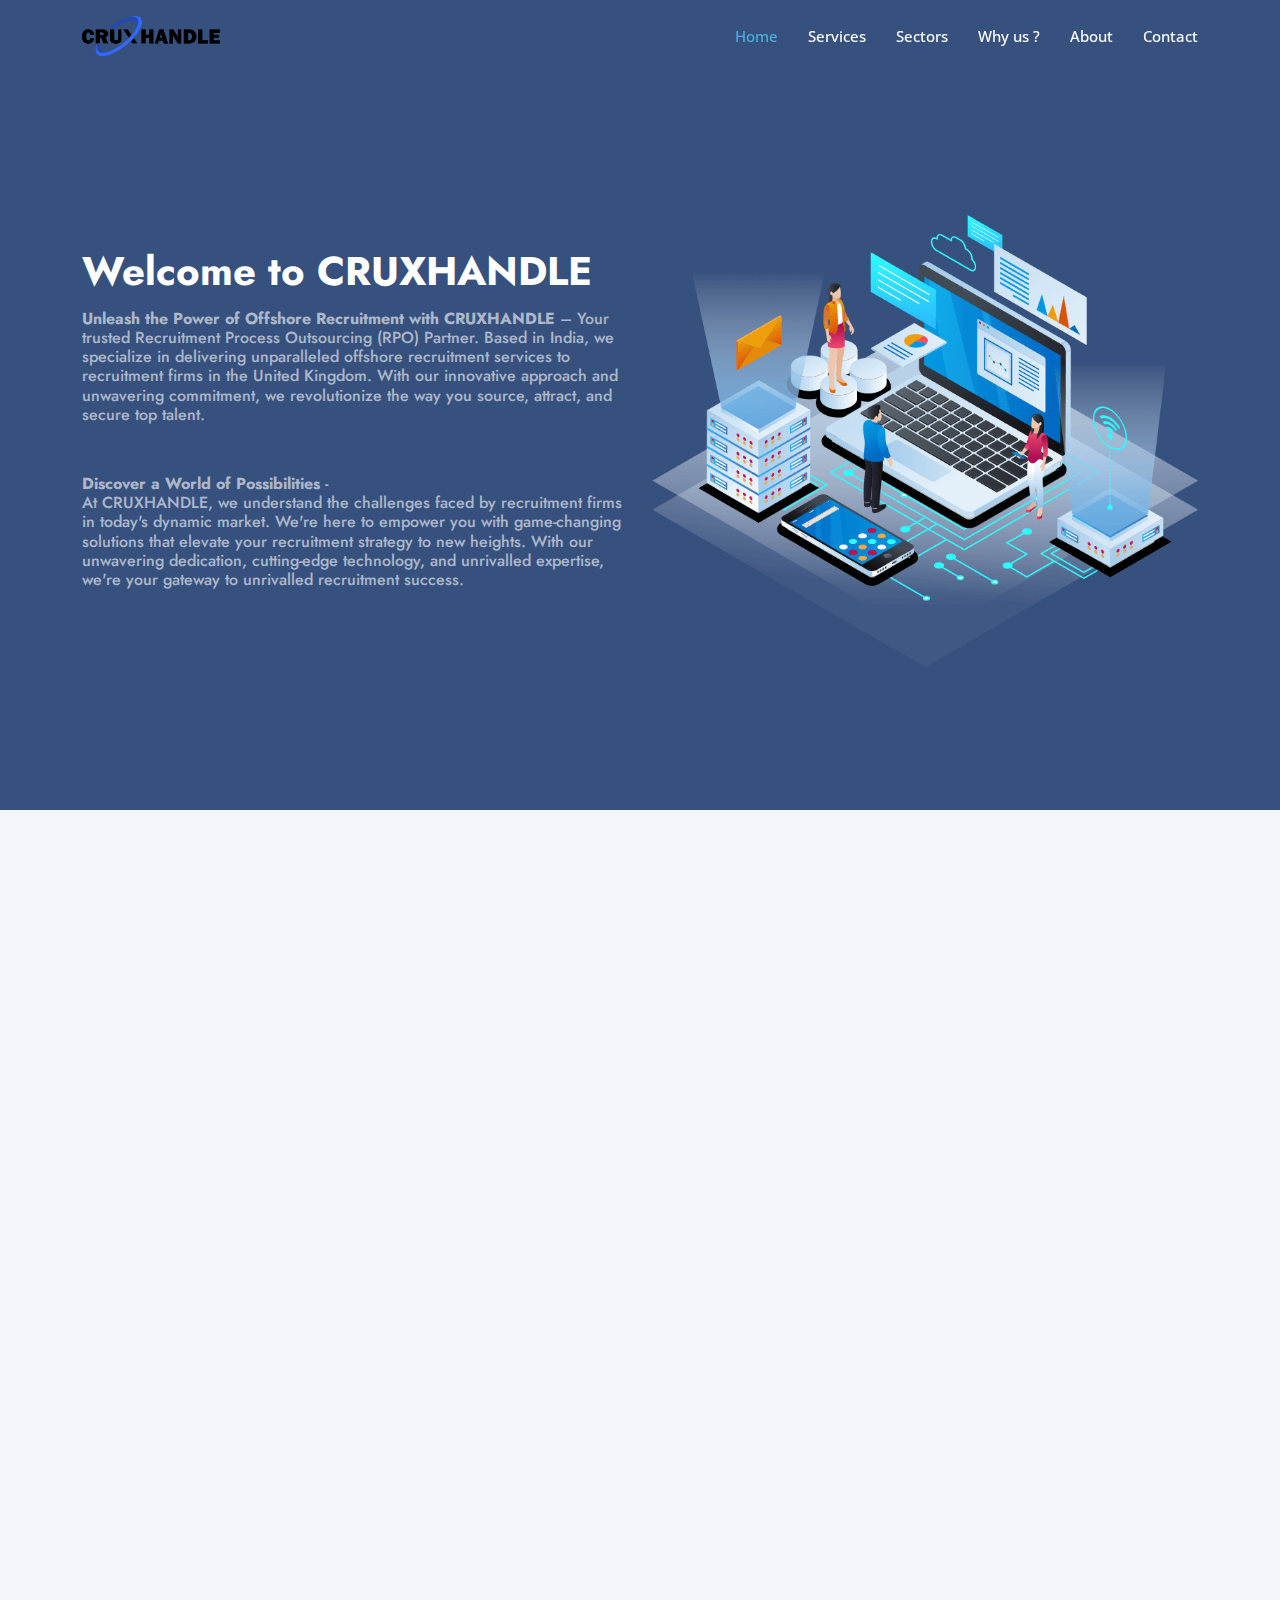
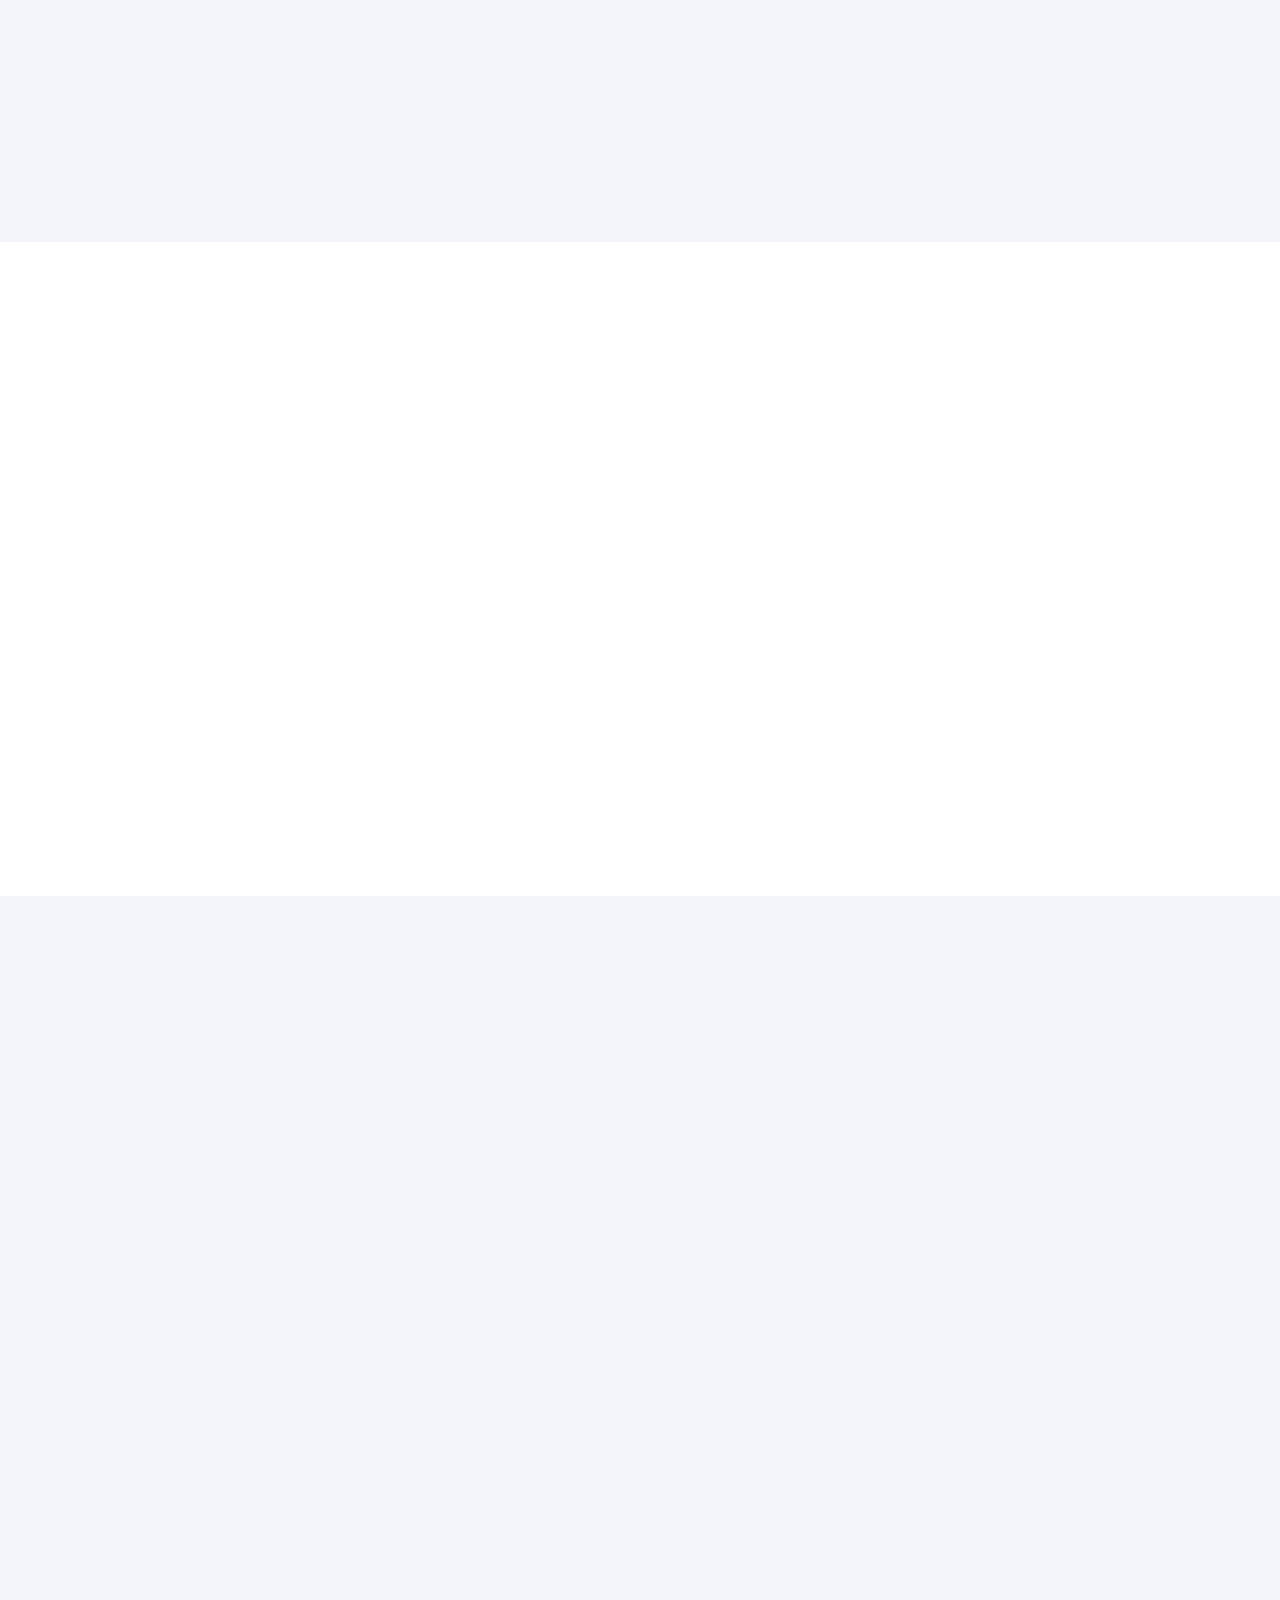
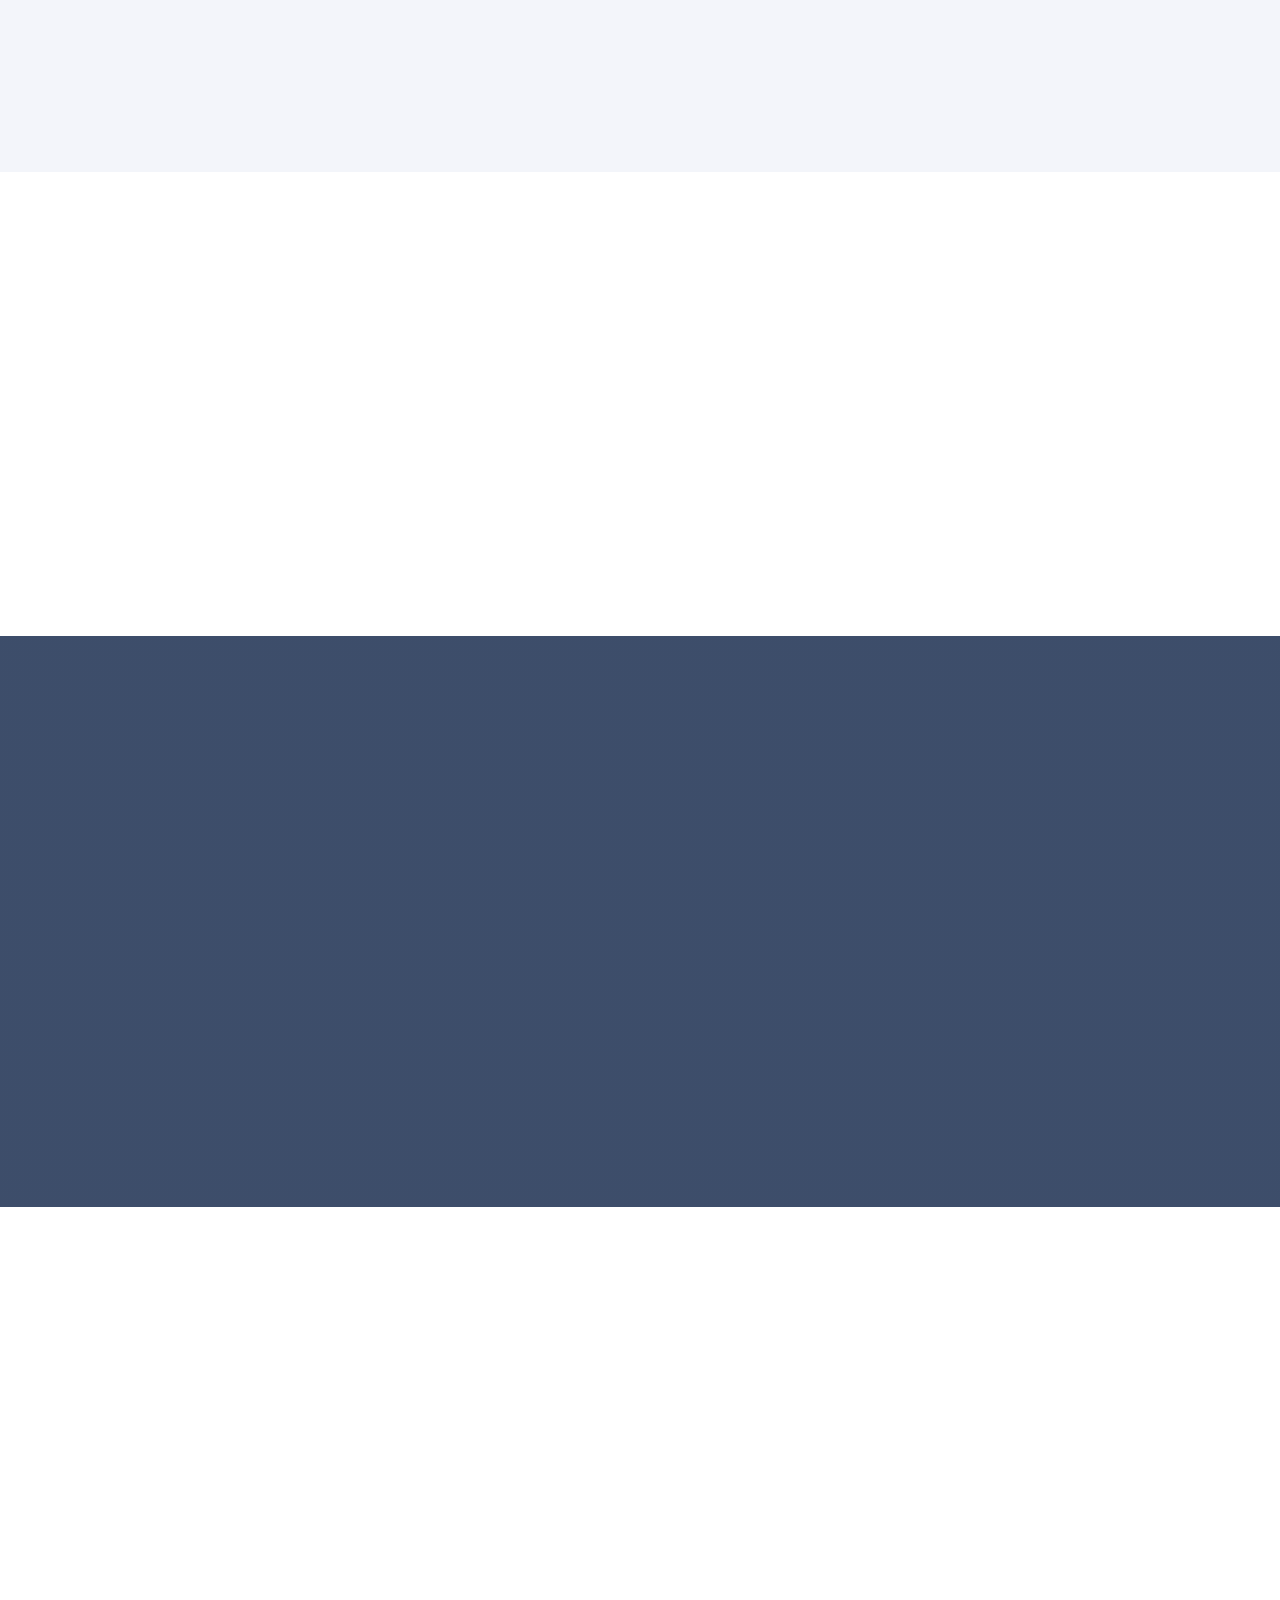
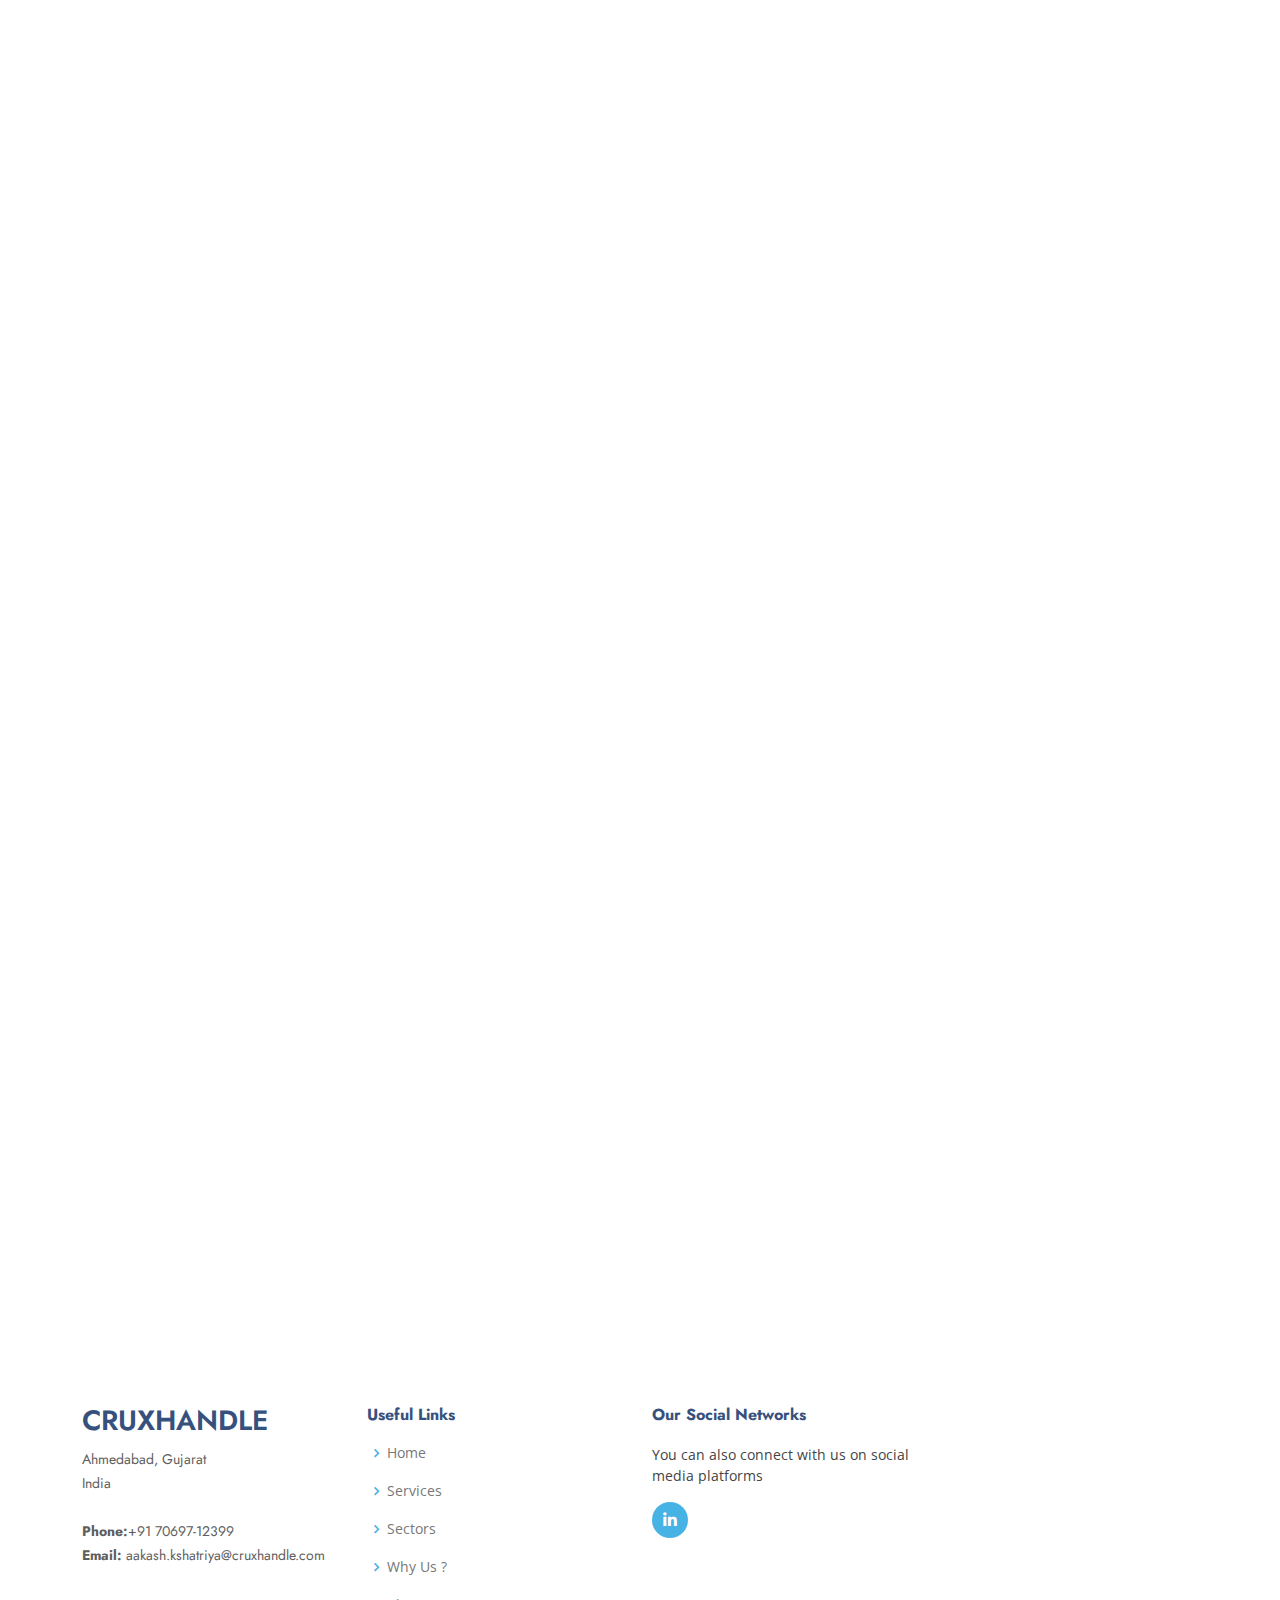
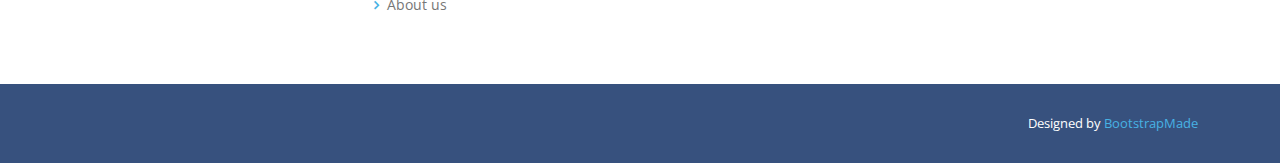
==== commit 05a615f4: "Update index.html" ====
--- a/index.html
+++ b/index.html
@@ -173,7 +173,9 @@
             <div class="icon-box">
               <div class="icon"><i class="bx bx-layer"></i></div>
               <h4><a href="">Comprehensive Recruitment Support</a></h4>
-              <p>Our comprehensive support includes CRM integration, ATS implementation, and database management. We ensure seamless customer relationship management, automate administrative tasks, and maintain organized candidate data.
+              <p>Our comprehensive support includes CRM integration, ATS implementation and database management.
+                <br>
+                We ensure seamless customer relationship management, automate administrative tasks, and maintain organized candidate data.
                 <br>
                 With our Comprehensive Recruitment Support, clients can focus on core recruitment activities while we handle administrative tasks, database management, and technology integration.
                 <br>
